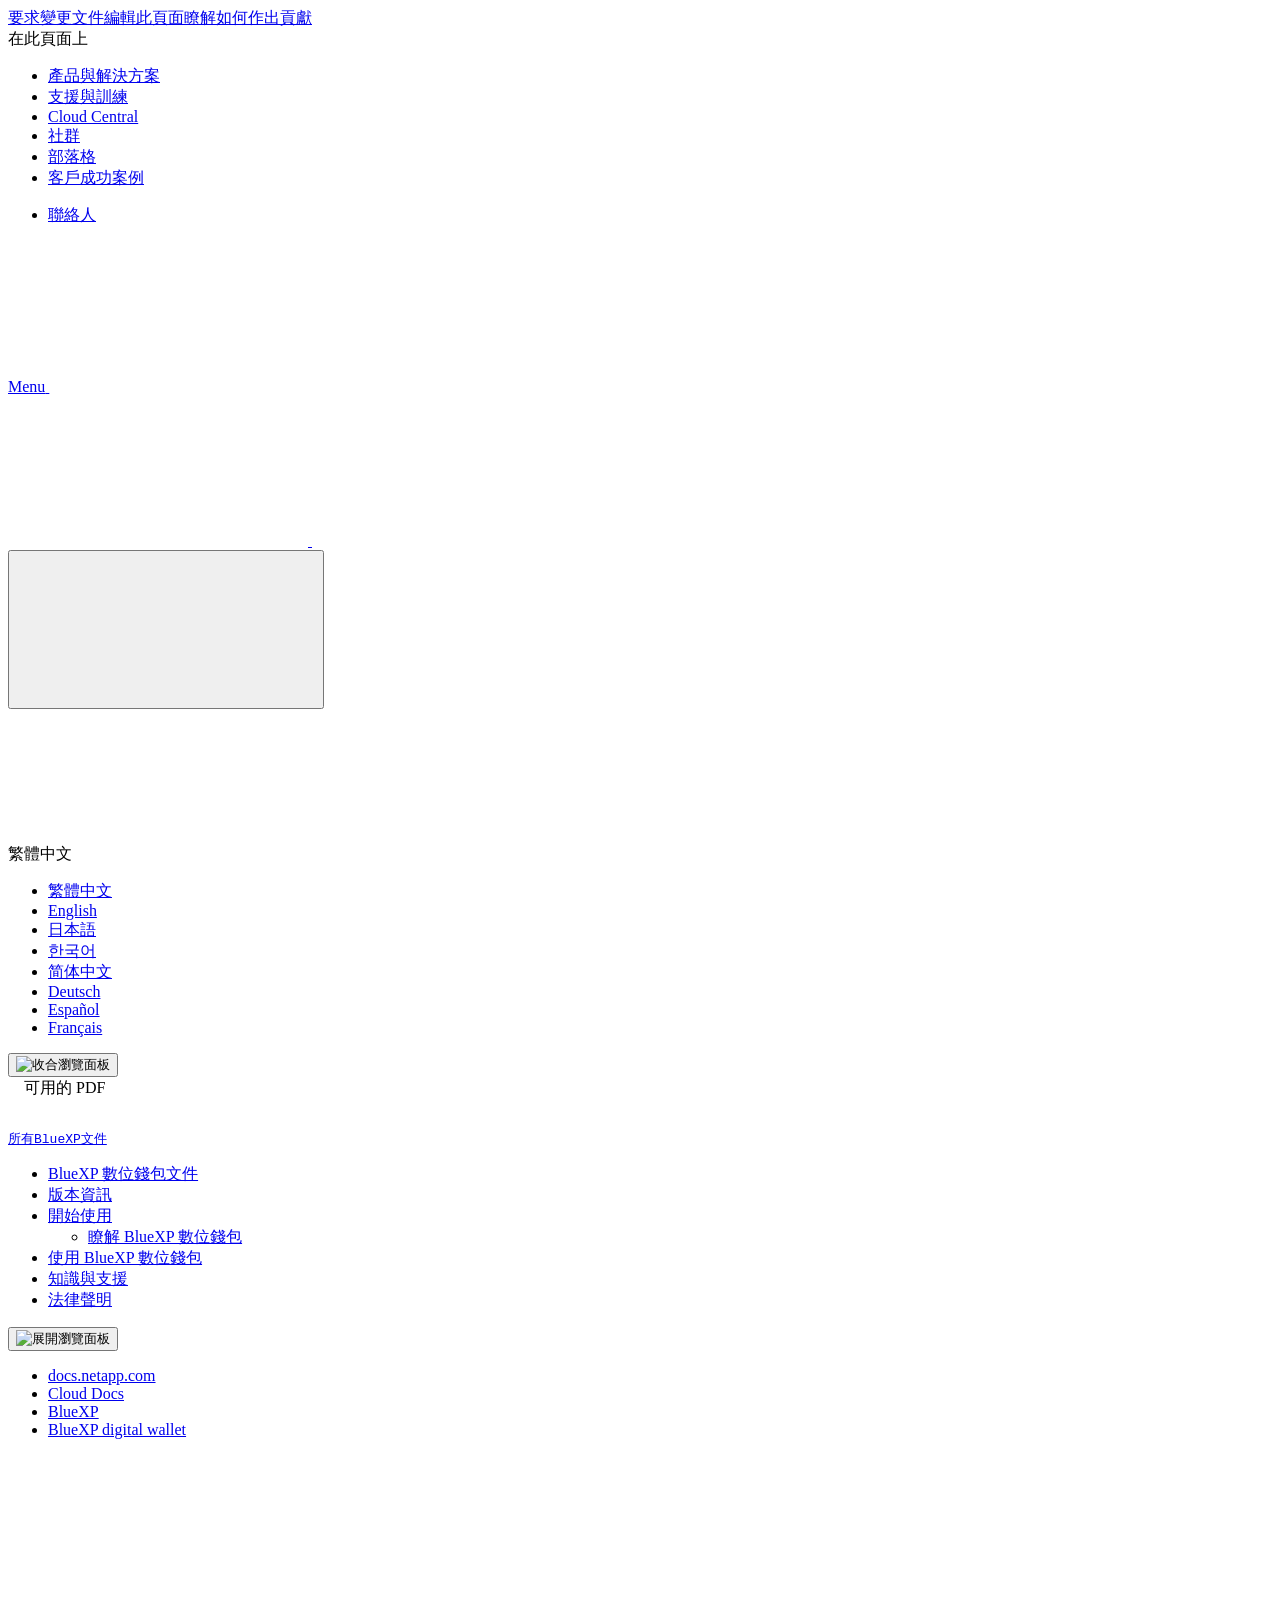
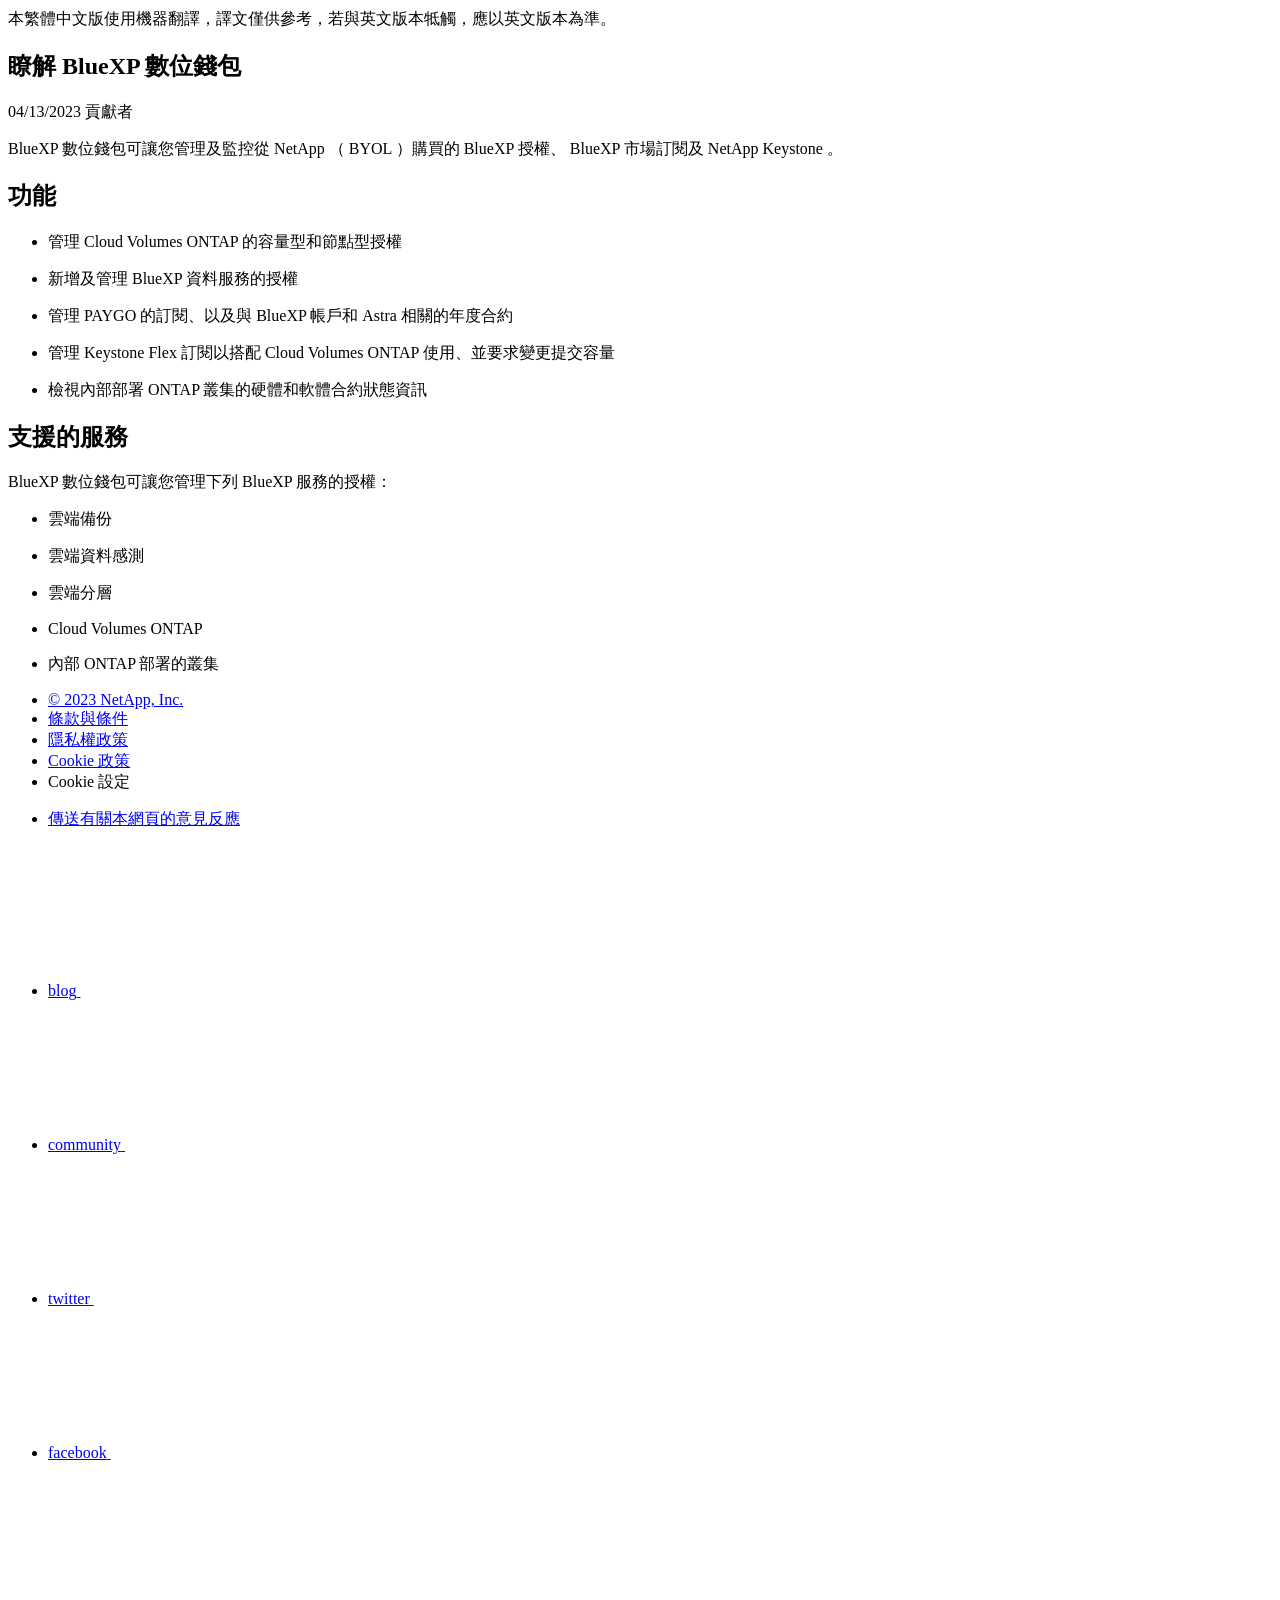
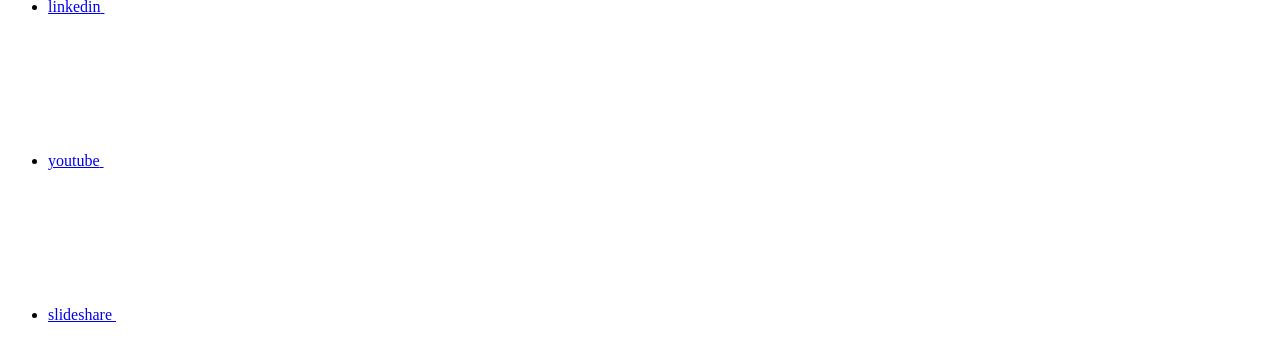
==== concept-digital-wallet.html @ 7466102b "Deploying to gh-pages from  @ 9cb46d25fe0b42e1e2d0c99ae998320b0fb60472 🚀" ====
<!DOCTYPE html>
<html lang="zh-tw">
  <head class="at-element-marker">
  <title>瞭解 BlueXP 數位錢包 | NetApp Documentation</title>
  <meta charset="utf-8">
  <meta http-equiv="x-ua-compatible" content="ie=edge,chrome=1">
  <meta http-equiv="language" content="en">
  <meta name="viewport" content="width=device-width, initial-scale=1">
  <meta property="og:title" content="瞭解 BlueXP 數位錢包 | NetApp Documentation" />
	<meta property="og:type" content="website" />
	<meta property="og:url" content="https://docs.netapp.com/zh-tw/bluexp-digital-wallet/concept-digital-wallet.html" />
	<meta property="og:description" content="BlueXP 數位錢包可讓您管理及監控從 NetApp （ BYOL ）購買的 BlueXP 授權、 BlueXP 市場訂閱及 NetApp Keystone 。" />
  <meta property="og:image" content="https://docs.netapp.com/zh-tw/bluexp-digital-wallet/images/logo-tophat-social.png" />
  <meta property="og:image:alt" content="NetApp Logo" />
  <meta name="format-detection" content="telephone=no">
  <meta http-equiv="Content-Type" content="text/html; charset=utf-8">
  <meta http-equiv="encoding" content="utf-8">
  <meta http-equiv="nss-type" content="Product Documentation"/>
  <meta http-equiv="nss-subtype" content="User Guide"/><meta name="description" content="BlueXP 數位錢包可讓您管理及監控從 NetApp （ BYOL ）購買的 BlueXP 授權、 BlueXP 市場訂閱及 NetApp Keystone 。">
  <meta name="keywords" content=" digital wallet, bluexp digital wallet, licensing, licenses, services, supported services"><!-- Icons -->
  <link rel="icon" href="/zh-tw/bluexp-digital-wallet/images/favicon.ico" type="image/x-icon">

  <!-- RSS Feed --><link rel="alternate" type="application/rss+xml" title="NetApp Documentation" href="/zh-tw/bluexp-digital-wallet/feed.xml"><!-- CSS Definitions: NetApp CSS should be defined after generic css -->

  <!-- Elastic Search -->
  <link rel="stylesheet" href="//cdn.jsdelivr.net/searchkit/0.10.0/theme.css">

  <!-- Combined CSS -->
  <link rel="stylesheet" type="text/css" href="/zh-tw/bluexp-digital-wallet/css/netappdocs.css">

  
  <link rel="stylesheet" href="/zh-tw/bluexp-digital-wallet/css/landing-page.css" type="text/css">
  <link rel="stylesheet" href="/zh-tw/bluexp-digital-wallet/css/tabbed-blocks.css" type="text/css">
  <!-- Canonical url -->
  <link rel="canonical" href="https://docs.netapp.com/zh-tw/bluexp-digital-wallet/concept-digital-wallet.html" />
  <link rel="alternate" hreflang="x-default" href="https://docs.netapp.com/us-en/bluexp-digital-wallet/concept-digital-wallet.html" />
  <link rel="alternate" hreflang="zh-Hant" href="https://docs.netapp.com/zh-tw/bluexp-digital-wallet/concept-digital-wallet.html" />
  <link rel="alternate" hreflang="en" href="https://docs.netapp.com/us-en/bluexp-digital-wallet/concept-digital-wallet.html" />
  <link rel="alternate" hreflang="ja" href="https://docs.netapp.com/ja-jp/bluexp-digital-wallet/concept-digital-wallet.html" />
  <link rel="alternate" hreflang="ko" href="https://docs.netapp.com/ko-kr/bluexp-digital-wallet/concept-digital-wallet.html" />
  <link rel="alternate" hreflang="zh-Hans" href="https://docs.netapp.com/zh-cn/bluexp-digital-wallet/concept-digital-wallet.html" />
  <link rel="alternate" hreflang="de" href="https://docs.netapp.com/de-de/bluexp-digital-wallet/concept-digital-wallet.html" />
  <link rel="alternate" hreflang="es" href="https://docs.netapp.com/es-es/bluexp-digital-wallet/concept-digital-wallet.html" />
  <link rel="alternate" hreflang="fr" href="https://docs.netapp.com/fr-fr/bluexp-digital-wallet/concept-digital-wallet.html" />
  <link rel='stylesheet' href='/zh-tw/bluexp-digital-wallet/css/na-feature.css' type='text/css'><!-- Top level site integrations --><script>
    function addAdobeLaunch(adobeId) {
      var head = document.getElementsByTagName('head')[0];
      var adobe = document.createElement("script");
      adobe.type = "text/plain";
      adobe.className = "optanon-category-C0002";
      adobe.src = "//assets.adobedtm.com/60287eadf1ee/c284da483c83/"+adobeId+".min.js";
      head.appendChild(adobe);
    }

    function addGoogleAnalytics(gtagId) {
      var google = document.createElement("script");
      google.type = "text/plain";
      google.className = "optanon-category-C0002";
      google.src = "https://www.googletagmanager.com/gtag/js?id="+gtagId;
      var head = document.getElementsByTagName('head')[0];
      head.appendChild(google);

      window.dataLayer = window.dataLayer || [];
      function gtag(){dataLayer.push(arguments);}
      gtag('js', new Date());
      gtag('config', gtagId);
    }

    function addConsent(consentId) {
      var head = document.getElementsByTagName('head')[0];
      var onetrustConsent = document.createElement("script");
      onetrustConsent.type = "text/javascript";
      onetrustConsent.src = "https://cdn.cookielaw.org/consent/"+consentId+"/OtAutoBlock.js";
      head.appendChild(onetrustConsent);

      var onetrustScript = document.createElement("script");
      onetrustScript.type = "text/javascript";
      onetrustScript.src = "https://cdn.cookielaw.org/scripttemplates/otSDKStub.js";
      onetrustScript.charset = "UTF-8";
      onetrustScript.dataset.documentLanguage = "true";
      onetrustScript.dataset.domainScript = consentId;
      head.appendChild(onetrustScript);
    }addConsent("72570c5c-fe30-465f-b0e0-b77f7fb4ae34");
    addAdobeLaunch("launch-e9ff3acac59f");
    addGoogleAnalytics("UA-81697994-3");function OptanonWrapper() { }
  </script>
  <script src="https://cdnjs.cloudflare.com/ajax/libs/jquery/2.1.4/jquery.min.js"></script>
  <script src="https://cdnjs.cloudflare.com/ajax/libs/jquery-cookie/1.4.1/jquery.cookie.min.js"></script>

  <!-- Used for Product Family Page Sidebar Visibility --><!-- Used to import Promise for IE. Required for SearchKit -->
  <script src="https://cdnjs.cloudflare.com/ajax/libs/bluebird/3.3.5/bluebird.min.js"></script><script src='/zh-tw/bluexp-digital-wallet/js/na-search.js'></script><script src='/zh-tw/bluexp-digital-wallet/js/na-pagenav.js'></script><script src='/zh-tw/bluexp-digital-wallet/js/na-utility.js'></script>
 <!--  
  <link rel='stylesheet' href='/zh-tw/bluexp-digital-wallet/css/prism.css' type='text/css'>
  <link rel='stylesheet' href='/zh-tw/bluexp-digital-wallet/css/prism-netapp.css' type='text/css'>
 -->

  <!-- <script src='/zh-tw/bluexp-digital-wallet/js/na-utility.js'></script> -->
  <script src='/zh-tw/bluexp-digital-wallet/js/clouddocs.js'></script>
  <script src='/zh-tw/bluexp-digital-wallet/js/jquery.navgoco.min.js'></script>
  <script src="https://maxcdn.bootstrapcdn.com/bootstrap/3.3.7/js/bootstrap.min.js" integrity="sha384-Tc5IQib027qvyjSMfHjOMaLkfuWVxZxUPnCJA7l2mCWNIpG9mGCD8wGNIcPD7Txa" crossorigin="anonymous"></script>
  <!-- <script src='/zh-tw/bluexp-digital-wallet/js/toc.js'></script> -->
  <!-- <script src='/zh-tw/bluexp-digital-wallet/js/customscripts.js'></script> --><script>
      $(document).ready(function() {
          
          var collapseOnInit = true;
          

          var navSettings = {
              "caretHtml": '',
              "accordion": collapseOnInit,
              "openClass": 'active', // open
              "save": false, // leave false or nav highlighting doesn't work right
              "cookie": {
                  "name": 'navgoco',
                  "expires": false,
                  "path": '/'
              },
              "slide": {
                  "duration": 400,
                  "easing": 'swing'
              }
          };

          // Initialize navgoco with default options
          $("#mysidebar").navgoco(navSettings);
          

          $("#collapseAll").click(function(e) {
              e.preventDefault();
              $("#mysidebar").navgoco('toggle', false);
          });

          $("#expandAll").click(function(e) {
              e.preventDefault();
              $("#mysidebar").navgoco('toggle', true);
          });

          $(".sidebar-nav-container").on("scroll", function() {
            $.cookie("sidebarScroll", $(".sidebar-nav-container").scrollTop(), {
              path    : "/zh-tw/bluexp-digital-wallet"  
            });
          });
          $(function() {
            if ($.cookie("sidebarScroll")) {
              $(".sidebar-nav-container").scrollTop($.cookie("sidebarScroll"));
            }
          });

      });

  </script>
  <script>
      $(document).ready(function() {
          $("#tg-sb-link").click(function() {
              $("#tg-sb-sidebar").toggle();
              $("#tg-sb-content").toggleClass('col-md-9');
              $("#tg-sb-content").toggleClass('col-md-12');
              $("#tg-sb-icon").toggleClass('fa-toggle-on');
              $("#tg-sb-icon").toggleClass('fa-toggle-off');
          });
      });
  </script>
  <script src='/zh-tw/bluexp-digital-wallet/js/custom-dropdown.js'></script>
  <script src='/zh-tw/bluexp-digital-wallet/js/FileSaver.min.js'></script>
  <script src='/zh-tw/bluexp-digital-wallet/js/jszip-utils.min.js'></script>
  <script src='/zh-tw/bluexp-digital-wallet/js/jszip.min.js'></script>
  <!-- <script src='/zh-tw/bluexp-digital-wallet/js/pdf-ux.js'></script> -->
</head>


  <body class role="document" data-flavor="">
    <div id="page" class="n-off-canvas-menu">
      <div class="n-off-canvas-menu__menu"><!--TODO: Add offcanvas code --></div>
      <div class="n-off-canvas-menu__content-wrap">
        <header class="site-header" id="banner">
  
  <!-- Start Page Toolbar -->
  
  <div class="page-nav-toolbar"><div class="page-nav-contribute"><a target="_blank" href="https://github.com/NetAppDocs/bluexp-digital-wallet/issues/new?body=Page%3A%20[瞭解 BlueXP 數位錢包](https://docs.netapp.com/zh-tw/bluexp-digital-wallet/concept-digital-wallet.html)&template=public-issue-template.md" class="page-nav-contribute-link" role="button"><img src="/zh-tw/bluexp-digital-wallet/images/discuss-sm.svg" alt="" class="github-icon" />要求變更文件</a><a target="_blank" href="https://github.com/NetAppDocs/bluexp-digital-wallet/blob/main/concept-digital-wallet.adoc" class="page-nav-contribute-link" role="button"><img src="/zh-tw/bluexp-digital-wallet/images/edit-sm.svg" alt="" class="github-icon" />編輯此頁面</a><a target="_blank" href="https://docs.netapp.com/us-en/contribute/" class="page-nav-contribute-link"  ><img src="/zh-tw/bluexp-digital-wallet/images/article-sm.svg" alt="" class="github-icon" />瞭解如何作出貢獻</a></div>
    <div class="page-nav-container">
      <nav class="page-nav-fixed">
        <div class="page-nav-title">在此頁面上</div>
        <div class="page-nav-links">
          <ul class="page-nav-inner" id="page-menu"></ul>
        </div>
      </nav>
    </div>
  </div>
  
  
  <!-- Start top_hat -->
  <div class="n-top-hat">
    <div class="n-container">
      <div class="n-top-hat__cross-property-nav">
        <ul class="n-top-hat__list">
          <li class="n-top-hat__list-item">
            <a href="https://www.netapp.com/products-a-z/" class="n-top-hat__link">產品與解決方案</a>
          </li>
          <li class="n-top-hat__list-item">
            <a href="https://www.netapp.com/support-and-training/netapp-university/" class="n-top-hat__link">支援與訓練</a>
          </li>
          <li class="n-top-hat__list-item">
            <a href="https://cloud.netapp.com" class="n-top-hat__link">Cloud Central</a>
          </li>
          <li class="n-top-hat__list-item">
            <a href="https://community.netapp.com/" class="n-top-hat__link">社群</a>
          </li>
          <li class="n-top-hat__list-item">
            <a href="https://blog.netapp.com/" class="n-top-hat__link">部落格</a>
          </li>
          <li class="n-top-hat__list-item">
            <a href="https://customers.netapp.com/en/" class="n-top-hat__link">客戶成功案例</a>
          </li>
        </ul>
      </div>
      <div class="n-top-hat__utils">
        <ul class="n-top-hat__list">
          <li class="n-top-hat__list-item">
            <a href="https://www.netapp.com/company/contact-us/" target="_self" class="n-top-hat__link" data-ntap-ui="contact-us">聯絡人</a>
          </li>
        </ul>
      </div>
    </div>
  </div>
  <!-- End top_hat -->

  <!-- Start property bar -->
  <style>
    .n-property-navigation-bar__menus--desktop-experience .n-menu--mega__default-content__heading span {
    color: #34B0FF;
    }
  </style>
  <div class="n-property-bar " data-ntap-ui="sticky-nav">
    <div class="n-property-bar__inner-wrap">
      <div class="n-property-bar__menu-toggle">
        <a href="#" class="n-property-bar__menu-toggle-link">
          <span class="n-property-bar__menu-toggle-text">Menu</span>
          <svg class="n-icon-bars n-property-bar__menu-toggle-icon" aria-labelledby="title">
            <title>bars</title>
            <use xlink:href="/zh-tw/bluexp-digital-wallet/images/sprite.svg#bars"></use>
          </svg>
        </a>
      </div>
      <div class="n-property-bar__property-mark ">
        <a href="https://www.netapp.com" class="n-property-bar__property-link">
          <div class="n-property-bar__logo">
            <svg class="n-icon-netapp-mark n-icon-netapp-mark n-property-bar__netapp-mark-icon" aria-labelledby="title">
              <title>netapp-mark</title>
              <use xlink:href="/zh-tw/bluexp-digital-wallet/images/sprite.svg#netapp-mark"></use>
            </svg>
            <svg class="n-icon-netapp-logo n-property-bar__logo-svg" aria-labelledby="title">
              <title>netapp-logo</title>
              <use xlink:href="/zh-tw/bluexp-digital-wallet/images/sprite.svg#netapp-logo"></use>
            </svg>
          </div>
        </a>
      </div>

      
      
      
      <div class="search-property-bar">
        <div id="search-demo-container" class="searchbox n-property-bar__search">
          <div id="react-search" 
          data-search-html="/zh-tw/bluexp-digital-wallet/search.html"
          data-type="widget" 
          data-placeholder="搜尋文件"
          data-no-results-found="找不到符合 {query} 的相關結果。"
          data-did-you-mean="搜尋 {suggestion}。"
          data-no-results-found-did-you-mean="找不到符合 {query} 的相關結果。您是否要找的是{suggestion}？"
          data-results-found="找到 {hitCount} 筆結果"
          data-error-message="We're sorry, an issue occurred when fetching your results. Please try again."
          data-error-reset="Reset Search"
          data-sk-es-pf-indexes=""
          data-flavor=""></div>
          <button class="n-property-bar__search-toggle-button" type="button">
            <svg class="n-icon-search n-property-bar__search-toggle-button-icon" aria-labelledby="title">
              <title>search</title>
              <use xmlns:xlink="http://www.w3.org/1999/xlink" xlink:href="/zh-tw/bluexp-digital-wallet/images/sprite.svg#search"></use>
            </svg>
          </button>
        </div>
      </div>
      
    </div>
  </div>
  <div class="n-property-bar__toolbar">
    <!-- Start Language Selector --><div id="language-dropdown" class="custom-dropdown custom-dropdown-lang">
      <div class="custom-dropdown-select custom-dropdown-select-lang">
      <span class="lang-name">繁體中文</span>
          <svg class="n-globe__icon" aria-labelledby="title">
            <title>globe</title>
            <use xmlns:xlink="http://www.w3.org/1999/xlink" xlink:href="/zh-tw/bluexp-digital-wallet/images/sprite.svg#globe"></use>
          </svg>
        </button>
      </div>

      <ul class="custom-dropdown-menu"><li>
          <a href="https://docs.netapp.com/zh-tw/bluexp-digital-wallet/concept-digital-wallet.html" target="_self"><span translate="no" class="notranslate">繁體中文</span></a>
        </li><li>
          <a href="https://docs.netapp.com/us-en/bluexp-digital-wallet/concept-digital-wallet.html" target="_self"><span translate="no" class="notranslate">English</span></a>
        </li><li>
          <a href="https://docs.netapp.com/ja-jp/bluexp-digital-wallet/concept-digital-wallet.html" target="_self"><span translate="no" class="notranslate">日本語</span></a>
        </li><li>
          <a href="https://docs.netapp.com/ko-kr/bluexp-digital-wallet/concept-digital-wallet.html" target="_self"><span translate="no" class="notranslate">한국어</span></a>
        </li><li>
          <a href="https://docs.netapp.com/zh-cn/bluexp-digital-wallet/concept-digital-wallet.html" target="_self"><span translate="no" class="notranslate">简体中文</span></a>
        </li><li>
          <a href="https://docs.netapp.com/de-de/bluexp-digital-wallet/concept-digital-wallet.html" target="_self"><span translate="no" class="notranslate">Deutsch</span></a>
        </li><li>
          <a href="https://docs.netapp.com/es-es/bluexp-digital-wallet/concept-digital-wallet.html" target="_self"><span translate="no" class="notranslate">Español</span></a>
        </li><li>
          <a href="https://docs.netapp.com/fr-fr/bluexp-digital-wallet/concept-digital-wallet.html" target="_self"><span translate="no" class="notranslate">Français</span></a>
        </li></ul>
    </div><!-- End Language Selector -->

    <div class="n-property-bar__cta"></div>
  </div>
  <!-- End property bar -->
</header>


        <main id="n-main-content" class="n-main-content">
          <!-- Start Documentation Content -->
<div class="ie-main">
  <!-- Sidebar Column -->
  
  <div class="col-md-3" id="sidebar-height">
      <button id="btn-sidebar-collapse" onclick="hideSidebar()"><img src="/zh-tw/bluexp-digital-wallet/images/collapse.png" alt="收合瀏覽面板"></button>
      <div class="n-pdf-header">
  <a id="toggleButtonPdf" class="n-pdf-button" type="button">
    <img src="/zh-tw/bluexp-digital-wallet/images/pdf.png" alt="" width="16" height="16"/>可用的 PDF<span>
    </span>
  </a>
</div>
<div class="n-pdf-body-container">
  <ul id="toggleContainerPdf" class="n-pdf-body" style="display:none;"><li class="pdf-ux-container">
        
        
        
        <a target="_blank" href="/zh-tw/bluexp-digital-wallet/pdfs/fullsite-sidebar/BlueXP_數位錢包文件.pdf" >
          <img src="/zh-tw/bluexp-digital-wallet/images/pdf.png" alt="" width="16" height="16"/>此文件網站（PDF 格式）</a>





    
      <ul class="subfolders" style="display:none;">
        <li class="pdf-ux-container">
          
          
          
          <a target="_blank" 
            
              href="/zh-tw/bluexp-digital-wallet/pdfs/sidebar/開始使用.pdf" 
            
          >
            <img src="/zh-tw/bluexp-digital-wallet/images/pdf.png" alt="" width="16" height="16"/>
            開始使用
          </a>
          
    <ul class="subfolders" id="pdf-remove" style="display:none;"><li class="active"></li></ul>
  


        </li>
      </ul>
    

  



    
      <ul class="subfolders" style="display:none;">
        <li class="pdf-ux-container">
          
          
          
          <a target="_blank" 
            
              href="/zh-tw/bluexp-digital-wallet/pdfs/sidebar/使用_BlueXP_數位錢包.pdf" 
            
          >
            <img src="/zh-tw/bluexp-digital-wallet/images/pdf.png" alt="" width="16" height="16"/>
            使用 BlueXP 數位錢包
          </a>
          

    
      <ul class="subfolders" style="display:none;">
        <li class="pdf-ux-container">
          
          
          
          <a target="_blank" 
            
              href="/zh-tw/bluexp-digital-wallet/pdfs/sidebar/管理_Cloud_Volumes_ONTAP_的授權.pdf" 
            
          >
            <img src="/zh-tw/bluexp-digital-wallet/images/pdf.png" alt="" width="16" height="16"/>
            管理 Cloud Volumes ONTAP 的授權
          </a>
          




        </li>
      </ul>
    

  










        </li>
      </ul>
    

  



    
      <ul class="subfolders" style="display:none;">
        <li class="pdf-ux-container">
          
          
          
          <a target="_blank" 
            
              href="/zh-tw/bluexp-digital-wallet/pdfs/sidebar/知識與支援.pdf" 
            
          >
            <img src="/zh-tw/bluexp-digital-wallet/images/pdf.png" alt="" width="16" height="16"/>
            知識與支援
          </a>
          




        </li>
      </ul>
    

  



</li></ul>
  <div class="zip-pdf-link-container" style="display: none;">   
    <a href="#" id="zipPdf">
      <img src="/zh-tw/bluexp-digital-wallet/images/pdf-zip.png" alt="" width="16" height="16"/>
      <pre>個別 PDF 文件的集合<span class="zip-size"></span></pre>
    </a><div id="zip-link-popup" class="hide">
    <div class="inner-modal">
        <div class="downloading-progress">
            <div class="spinner"></div>
            <h1>Creating your file...</h1>
            <div>This may take a few minutes. Thanks for your patience.</div>
            <button class="cancel-download-btn" type="button">Cancel</button>
        </div>
        <div class="download-complete hide">
            <div class="done-icon">
                <svg xmlns="http://www.w3.org/2000/svg" width="24" height="24" viewBox="0 0 24 24"><path d="M20.285 2l-11.285 11.567-5.286-5.011-3.714 3.716 9 8.728 15-15.285z"/></svg>
            </div>
            <div>Your file is ready</div>
            <button class="cancel-download-btn" type="button">OK</button>
        </div>
    </div>
</div>
<script>
    $(".cancel-download-btn").click(function(){
        $("#zip-link-popup").addClass("hide");
        $("#zip-link-popup .downloading-progress").removeClass("hide");
        $("#zip-link-popup .download-complete").addClass("hide");
    });
</script></div>
</div>
<script>
  $("#toggleContainerPdf li.active:last-child").parents('ul.subfolders').toggle('display');
  $("#toggleButtonPdf").click(function () {
    $("#toggleContainerPdf").toggle('display');
    $(".n-pdf-body-container .zip-pdf-link-container").toggle('display');
  });
</script><div class="prod-nav" id="product-nav">
  <a target="_self" class="prod-fam-nav" href="https://docs.netapp.com/zh-tw/cloud-manager-family/"><img src="/zh-tw/bluexp-digital-wallet/images/left_arrow.png" alt=""><pre>所有BlueXP文件</pre></a>
</div><div class="sidebar-nav-container" id="mysidebardiv">
  <ul id="mysidebar" class="nav"><li 
      data-pdf-exists="true" 
      data-pdf-filename="BlueXP 數位錢包文件"
      data-li-level="1#" 
      class=" "
    ><a class="na-navbar-padding" href="/zh-tw/bluexp-digital-wallet/index.html">
        BlueXP 數位錢包文件
      </a></li><li 
      data-pdf-exists="true" 
      data-pdf-filename="版本資訊"
      data-li-level="1#" 
      class=" "
    ><a class="na-navbar-padding" href="/zh-tw/bluexp-digital-wallet/whats-new.html">
        版本資訊
      </a></li><li 
      data-pdf-exists="true" 
      data-pdf-filename="開始使用"
      data-li-level="1" 
      class="subfolders "
    ><a href="#">
        <div class="na-navbar-padding"> 開始使用</div>
      </a>
      <ul style="display: none;">
        <li 
      data-pdf-exists="true" 
      data-pdf-filename="瞭解 BlueXP 數位錢包"
      data-li-level="2#" 
      class="  active "
    ><a class="na-navbar-padding" href="/zh-tw/bluexp-digital-wallet/concept-digital-wallet.html">
        瞭解 BlueXP 數位錢包
      </a></li></ul></li><li 
      data-pdf-exists="true" 
      data-pdf-filename="使用 BlueXP 數位錢包"
      data-li-level="1" 
      class="subfolders "
    ><a href="#">
        <div class="na-navbar-padding"> 使用 BlueXP 數位錢包</div>
      </a>
      <ul style="display: none;">
        <li 
      data-pdf-exists="true" 
      data-pdf-filename="管理 Cloud Volumes ONTAP 的授權"
      data-li-level="2" 
      class="subfolders "
    ><a href="#">
        <div class="na-navbar-padding"> 管理 Cloud Volumes ONTAP 的授權</div>
      </a>
      <ul style="display: none;">
        <li 
      data-pdf-exists="true" 
      data-pdf-filename="容量型授權"
      data-li-level="3#" 
      class=" "
    ><a class="na-navbar-padding" href="/zh-tw/bluexp-digital-wallet/task-manage-capacity-licenses.html">
        容量型授權
      </a></li><li 
      data-pdf-exists="true" 
      data-pdf-filename="節點型授權"
      data-li-level="3#" 
      class=" "
    ><a class="na-navbar-padding" href="/zh-tw/bluexp-digital-wallet/task-manage-node-based-licenses.html">
        節點型授權
      </a></li></ul></li><li 
      data-pdf-exists="true" 
      data-pdf-filename="管理 BlueXP 資料服務的授權"
      data-li-level="2#" 
      class=" "
    ><a class="na-navbar-padding" href="/zh-tw/bluexp-digital-wallet/task-manage-data-services-licenses.html">
        管理 BlueXP 資料服務的授權
      </a></li><li 
      data-pdf-exists="true" 
      data-pdf-filename="管理PAYGO訂閱與合約"
      data-li-level="2#" 
      class=" "
    ><a class="na-navbar-padding" href="/zh-tw/bluexp-digital-wallet/task-manage-subscriptions.html">
        管理PAYGO訂閱與合約
      </a></li><li 
      data-pdf-exists="true" 
      data-pdf-filename="管理 Keystone Flex 訂閱"
      data-li-level="2#" 
      class=" "
    ><a class="na-navbar-padding" href="/zh-tw/bluexp-digital-wallet/task-manage-keystone.html">
        管理 Keystone Flex 訂閱
      </a></li><li 
      data-pdf-exists="true" 
      data-pdf-filename="管理內部部署 ONTAP 叢集的授權"
      data-li-level="2#" 
      class=" "
    ><a class="na-navbar-padding" href="/zh-tw/bluexp-digital-wallet/task-manage-on-prem-clusters.html">
        管理內部部署 ONTAP 叢集的授權
      </a></li></ul></li><li 
      data-pdf-exists="true" 
      data-pdf-filename="知識與支援"
      data-li-level="1" 
      class="subfolders "
    ><a href="#">
        <div class="na-navbar-padding"> 知識與支援</div>
      </a>
      <ul style="display: none;">
        <li 
      data-pdf-exists="true" 
      data-pdf-filename="註冊以取得支援"
      data-li-level="2#" 
      class=" "
    ><a class="na-navbar-padding" href="/zh-tw/bluexp-digital-wallet/task-support-registration.html">
        註冊以取得支援
      </a></li><li 
      data-pdf-exists="true" 
      data-pdf-filename="取得協助"
      data-li-level="2#" 
      class=" "
    ><a class="na-navbar-padding" href="/zh-tw/bluexp-digital-wallet/task-get-help.html">
        取得協助
      </a></li></ul></li><li 
      data-pdf-exists="true" 
      data-pdf-filename="法律聲明"
      data-li-level="1#" 
      class=" "
    ><a class="na-navbar-padding" href="/zh-tw/bluexp-digital-wallet/legal-notices.html">
        法律聲明
      </a></li></ul>
</div>
<script>
  window.onscroll = () => {
    const value = -40 - (document.body.scrollHeight - (window.innerHeight + document.scrollingElement.scrollTop));
    
    document.getElementById("sidebar-height").style.bottom = Math.max(0,value) + "px";
};
</script>
<!-- this highlights the active parent class in the navgoco sidebar. this is critical so that the parent expands when you're viewing a page. This must appear below the sidebar code above. Otherwise, if placed inside customscripts.js, the script runs before the sidebar code runs and the class never gets inserted.-->
<script>$("li.active").parents('li').toggleClass("active");</script>
<script>$("#mysidebar li.active").parents('ul').css("display","block");</script>


  </div>
  

  <div class="ie-content-pane n-doc__component-detail-content n-doc__component-detail-content--show-code">
    <!-- Begin of page container --><article class="page-content" id="main">
      <div class="ie-utility">
  <button id="btn-sidebar-expand" onclick="showSidebar()"><img src="/zh-tw/bluexp-digital-wallet/images/expand.png" alt="展開瀏覽面板"></button>
  <div class="ie-menu">
    <div class="n-breadcrumb">
      <ul class="n-breadcrumb__list">
        <li class="n-breadcrumb__list-item">
          <a href="https://docs.netapp.com">docs.netapp.com</a>
        </li>
        
        <li class="n-breadcrumb__list-item">
          <a href="https://docs.netapp.com/us-en/cloud/">Cloud Docs</a>
        </li>
        

        
        <li class="n-breadcrumb__list-item">
          <a href="https://docs.netapp.com/zh-tw/cloud-manager-family/">BlueXP</a>
        </li>
        

        <li class="n-breadcrumb__list-item">
          <a href="/zh-tw/bluexp-digital-wallet/">BlueXP&nbsp;digital&nbsp;wallet</a>
        </li>

      </ul>
    </div>
    <div style="clear: both"></div><!-- Main needs to have height -->
  </div>
</div>

      <div class="ie-nmt-disclaimer">
  <span>
    <div class="ie-nmt-disclaimer-container">
      <div class="ie-nmt-disclaimer-icon">
        <svg class="luci-icon" aria-hidden="true">
          <use xlink:href="/zh-tw/bluexp-digital-wallet/images/sprite.svg#circle-info">
        </svg>
      </div>
      <div class="ie-nmt-disclaimer-content">
        <span> 本繁體中文版使用機器翻譯，譯文僅供參考，若與英文版本牴觸，應以英文版本為準。 </span>
      </div>
      <div style="clear:both;"></div>
    </div>
  </span>
</div><div class="n-doc__component-detail-heading-wrap">
  <h1 class="n-doc__component-detail-heading">瞭解 BlueXP 數位錢包</h1>
</div>


<p class="page-details">
  
    
    <time datetime="2023-04-13 16:52:03 +0000">04/13/2023</time>
    
  

<span>貢獻者
</span>


</p>

<div id="preamble">
<div class="sectionbody">
<div class="paragraph lead">
<p>BlueXP 數位錢包可讓您管理及監控從 NetApp （ BYOL ）購買的 BlueXP 授權、 BlueXP 市場訂閱及 NetApp Keystone 。</p>
</div>
</div>
</div>
<div class="sect1">
<h2 id="功能">功能</h2>
<div class="sectionbody">
<div class="ulist">
<ul>
<li>
<p>管理 Cloud Volumes ONTAP 的容量型和節點型授權</p>
</li>
<li>
<p>新增及管理 BlueXP 資料服務的授權</p>
</li>
<li>
<p>管理 PAYGO 的訂閱、以及與 BlueXP 帳戶和 Astra 相關的年度合約</p>
</li>
<li>
<p>管理 Keystone Flex 訂閱以搭配 Cloud Volumes ONTAP 使用、並要求變更提交容量</p>
</li>
<li>
<p>檢視內部部署 ONTAP 叢集的硬體和軟體合約狀態資訊</p>
</li>
</ul>
</div>
</div>
</div>
<div class="sect1">
<h2 id="支援的服務">支援的服務</h2>
<div class="sectionbody">
<div class="paragraph">
<p>BlueXP 數位錢包可讓您管理下列 BlueXP 服務的授權：</p>
</div>
<div class="ulist">
<ul>
<li>
<p>雲端備份</p>
</li>
<li>
<p>雲端資料感測</p>
</li>
<li>
<p>雲端分層</p>
</li>
<li>
<p>Cloud Volumes ONTAP</p>
</li>
<li>
<p>內部 ONTAP 部署的叢集</p>
</li>
</ul>
</div>
</div>
</div>

    </article>
    <!-- Page Container -->
  </div>

  <div style="clear: both"></div><!-- Main needs to have height --></div>

        </main>

        <footer class="n-footer">
  <div class="n-footer__bottom">
    <div class="n-container">
      <div class="n-footer__bottom-left">
        <div class="n-footer__copyright">
          <ul class="n-footer__copyright-list">
            <li class="n-footer__copyright-link">
              <a href="https://www.netapp.com/company/legal/copyright/">© 2023 NetApp, Inc.</a>
            </li>
            <li class="n-footer__copyright-link">
              <a href="https://www.netapp.com/company/legal/terms-of-use/">條款與條件</a>
            </li>
            <li class="n-footer__copyright-link">
              <a href="https://www.netapp.com/company/legal/privacy-policy/">隱私權政策</a>
            </li>
            <li class="n-footer__copyright-link">
              <a href="https://www.netapp.com/company/legal/cookie-policy/">Cookie 政策</a>
            </li>
            <li class="n-footer__copyright-link">
              <a class="ot-sdk-show-settings">Cookie 設定</a>
            </li>
          </ul>
        </div>
      </div>
      <div class="n-footer__bottom-right">
        <div class="n-footer__copyright">
          <ul class="n-footer__copyright-list">
            <li class="n-footer__copyright-link">
              <a target="_self" href="javascript:netapp_mailto()">傳送有關本網頁的意見反應</a>
            </li>
          </ul>
        </div>
        <div class="n-footer__social-links">
          <ul class="n-footer__social-link-list">
            <li class="n-footer__social-link-list-item">
              <a class="n-footer__social-link" data-ntap-social="follow-blog" href="https://blog.netapp.com"
                target="_blank" title="blog" alt="blog">
                <span class="n-footer__social-link-text">blog</span>
                <svg class="n-icon-blog n-footer__social-link-icon" aria-labelledby="title">
                  <title>blog@</title>
                  <use xmlns:xlink="http://www.w3.org/1999/xlink"
                    xlink:href="/zh-tw/bluexp-digital-wallet/images/sprite.svg#blog"></use>
                </svg>
              </a>
            </li>
            <li class="n-footer__social-link-list-item">
              <a class="n-footer__social-link" data-ntap-social="follow-community" href="https://community.netapp.com/"
                target="_blank" title="community" alt="community">
                <span class="n-footer__social-link-text">community</span>
                <svg class="n-icon-community n-footer__social-link-icon" aria-labelledby="title">
                  <title>community@</title>
                  <use xmlns:xlink="http://www.w3.org/1999/xlink"
                    xlink:href="/zh-tw/bluexp-digital-wallet/images/sprite.svg#comments"></use>
                </svg>
              </a>
            </li>
            <li class="n-footer__social-link-list-item">
              <a class="n-footer__social-link" data-ntap-social="follow-twitter" href="https://twitter.com/netapp"
                target="_blank" title="twitter" alt="twitter">
                <span class="n-footer__social-link-text">twitter</span>
                <svg class="n-icon-twitter n-footer__social-link-icon" aria-labelledby="title">
                  <title>twitter@</title>
                  <use xmlns:xlink="http://www.w3.org/1999/xlink"
                    xlink:href="/zh-tw/bluexp-digital-wallet/images/sprite.svg#twitter"></use>
                </svg>
              </a>
            </li>
            <li class="n-footer__social-link-list-item">
              <a class="n-footer__social-link" data-ntap-social="follow-facebook" href="https://www.facebook.com/NetApp"
                target="_blank" title="facebook" alt="facebook">
                <span class="n-footer__social-link-text">facebook</span>
                <svg class="n-icon-facebook n-footer__social-link-icon" aria-labelledby="title">
                  <title>facebook@</title>
                  <use xmlns:xlink="http://www.w3.org/1999/xlink"
                    xlink:href="/zh-tw/bluexp-digital-wallet/images/sprite.svg#facebook"></use>
                </svg>
              </a>
            </li>
            <li class="n-footer__social-link-list-item">
              <a class="n-footer__social-link" data-ntap-social="follow-linkedin"
                href="https://www.linkedin.com/company/netapp" target="_blank" title="linkedin" alt="linkedin">
                <span class="n-footer__social-link-text">linkedin</span>
                <svg class="n-icon-linkedin n-footer__social-link-icon" aria-labelledby="title">
                  <title>linkedin@</title>
                  <use xmlns:xlink="http://www.w3.org/1999/xlink"
                    xlink:href="/zh-tw/bluexp-digital-wallet/images/sprite.svg#linkedin"></use>
                </svg>
              </a>
            </li>
            <li class="n-footer__social-link-list-item">
              <a class="n-footer__social-link" data-ntap-social="follow-youtube"
                href="https://www.youtube.com/user/NetAppTV" target="_blank" title="youtube" alt="youtube">
                <span class="n-footer__social-link-text">youtube</span>
                <svg class="n-icon-youtube n-footer__social-link-icon" aria-labelledby="title">
                  <title>youtube@</title>
                  <use xmlns:xlink="http://www.w3.org/1999/xlink"
                    xlink:href="/zh-tw/bluexp-digital-wallet/images/sprite.svg#youtube"></use>
                </svg>
              </a>
            </li>
            <li class="n-footer__social-link-list-item">
              <a class="n-footer__social-link" data-ntap-social="follow-slideshare"
                href="https://www.slideshare.net/NetApp" target="_blank" title="slideshare" alt="slideshare">
                <span class="n-footer__social-link-text">slideshare</span>
                <svg class="n-icon-slideshare n-footer__social-link-icon" aria-labelledby="title">
                  <title>slideshare@</title>
                  <use xmlns:xlink="http://www.w3.org/1999/xlink"
                    xlink:href="/zh-tw/bluexp-digital-wallet/images/sprite.svg#slideshare"></use>
                </svg>
              </a>
            </li>
          </ul>
        </div>
      </div>
    </div>
  </div>
</footer>

      </div><!-- Elasticsearch JS -->
      <script type="text/javascript" src='/zh-tw/bluexp-digital-wallet/js/bundle.js'></script>

      <!-- Syntax Highlighting -->
      <script type="text/javascript" src='/zh-tw/bluexp-digital-wallet/js/prism.js'></script>
      <script type="text/javascript" src='/zh-tw/bluexp-digital-wallet/js/prism-curl.js'></script>
    </div>
    <script>
      document.body.offsetWidth=1903;
      cookieLaw = {}
      cookieLaw.euCountry = "US";
      cookieLaw.invoke = function(){return false;}
    </script>
    <script src='/zh-tw/bluexp-digital-wallet/js/tabbed-blocks.js'></script>
    <script src='/zh-tw/bluexp-digital-wallet/js/sidebar.js'></script>
  </body></html>
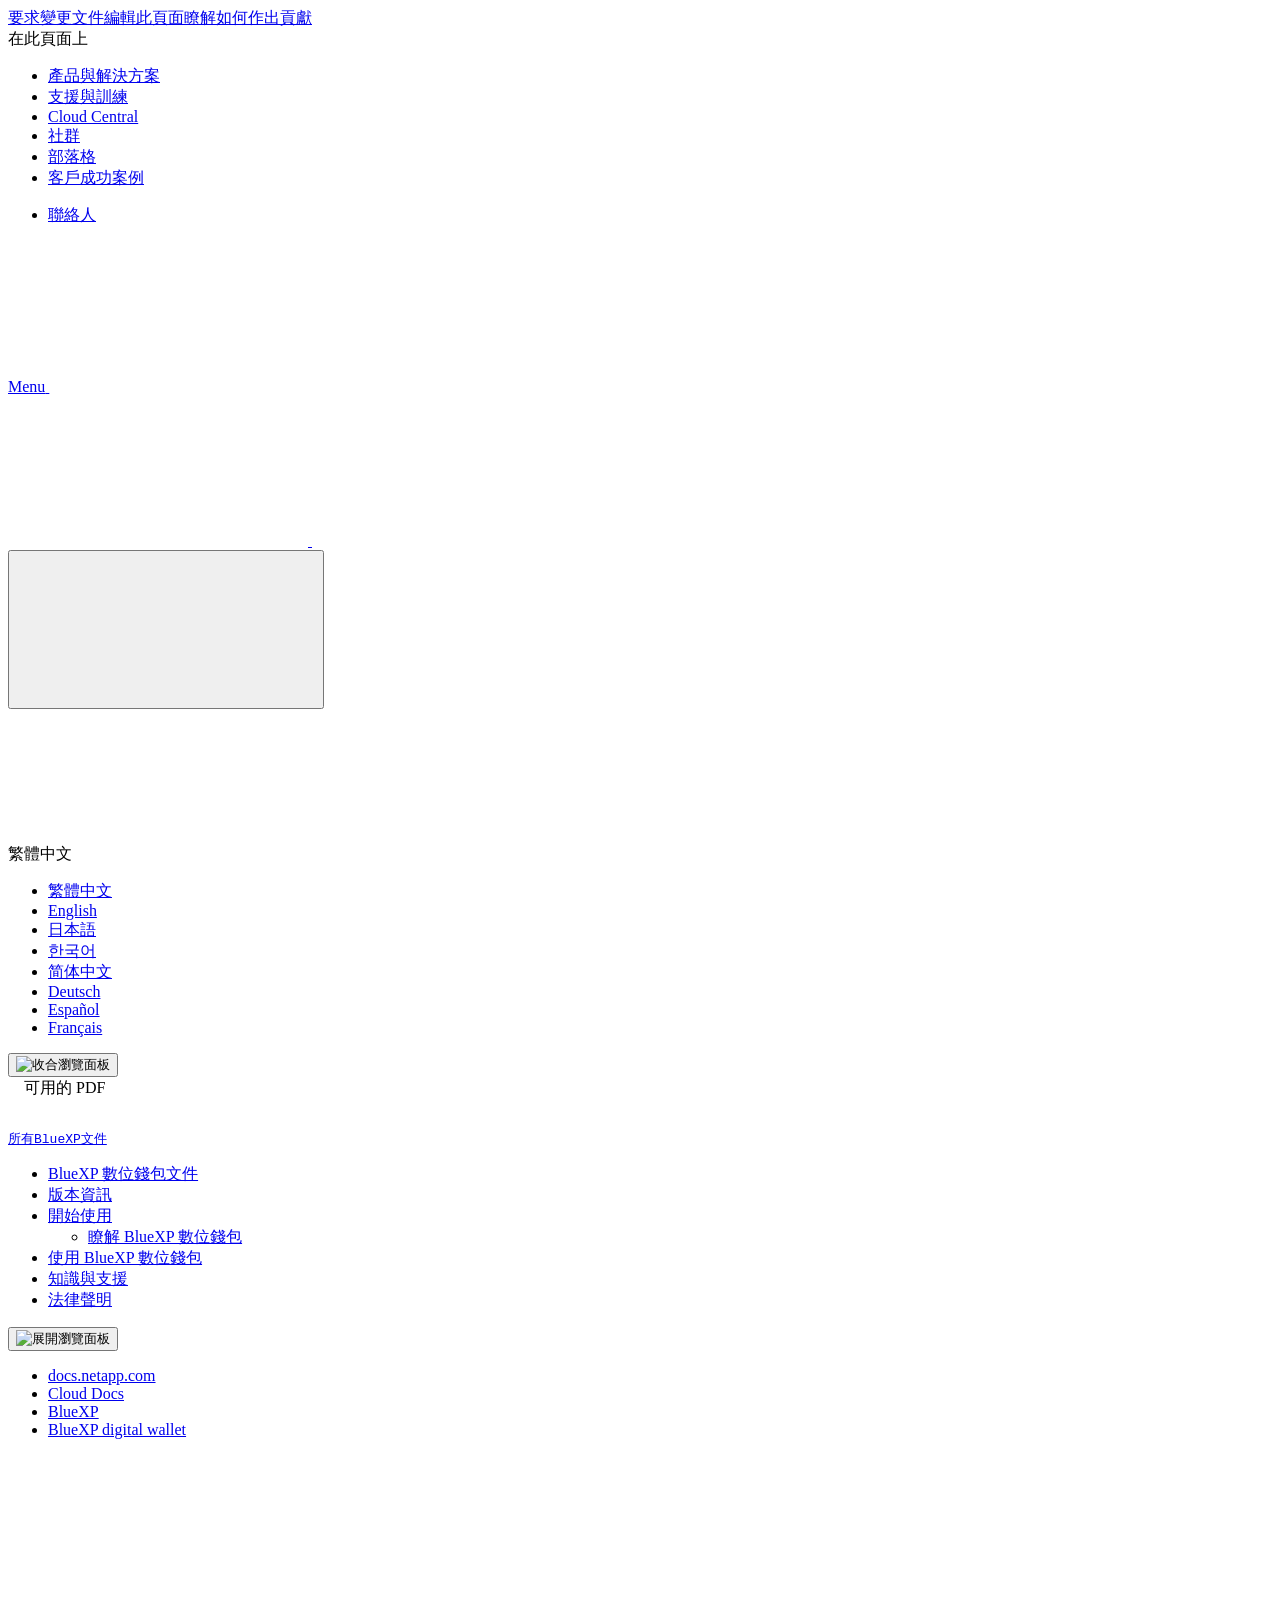
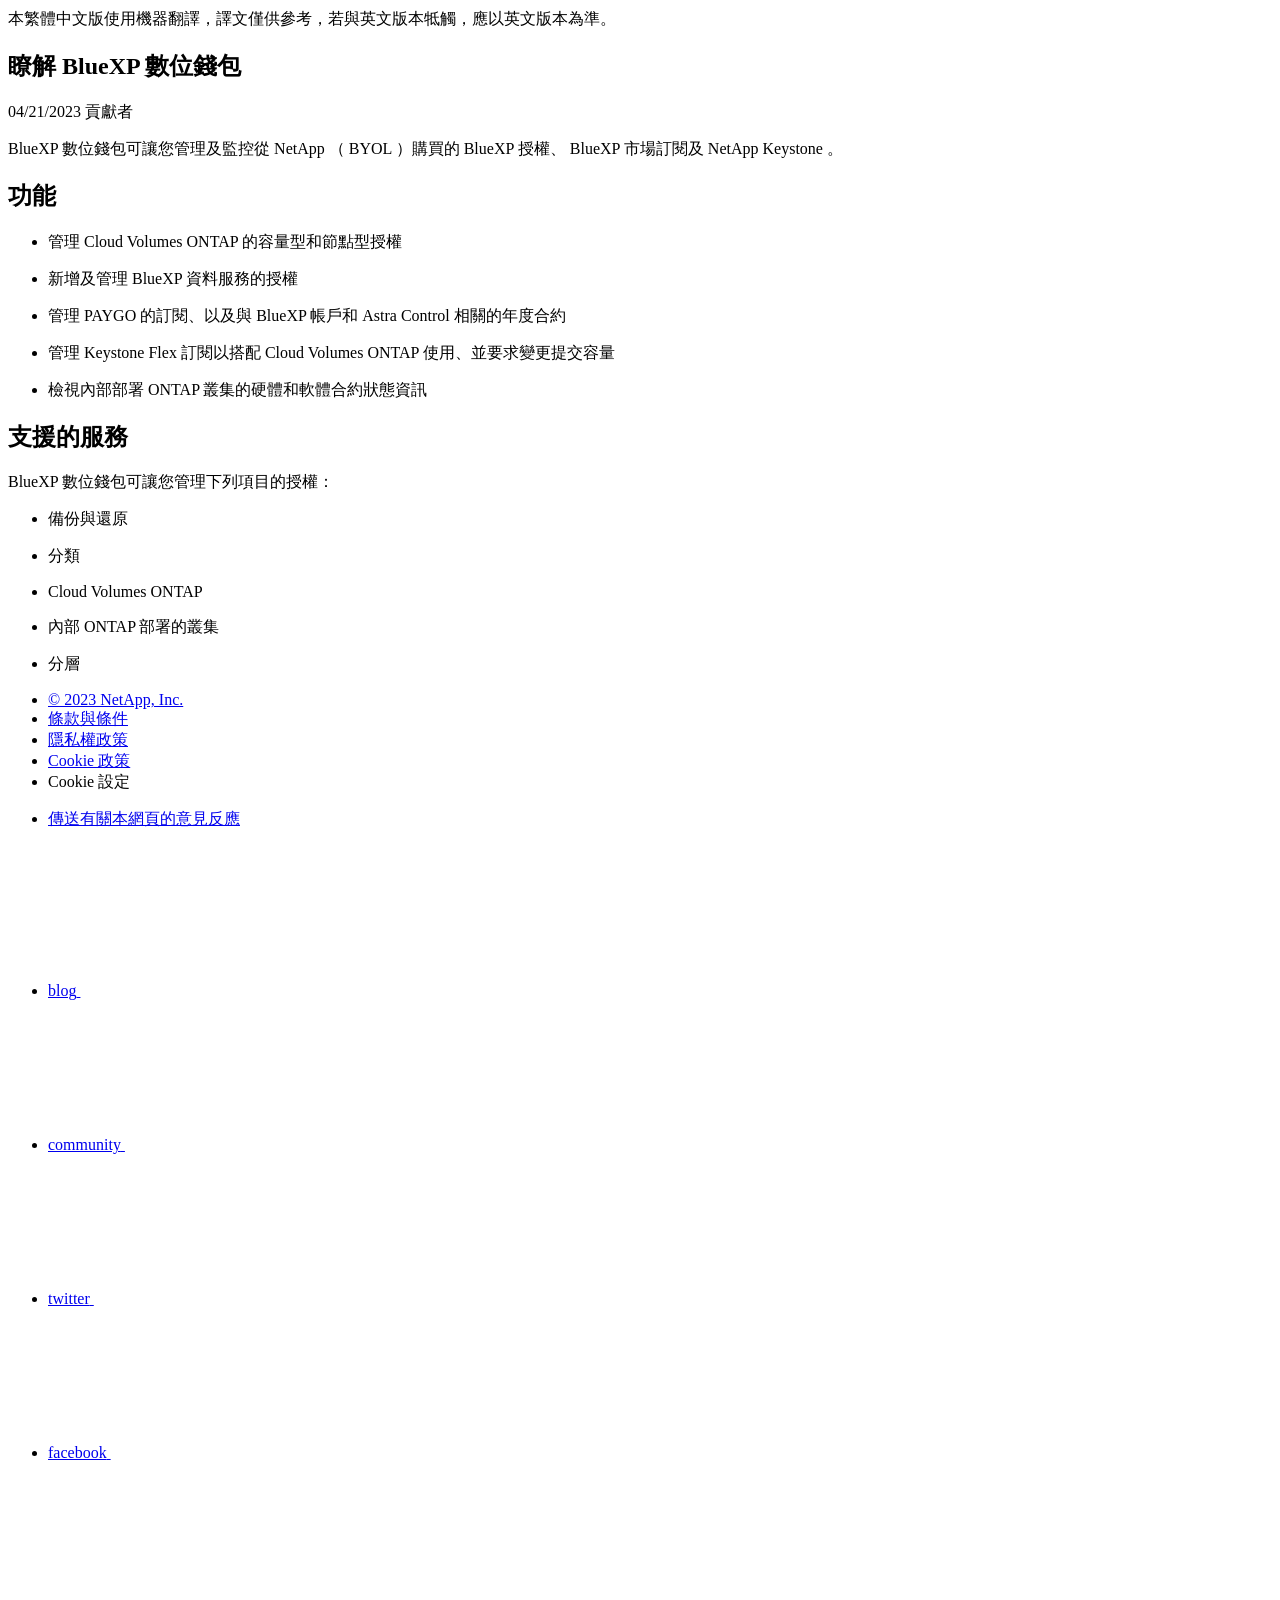
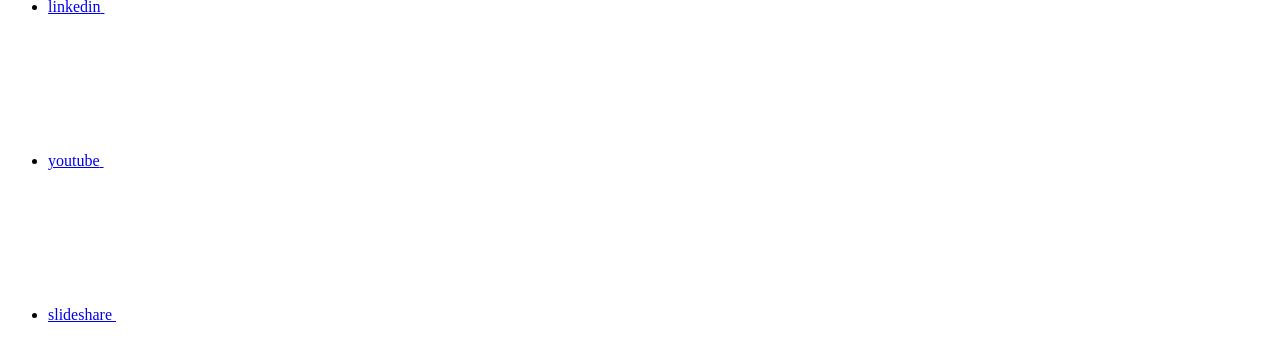
==== commit 5d1149cf: "Deploying to gh-pages from  @ f2f217b3d5bb2de06a0663e9a293de2f9c3837e5 🚀" ====
--- a/concept-digital-wallet.html
+++ b/concept-digital-wallet.html
@@ -687,7 +687,7 @@
 <p class="page-details">
   
     
-    <time datetime="2023-04-13 16:52:03 +0000">04/13/2023</time>
+    <time datetime="2023-04-21 16:19:12 +0000">04/21/2023</time>
     
   
 
@@ -716,7 +716,7 @@
 <p>新增及管理 BlueXP 資料服務的授權</p>
 </li>
 <li>
-<p>管理 PAYGO 的訂閱、以及與 BlueXP 帳戶和 Astra 相關的年度合約</p>
+<p>管理 PAYGO 的訂閱、以及與 BlueXP 帳戶和 Astra Control 相關的年度合約</p>
 </li>
 <li>
 <p>管理 Keystone Flex 訂閱以搭配 Cloud Volumes ONTAP 使用、並要求變更提交容量</p>
@@ -732,24 +732,24 @@
 <h2 id="支援的服務">支援的服務</h2>
 <div class="sectionbody">
 <div class="paragraph">
-<p>BlueXP 數位錢包可讓您管理下列 BlueXP 服務的授權：</p>
+<p>BlueXP 數位錢包可讓您管理下列項目的授權：</p>
 </div>
 <div class="ulist">
 <ul>
 <li>
-<p>雲端備份</p>
+<p>備份與還原</p>
 </li>
 <li>
-<p>雲端資料感測</p>
-</li>
-<li>
-<p>雲端分層</p>
+<p>分類</p>
 </li>
 <li>
 <p>Cloud Volumes ONTAP</p>
 </li>
 <li>
 <p>內部 ONTAP 部署的叢集</p>
+</li>
+<li>
+<p>分層</p>
 </li>
 </ul>
 </div>
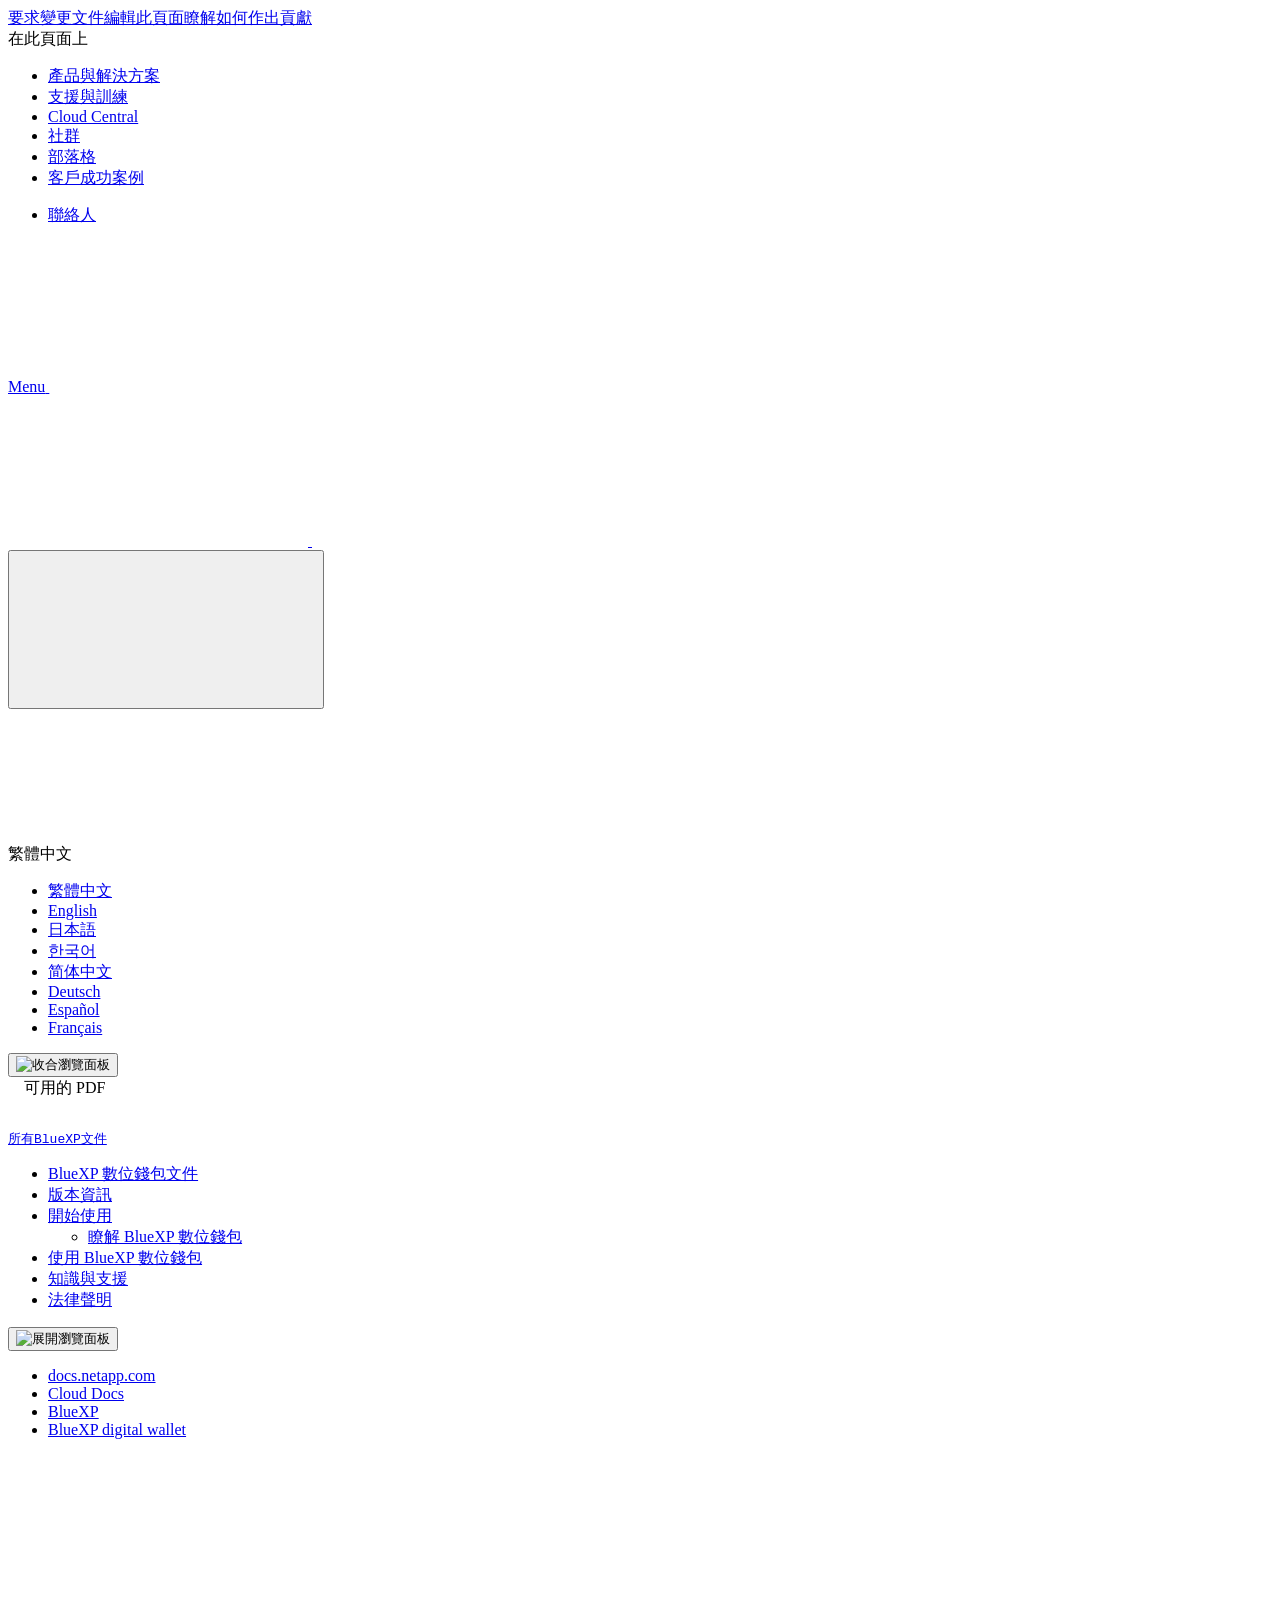
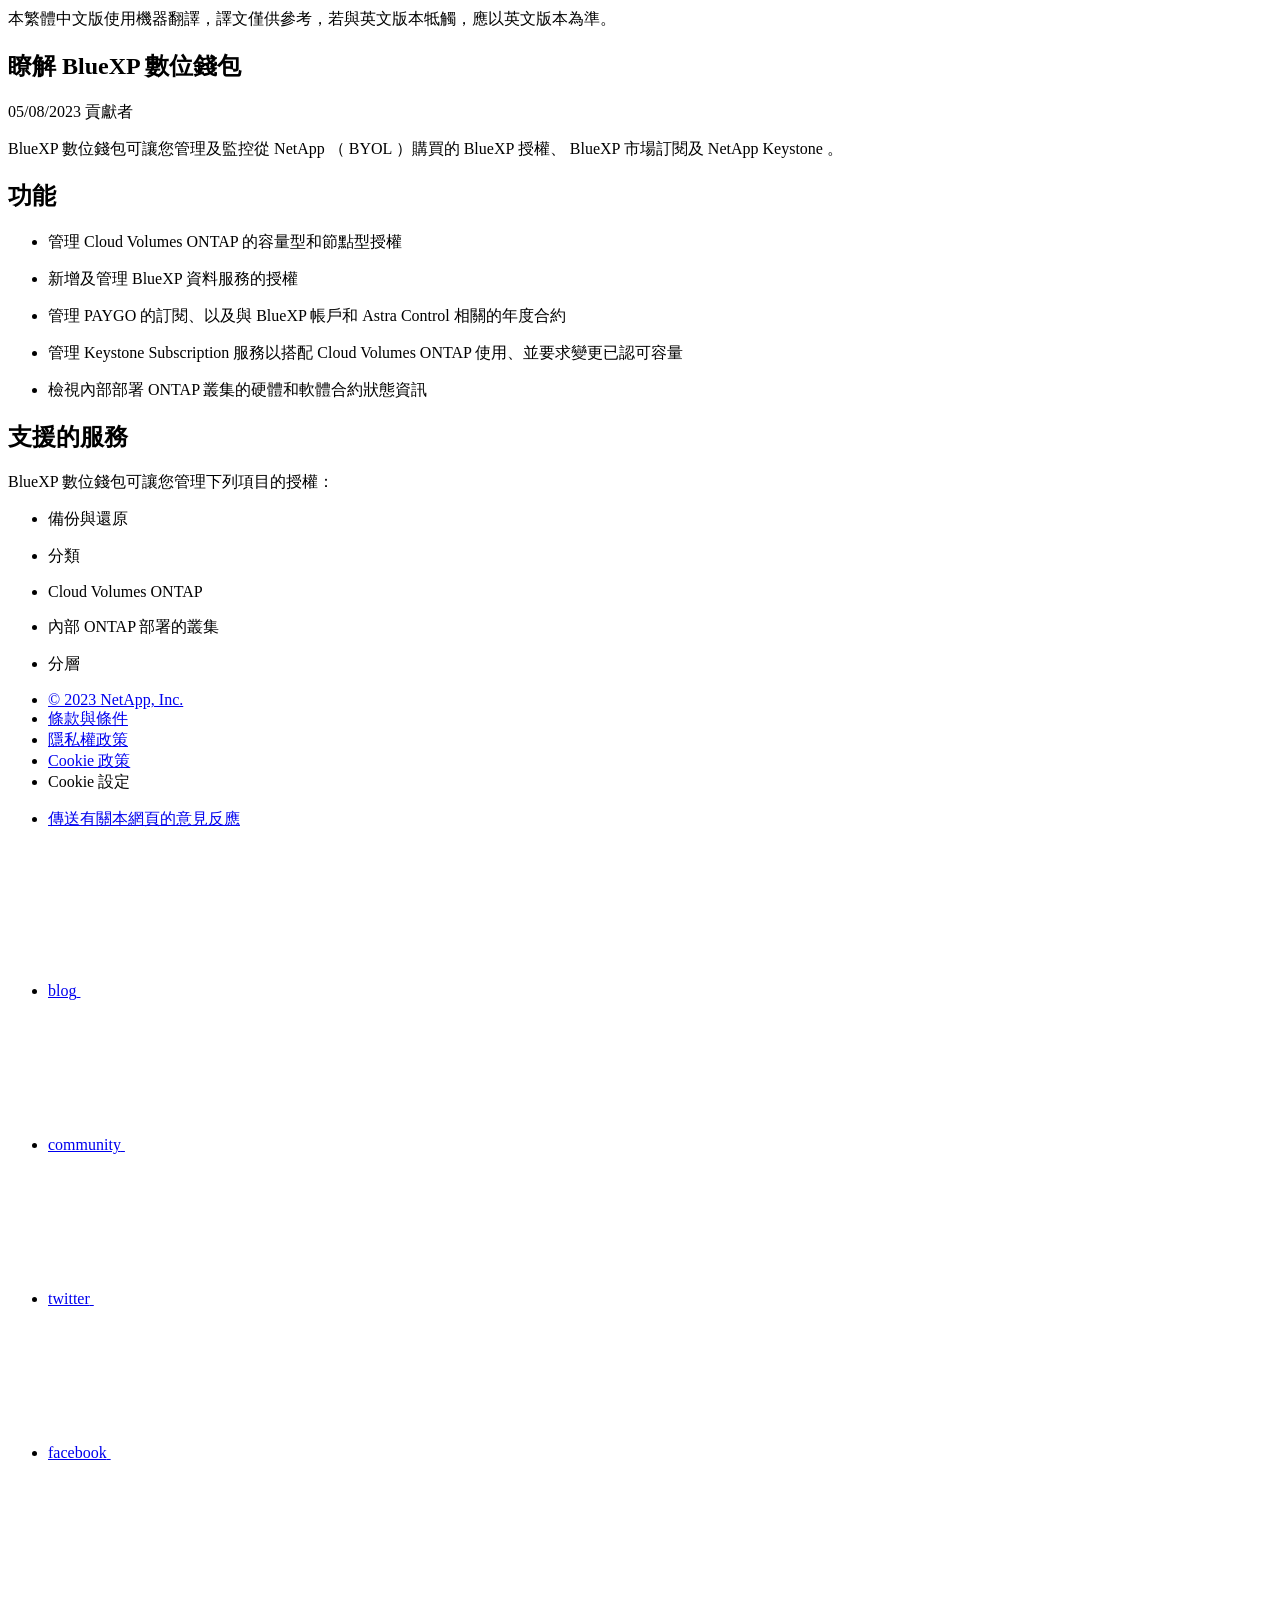
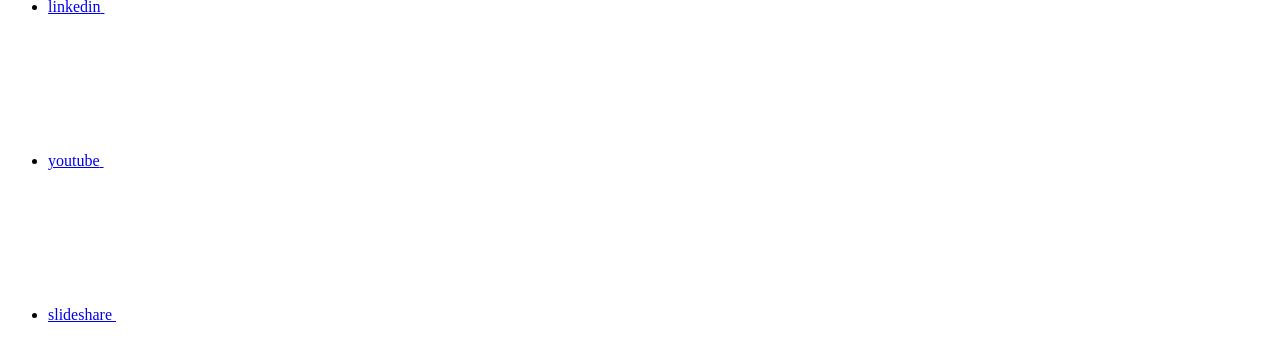
==== commit 7c5053aa: "Deploying to gh-pages from  @ d1713e2cadd40c44fef8bc1ffbbd01311f4c84a0 🚀" ====
--- a/concept-digital-wallet.html
+++ b/concept-digital-wallet.html
@@ -312,7 +312,8 @@
         </li><li>
           <a href="https://docs.netapp.com/fr-fr/bluexp-digital-wallet/concept-digital-wallet.html" target="_self"><span translate="no" class="notranslate">Français</span></a>
         </li></ul>
-    </div><!-- End Language Selector -->
+    </div>
+    <!-- End Language Selector -->
 
     <div class="n-property-bar__cta"></div>
   </div>
@@ -574,11 +575,11 @@
         管理PAYGO訂閱與合約
       </a></li><li 
       data-pdf-exists="true" 
-      data-pdf-filename="管理 Keystone Flex 訂閱"
+      data-pdf-filename="管理 Keystone 訂閱服務"
       data-li-level="2#" 
       class=" "
     ><a class="na-navbar-padding" href="/zh-tw/bluexp-digital-wallet/task-manage-keystone.html">
-        管理 Keystone Flex 訂閱
+        管理 Keystone 訂閱服務
       </a></li><li 
       data-pdf-exists="true" 
       data-pdf-filename="管理內部部署 ONTAP 叢集的授權"
@@ -687,7 +688,7 @@
 <p class="page-details">
   
     
-    <time datetime="2023-04-21 16:19:12 +0000">04/21/2023</time>
+    <time datetime="2023-05-08 14:14:32 +0000">05/08/2023</time>
     
   
 
@@ -719,7 +720,7 @@
 <p>管理 PAYGO 的訂閱、以及與 BlueXP 帳戶和 Astra Control 相關的年度合約</p>
 </li>
 <li>
-<p>管理 Keystone Flex 訂閱以搭配 Cloud Volumes ONTAP 使用、並要求變更提交容量</p>
+<p>管理 Keystone Subscription 服務以搭配 Cloud Volumes ONTAP 使用、並要求變更已認可容量</p>
 </li>
 <li>
 <p>檢視內部部署 ONTAP 叢集的硬體和軟體合約狀態資訊</p>
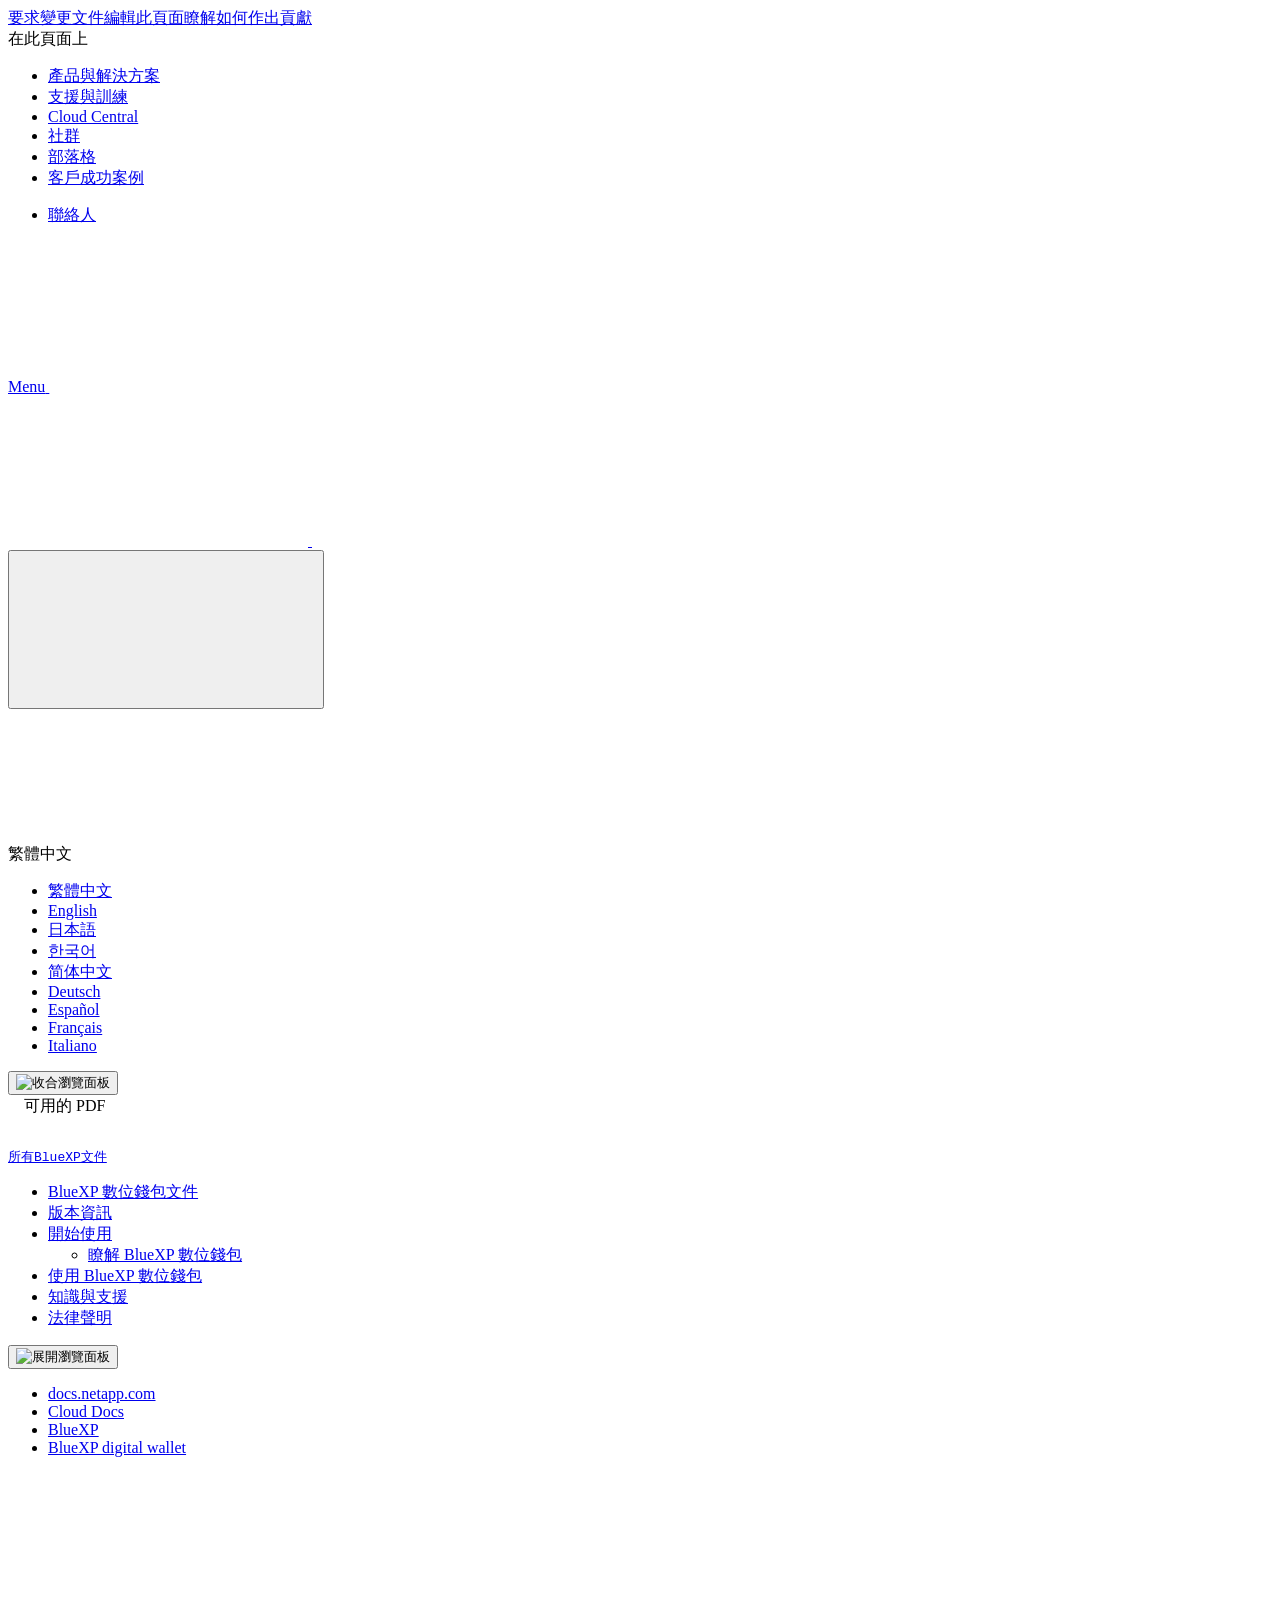
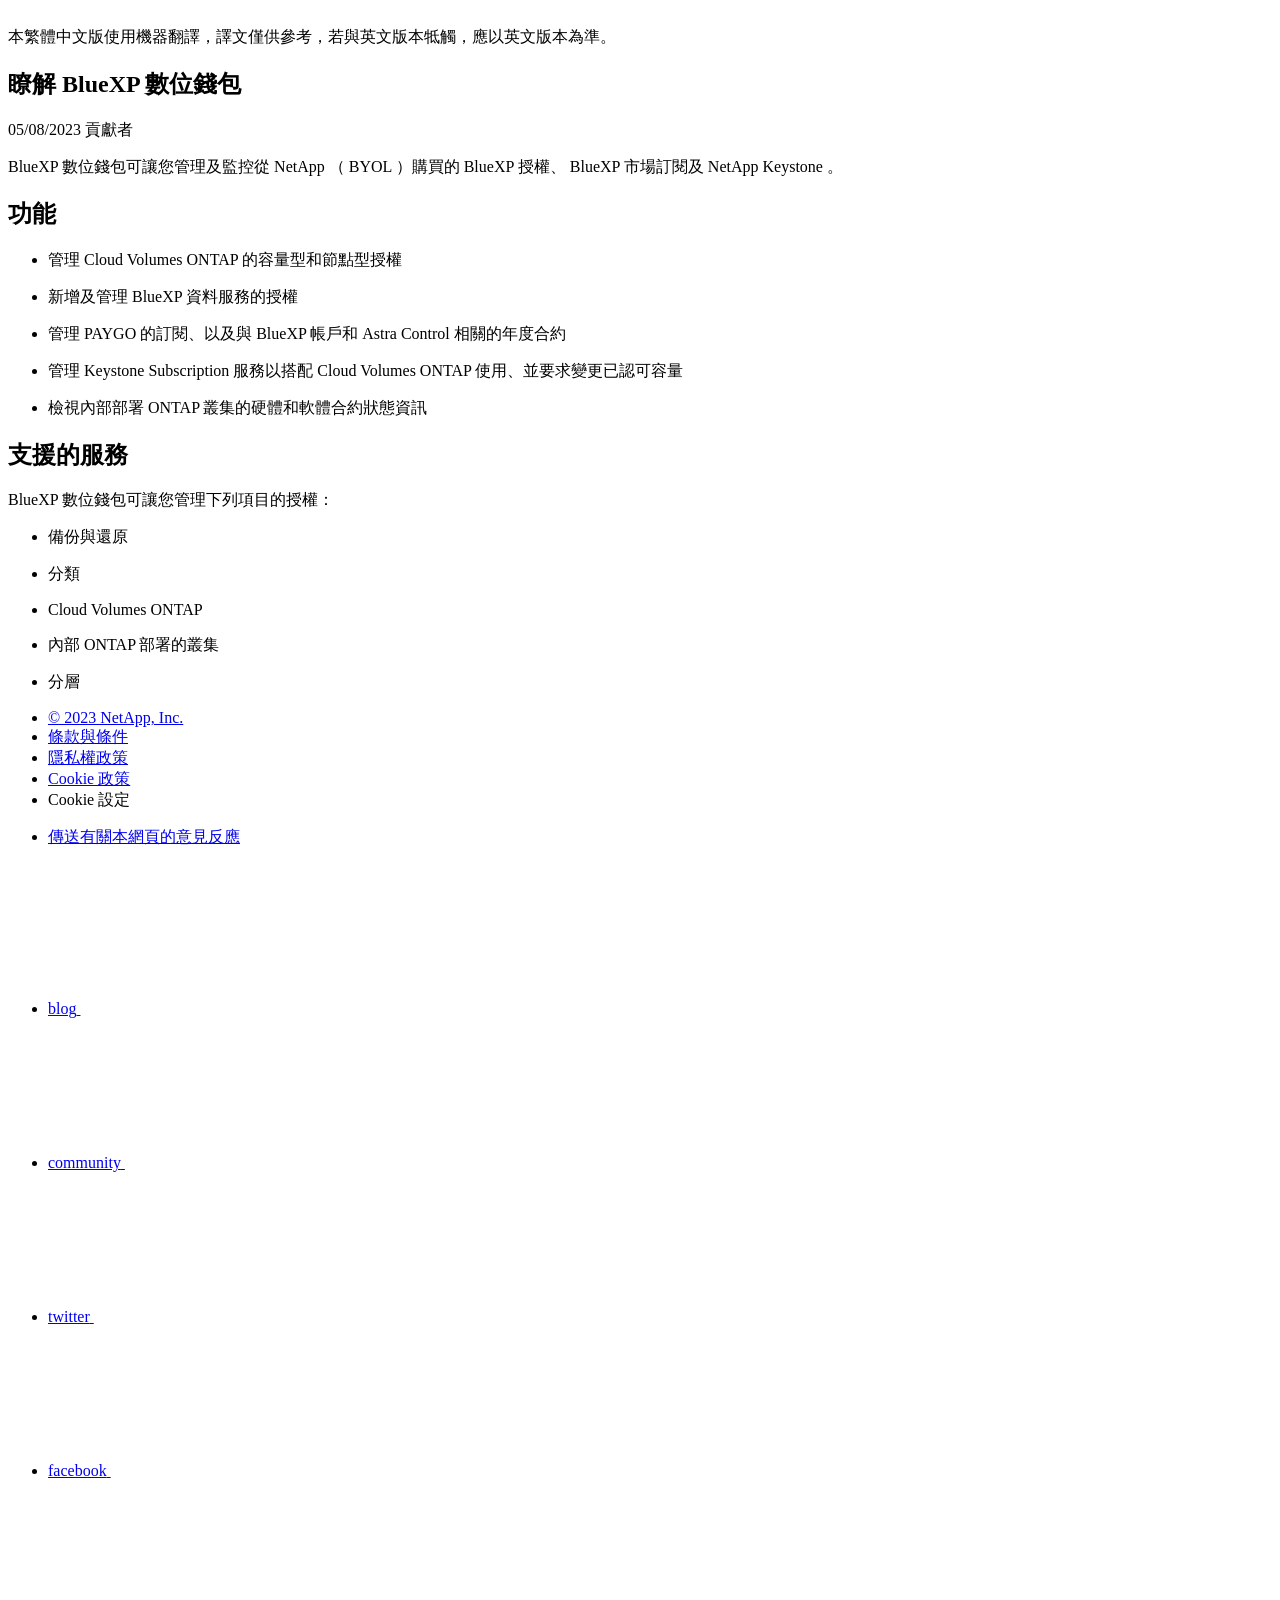
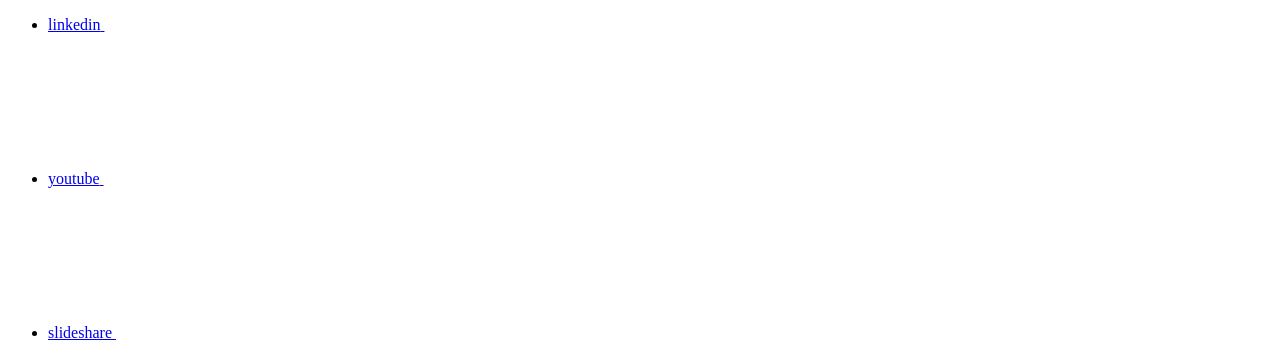
==== commit 8435daaa: "Built from 09e3dce NetAppDocs/netappdocs-build@ca78a47ec09843a3b6d03b39948ecf4240ae1aae" ====
--- a/concept-digital-wallet.html
+++ b/concept-digital-wallet.html
@@ -42,6 +42,7 @@
   <link rel="alternate" hreflang="de" href="https://docs.netapp.com/de-de/bluexp-digital-wallet/concept-digital-wallet.html" />
   <link rel="alternate" hreflang="es" href="https://docs.netapp.com/es-es/bluexp-digital-wallet/concept-digital-wallet.html" />
   <link rel="alternate" hreflang="fr" href="https://docs.netapp.com/fr-fr/bluexp-digital-wallet/concept-digital-wallet.html" />
+  <link rel="alternate" hreflang="it" href="https://docs.netapp.com/it-it/bluexp-digital-wallet/concept-digital-wallet.html" />
   <link rel='stylesheet' href='/zh-tw/bluexp-digital-wallet/css/na-feature.css' type='text/css'><!-- Top level site integrations --><script>
     function addAdobeLaunch(adobeId) {
       var head = document.getElementsByTagName('head')[0];
@@ -176,7 +177,7 @@
   
   <!-- Start Page Toolbar -->
   
-  <div class="page-nav-toolbar"><div class="page-nav-contribute"><a target="_blank" href="https://github.com/NetAppDocs/bluexp-digital-wallet/issues/new?body=Page%3A%20[瞭解 BlueXP 數位錢包](https://docs.netapp.com/zh-tw/bluexp-digital-wallet/concept-digital-wallet.html)&template=public-issue-template.md" class="page-nav-contribute-link" role="button"><img src="/zh-tw/bluexp-digital-wallet/images/discuss-sm.svg" alt="" class="github-icon" />要求變更文件</a><a target="_blank" href="https://github.com/NetAppDocs/bluexp-digital-wallet/blob/main/concept-digital-wallet.adoc" class="page-nav-contribute-link" role="button"><img src="/zh-tw/bluexp-digital-wallet/images/edit-sm.svg" alt="" class="github-icon" />編輯此頁面</a><a target="_blank" href="https://docs.netapp.com/us-en/contribute/" class="page-nav-contribute-link"  ><img src="/zh-tw/bluexp-digital-wallet/images/article-sm.svg" alt="" class="github-icon" />瞭解如何作出貢獻</a></div>
+  <div class="page-nav-toolbar"><div class="page-nav-contribute"><a target="_blank" href="https://github.com/NetAppDocs/bluexp-digital-wallet.zh-tw/issues/new?template=new-from-page.yml&page-url=https://docs.netapp.com/zh-tw/bluexp-digital-wallet/concept-digital-wallet.html&page-title=瞭解 BlueXP 數位錢包" class="page-nav-contribute-link" role="button"><img src="/zh-tw/bluexp-digital-wallet/images/discuss-sm.svg" alt="" class="github-icon" />要求變更文件</a><a target="_blank" href="https://github.com/NetAppDocs/bluexp-digital-wallet/blob/main/concept-digital-wallet.adoc" class="page-nav-contribute-link" role="button"><img src="/zh-tw/bluexp-digital-wallet/images/edit-sm.svg" alt="" class="github-icon" />編輯此頁面</a><a target="_blank" href="https://docs.netapp.com/us-en/contribute/" class="page-nav-contribute-link"  ><img src="/zh-tw/bluexp-digital-wallet/images/article-sm.svg" alt="" class="github-icon" />瞭解如何作出貢獻</a></div>
     <div class="page-nav-container">
       <nav class="page-nav-fixed">
         <div class="page-nav-title">在此頁面上</div>
@@ -269,8 +270,8 @@
           data-did-you-mean="搜尋 {suggestion}。"
           data-no-results-found-did-you-mean="找不到符合 {query} 的相關結果。您是否要找的是{suggestion}？"
           data-results-found="找到 {hitCount} 筆結果"
-          data-error-message="We're sorry, an issue occurred when fetching your results. Please try again."
-          data-error-reset="Reset Search"
+          data-error-message="很抱歉，擷取結果時發生問題。請再試一次。"
+          data-error-reset="重設搜尋"
           data-sk-es-pf-indexes=""
           data-flavor=""></div>
           <button class="n-property-bar__search-toggle-button" type="button">
@@ -311,6 +312,8 @@
           <a href="https://docs.netapp.com/es-es/bluexp-digital-wallet/concept-digital-wallet.html" target="_self"><span translate="no" class="notranslate">Español</span></a>
         </li><li>
           <a href="https://docs.netapp.com/fr-fr/bluexp-digital-wallet/concept-digital-wallet.html" target="_self"><span translate="no" class="notranslate">Français</span></a>
+        </li><li>
+          <a href="https://docs.netapp.com/it-it/bluexp-digital-wallet/concept-digital-wallet.html" target="_self"><span translate="no" class="notranslate">Italiano</span></a>
         </li></ul>
     </div>
     <!-- End Language Selector -->
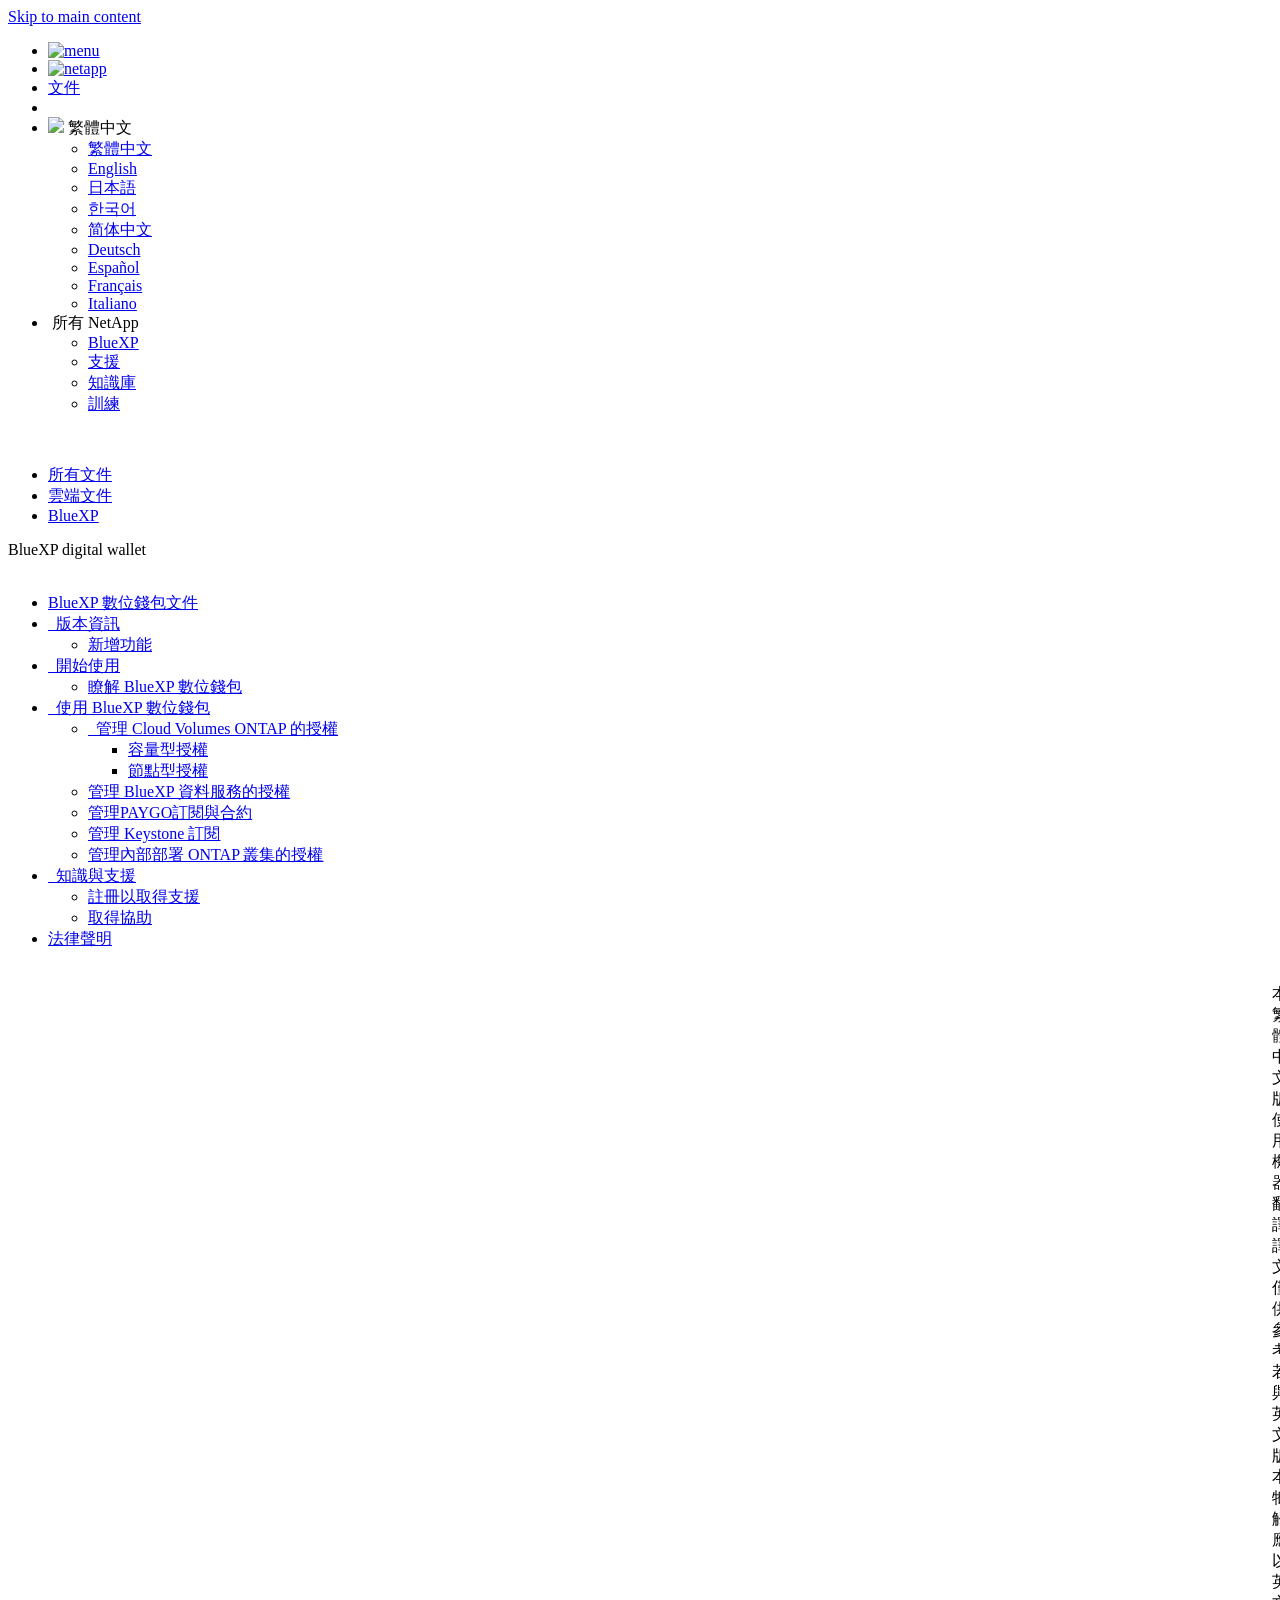
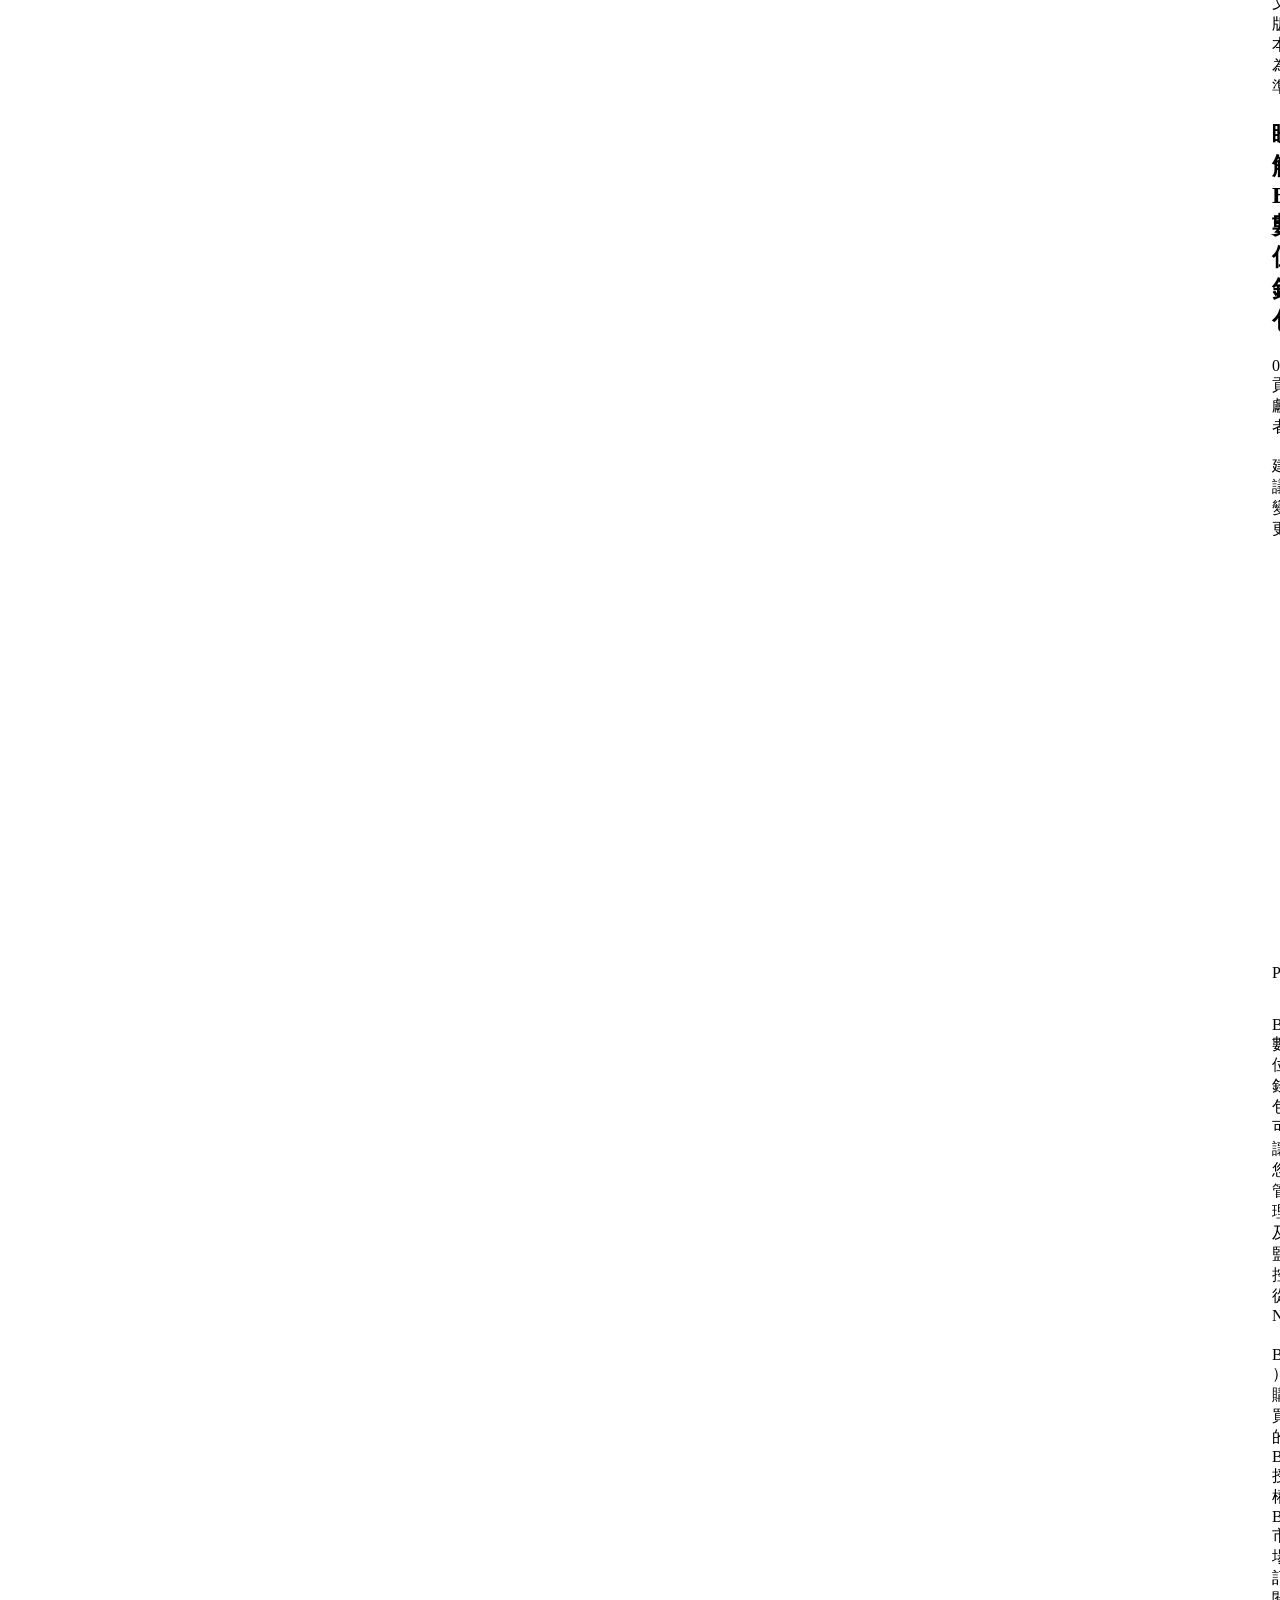
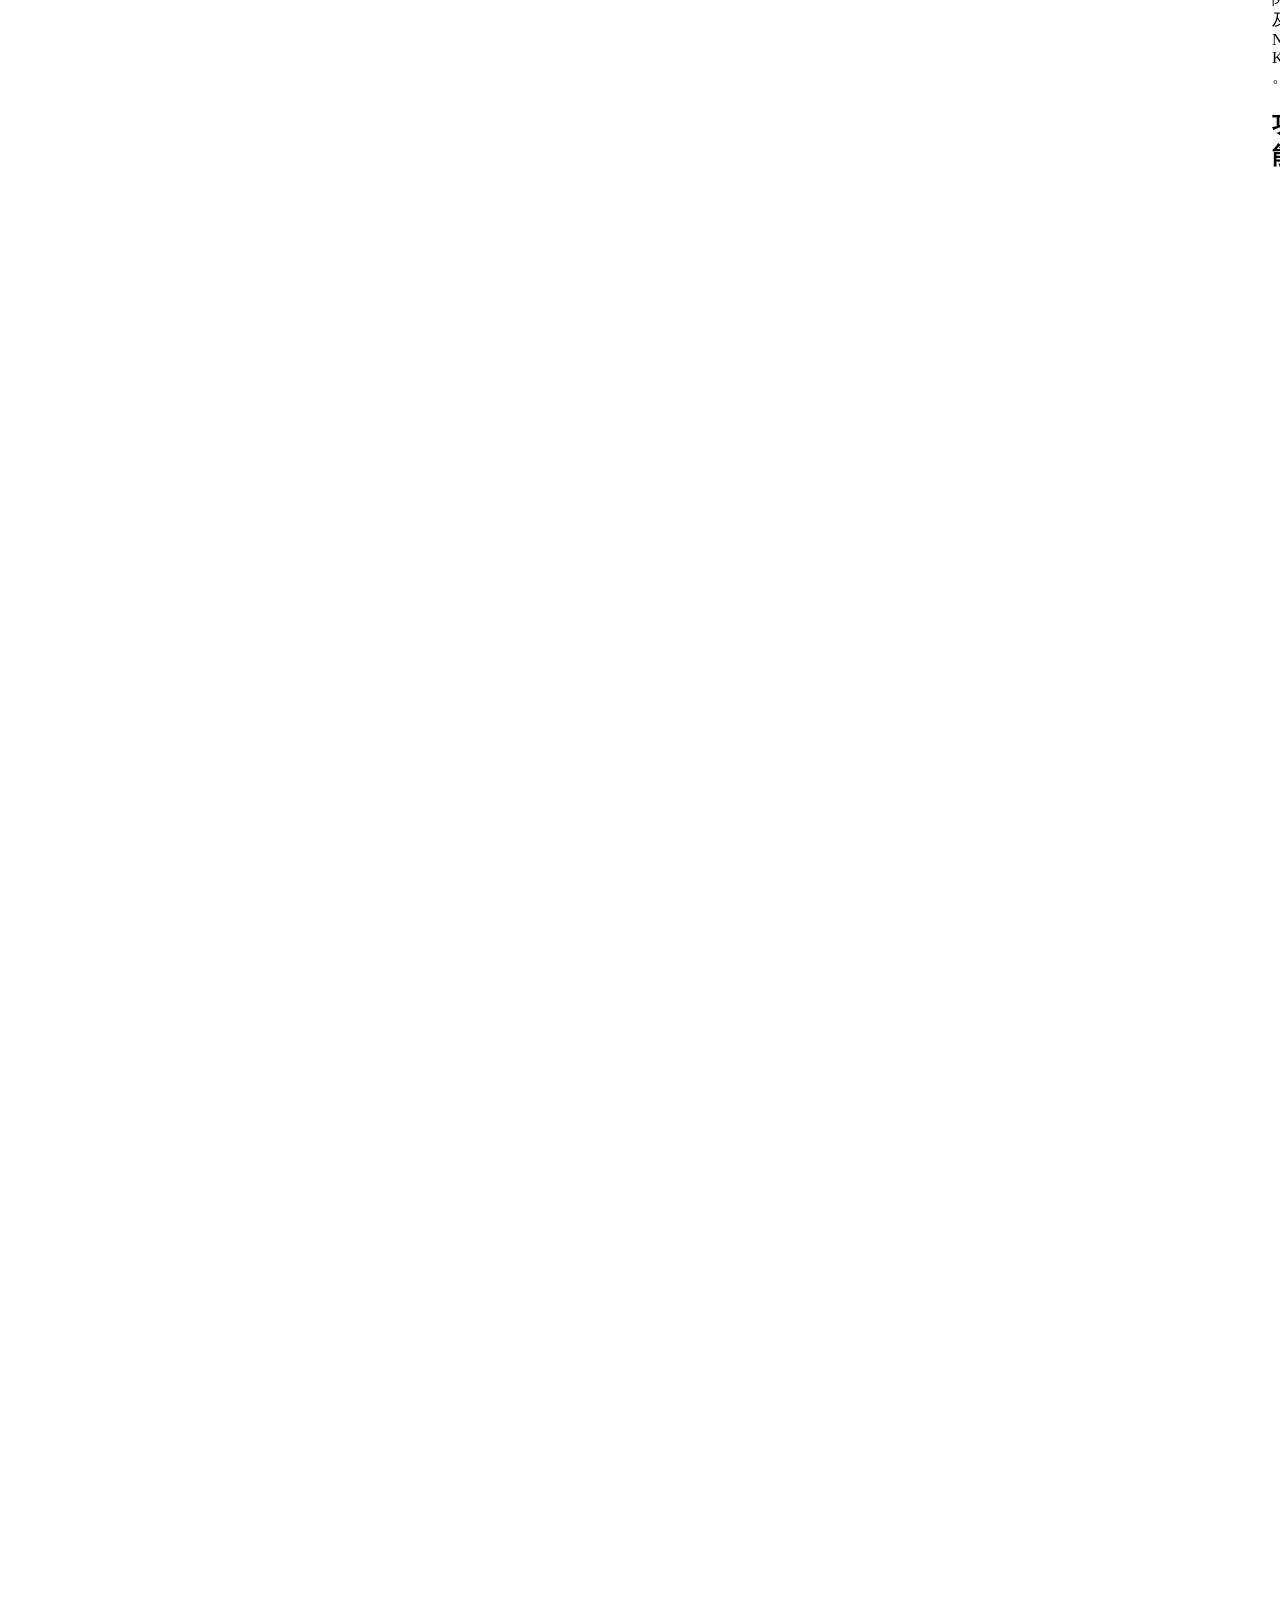
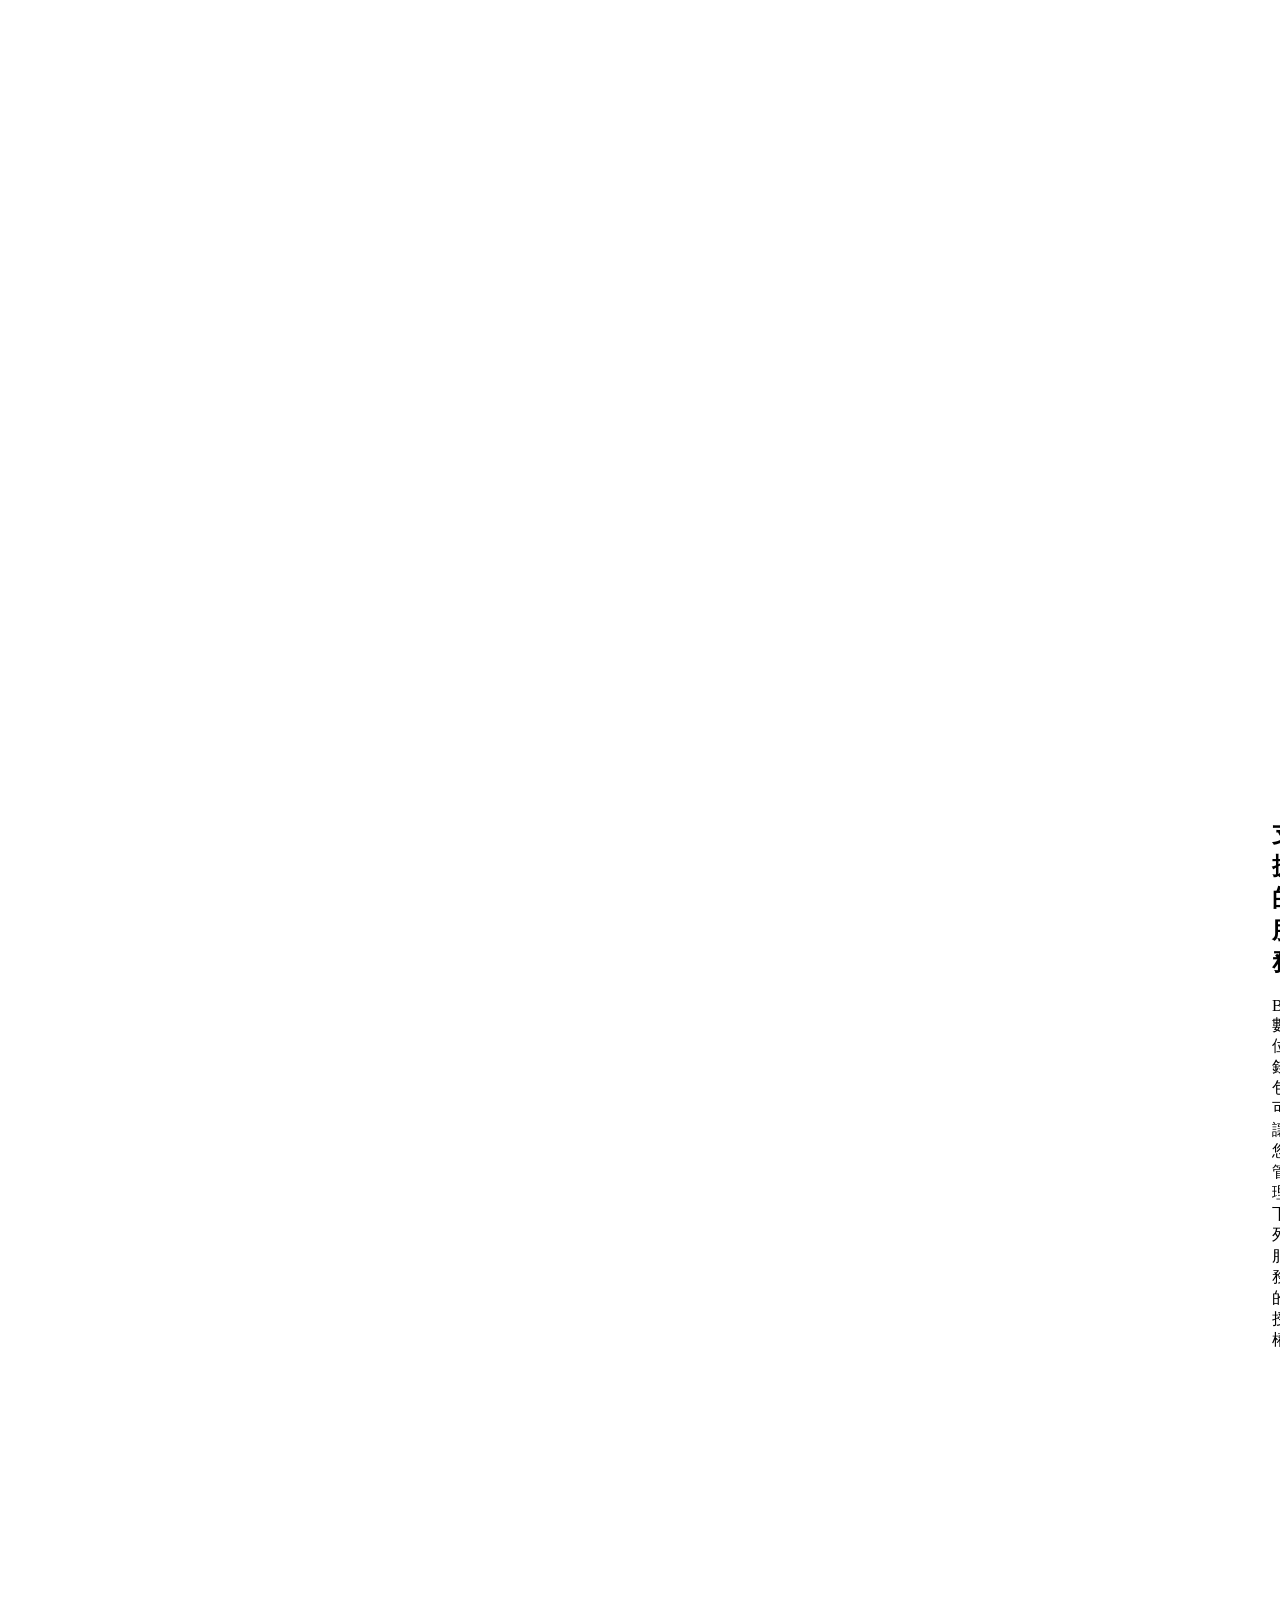
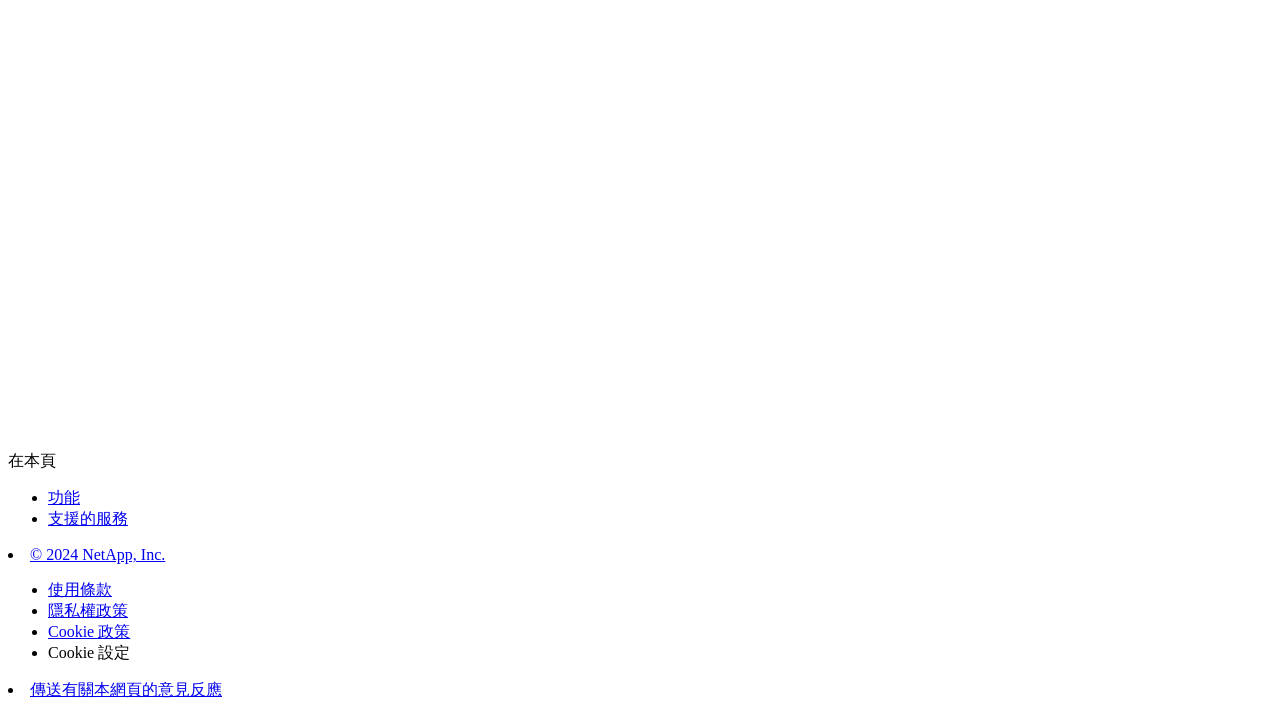
==== commit ad7d925d: "Built from 4f8fc67 NetAppDocs/netappdocs-build@b78b65c3d71277b9e246d7046c70cc524d041651" ====
--- a/concept-digital-wallet.html
+++ b/concept-digital-wallet.html
@@ -22,15 +22,13 @@
 
   <!-- RSS Feed --><link rel="alternate" type="application/rss+xml" title="NetApp Documentation" href="/zh-tw/bluexp-digital-wallet/feed.xml"><!-- CSS Definitions: NetApp CSS should be defined after generic css -->
 
-  <!-- Elastic Search -->
-  <link rel="stylesheet" href="//cdn.jsdelivr.net/searchkit/0.10.0/theme.css">
 
   <!-- Combined CSS -->
-  <link rel="stylesheet" type="text/css" href="/zh-tw/bluexp-digital-wallet/css/netappdocs.css">
-
-  
-  <link rel="stylesheet" href="/zh-tw/bluexp-digital-wallet/css/landing-page.css" type="text/css">
-  <link rel="stylesheet" href="/zh-tw/bluexp-digital-wallet/css/tabbed-blocks.css" type="text/css">
+  <link rel="stylesheet" type="text/css" href="/zh-tw/bluexp-digital-wallet/css/ie-netappdocs.css">
+
+  
+  <link rel="stylesheet" href="/zh-tw/bluexp-digital-wallet/css/ie-landing-page.css" type="text/css">
+  <link rel="stylesheet" href="/zh-tw/bluexp-digital-wallet/css/ie-tabbed-blocks.css" type="text/css">
   <!-- Canonical url -->
   <link rel="canonical" href="https://docs.netapp.com/zh-tw/bluexp-digital-wallet/concept-digital-wallet.html" />
   <link rel="alternate" hreflang="x-default" href="https://docs.netapp.com/us-en/bluexp-digital-wallet/concept-digital-wallet.html" />
@@ -43,114 +41,48 @@
   <link rel="alternate" hreflang="es" href="https://docs.netapp.com/es-es/bluexp-digital-wallet/concept-digital-wallet.html" />
   <link rel="alternate" hreflang="fr" href="https://docs.netapp.com/fr-fr/bluexp-digital-wallet/concept-digital-wallet.html" />
   <link rel="alternate" hreflang="it" href="https://docs.netapp.com/it-it/bluexp-digital-wallet/concept-digital-wallet.html" />
-  <link rel='stylesheet' href='/zh-tw/bluexp-digital-wallet/css/na-feature.css' type='text/css'><!-- Top level site integrations --><script>
-    function addAdobeLaunch(adobeId) {
-      var head = document.getElementsByTagName('head')[0];
-      var adobe = document.createElement("script");
-      adobe.type = "text/plain";
-      adobe.className = "optanon-category-C0002";
-      adobe.src = "//assets.adobedtm.com/60287eadf1ee/c284da483c83/"+adobeId+".min.js";
-      head.appendChild(adobe);
-    }
-
-    function addGoogleAnalytics(gtagId) {
-      var google = document.createElement("script");
-      google.type = "text/plain";
-      google.className = "optanon-category-C0002";
-      google.src = "https://www.googletagmanager.com/gtag/js?id="+gtagId;
-      var head = document.getElementsByTagName('head')[0];
-      head.appendChild(google);
-
-      window.dataLayer = window.dataLayer || [];
-      function gtag(){dataLayer.push(arguments);}
-      gtag('js', new Date());
-      gtag('config', gtagId);
-    }
-
-    function addConsent(consentId) {
-      var head = document.getElementsByTagName('head')[0];
-      var onetrustConsent = document.createElement("script");
-      onetrustConsent.type = "text/javascript";
-      onetrustConsent.src = "https://cdn.cookielaw.org/consent/"+consentId+"/OtAutoBlock.js";
-      head.appendChild(onetrustConsent);
-
-      var onetrustScript = document.createElement("script");
-      onetrustScript.type = "text/javascript";
-      onetrustScript.src = "https://cdn.cookielaw.org/scripttemplates/otSDKStub.js";
-      onetrustScript.charset = "UTF-8";
-      onetrustScript.dataset.documentLanguage = "true";
-      onetrustScript.dataset.domainScript = consentId;
-      head.appendChild(onetrustScript);
-    }addConsent("72570c5c-fe30-465f-b0e0-b77f7fb4ae34");
-    addAdobeLaunch("launch-e9ff3acac59f");
-    addGoogleAnalytics("UA-81697994-3");function OptanonWrapper() { }
+  <!-- Top level site integrations -->
+<script type="text/javascript" src="https://cdn.cookielaw.org/consent/72570c5c-fe30-465f-b0e0-b77f7fb4ae34/OtAutoBlock.js"></script>
+    <script type="text/javascript" src="https://cdn.cookielaw.org/scripttemplates/otSDKStub.js" charset="UTF-8" data-document-language="true" data-domain-script="72570c5c-fe30-465f-b0e0-b77f7fb4ae34"></script>
+    <script type="text/javascript">function OptanonWrapper() { }</script>
+    <script type="text/plain" class="optanon-category-C0002" src="https://assets.adobedtm.com/60287eadf1ee/c284da483c83/launch-e9ff3acac59f.min.js"></script>
+    <script class="optanon-category-C0001">(function(w,d,s,l,i){w[l]=w[l]||[];w[l].push({'gtm.start':
+        new Date().getTime(),event:'gtm.js'});var f=d.getElementsByTagName(s)[0],
+        j=d.createElement(s),dl=l!='dataLayer'?'&l='+l:'';j.setAttributeNode(d.createAttribute('data-ot-ignore'));j.setAttribute('class','optanon-category-C0001');j.async=true;
+        j.src='https://www.googletagmanager.com/gtm.js?id='+i+dl+'';f.parentNode.insertBefore(j,f);
+        })(window,document,'script','dataLayer','GTM-MD73T9M');</script>
+
+  <script src="https://cdnjs.cloudflare.com/ajax/libs/jquery/2.1.4/jquery.min.js"></script>
+  
+  <script>
+    $(document).ready(function() {
+      const MASTHEAD_OFFSET = 65;
+      const SECTIONS = $("main h2, main h3");
+      // PAGE NAV - Init
+      if (SECTIONS.length == 0) {
+        // remove if there is no elements
+        /*
+        $("#ie-right-navbar").remove();
+        $("#ie-right-navbar-collapse").remove();
+        */
+      } else {
+        $(".page-nav-title").css('display', 'block');
+        for (var i = 0; i < SECTIONS.length; i++) {
+          var sectionId = $(SECTIONS[i]).attr('id');
+          var sectionName = $(SECTIONS[i]).text();
+          var subClass = $(SECTIONS[i]).is("h3") ? ' page-nav__sublink' : '';
+          $("#page-menu").append('<li class="page-nav-item"><a href="#' + sectionId + '" class="page-nav__link' + subClass + '">' + sectionName + '</a></li>');
+        }
+      }
+    });
   </script>
-  <script src="https://cdnjs.cloudflare.com/ajax/libs/jquery/2.1.4/jquery.min.js"></script>
+  
   <script src="https://cdnjs.cloudflare.com/ajax/libs/jquery-cookie/1.4.1/jquery.cookie.min.js"></script>
 
   <!-- Used for Product Family Page Sidebar Visibility --><!-- Used to import Promise for IE. Required for SearchKit -->
-  <script src="https://cdnjs.cloudflare.com/ajax/libs/bluebird/3.3.5/bluebird.min.js"></script><script src='/zh-tw/bluexp-digital-wallet/js/na-search.js'></script><script src='/zh-tw/bluexp-digital-wallet/js/na-pagenav.js'></script><script src='/zh-tw/bluexp-digital-wallet/js/na-utility.js'></script>
- <!--  
-  <link rel='stylesheet' href='/zh-tw/bluexp-digital-wallet/css/prism.css' type='text/css'>
-  <link rel='stylesheet' href='/zh-tw/bluexp-digital-wallet/css/prism-netapp.css' type='text/css'>
- -->
-
-  <!-- <script src='/zh-tw/bluexp-digital-wallet/js/na-utility.js'></script> -->
-  <script src='/zh-tw/bluexp-digital-wallet/js/clouddocs.js'></script>
-  <script src='/zh-tw/bluexp-digital-wallet/js/jquery.navgoco.min.js'></script>
-  <script src="https://maxcdn.bootstrapcdn.com/bootstrap/3.3.7/js/bootstrap.min.js" integrity="sha384-Tc5IQib027qvyjSMfHjOMaLkfuWVxZxUPnCJA7l2mCWNIpG9mGCD8wGNIcPD7Txa" crossorigin="anonymous"></script>
-  <!-- <script src='/zh-tw/bluexp-digital-wallet/js/toc.js'></script> -->
-  <!-- <script src='/zh-tw/bluexp-digital-wallet/js/customscripts.js'></script> --><script>
-      $(document).ready(function() {
-          
-          var collapseOnInit = true;
-          
-
-          var navSettings = {
-              "caretHtml": '',
-              "accordion": collapseOnInit,
-              "openClass": 'active', // open
-              "save": false, // leave false or nav highlighting doesn't work right
-              "cookie": {
-                  "name": 'navgoco',
-                  "expires": false,
-                  "path": '/'
-              },
-              "slide": {
-                  "duration": 400,
-                  "easing": 'swing'
-              }
-          };
-
-          // Initialize navgoco with default options
-          $("#mysidebar").navgoco(navSettings);
-          
-
-          $("#collapseAll").click(function(e) {
-              e.preventDefault();
-              $("#mysidebar").navgoco('toggle', false);
-          });
-
-          $("#expandAll").click(function(e) {
-              e.preventDefault();
-              $("#mysidebar").navgoco('toggle', true);
-          });
-
-          $(".sidebar-nav-container").on("scroll", function() {
-            $.cookie("sidebarScroll", $(".sidebar-nav-container").scrollTop(), {
-              path    : "/zh-tw/bluexp-digital-wallet"  
-            });
-          });
-          $(function() {
-            if ($.cookie("sidebarScroll")) {
-              $(".sidebar-nav-container").scrollTop($.cookie("sidebarScroll"));
-            }
-          });
-
-      });
-
-  </script>
-  <script>
+  <script src="https://cdnjs.cloudflare.com/ajax/libs/bluebird/3.3.5/bluebird.min.js"></script><script src='/zh-tw/bluexp-digital-wallet/js/na-search.js'></script><script src='/zh-tw/bluexp-digital-wallet/js/ie-clouddocs.js'></script>
+  <script src="https://maxcdn.bootstrapcdn.com/bootstrap/3.3.7/js/bootstrap.min.js" integrity="sha384-Tc5IQib027qvyjSMfHjOMaLkfuWVxZxUPnCJA7l2mCWNIpG9mGCD8wGNIcPD7Txa" crossorigin="anonymous"></script><script>
+    /*
       $(document).ready(function() {
           $("#tg-sb-link").click(function() {
               $("#tg-sb-sidebar").toggle();
@@ -160,192 +92,592 @@
               $("#tg-sb-icon").toggleClass('fa-toggle-off');
           });
       });
+      */
   </script>
   <script src='/zh-tw/bluexp-digital-wallet/js/custom-dropdown.js'></script>
   <script src='/zh-tw/bluexp-digital-wallet/js/FileSaver.min.js'></script>
   <script src='/zh-tw/bluexp-digital-wallet/js/jszip-utils.min.js'></script>
-  <script src='/zh-tw/bluexp-digital-wallet/js/jszip.min.js'></script>
-  <!-- <script src='/zh-tw/bluexp-digital-wallet/js/pdf-ux.js'></script> -->
-</head>
+  <script src='/zh-tw/bluexp-digital-wallet/js/jszip.min.js'></script><script src='/zh-tw/bluexp-digital-wallet/js/ie-pdf-ux.js'></script></head>
 
 
   <body class role="document" data-flavor="">
-    <div id="page" class="n-off-canvas-menu">
-      <div class="n-off-canvas-menu__menu"><!--TODO: Add offcanvas code --></div>
-      <div class="n-off-canvas-menu__content-wrap">
-        <header class="site-header" id="banner">
-  
-  <!-- Start Page Toolbar -->
-  
-  <div class="page-nav-toolbar"><div class="page-nav-contribute"><a target="_blank" href="https://github.com/NetAppDocs/bluexp-digital-wallet.zh-tw/issues/new?template=new-from-page.yml&page-url=https://docs.netapp.com/zh-tw/bluexp-digital-wallet/concept-digital-wallet.html&page-title=瞭解 BlueXP 數位錢包" class="page-nav-contribute-link" role="button"><img src="/zh-tw/bluexp-digital-wallet/images/discuss-sm.svg" alt="" class="github-icon" />要求變更文件</a><a target="_blank" href="https://github.com/NetAppDocs/bluexp-digital-wallet/blob/main/concept-digital-wallet.adoc" class="page-nav-contribute-link" role="button"><img src="/zh-tw/bluexp-digital-wallet/images/edit-sm.svg" alt="" class="github-icon" />編輯此頁面</a><a target="_blank" href="https://docs.netapp.com/us-en/contribute/" class="page-nav-contribute-link"  ><img src="/zh-tw/bluexp-digital-wallet/images/article-sm.svg" alt="" class="github-icon" />瞭解如何作出貢獻</a></div>
-    <div class="page-nav-container">
-      <nav class="page-nav-fixed">
-        <div class="page-nav-title">在此頁面上</div>
-        <div class="page-nav-links">
-          <ul class="page-nav-inner" id="page-menu"></ul>
-        </div>
-      </nav>
-    </div>
-  </div>
-  
-  
-  <!-- Start top_hat -->
-  <div class="n-top-hat">
-    <div class="n-container">
-      <div class="n-top-hat__cross-property-nav">
-        <ul class="n-top-hat__list">
-          <li class="n-top-hat__list-item">
-            <a href="https://www.netapp.com/products-a-z/" class="n-top-hat__link">產品與解決方案</a>
-          </li>
-          <li class="n-top-hat__list-item">
-            <a href="https://www.netapp.com/support-and-training/netapp-university/" class="n-top-hat__link">支援與訓練</a>
-          </li>
-          <li class="n-top-hat__list-item">
-            <a href="https://cloud.netapp.com" class="n-top-hat__link">Cloud Central</a>
-          </li>
-          <li class="n-top-hat__list-item">
-            <a href="https://community.netapp.com/" class="n-top-hat__link">社群</a>
-          </li>
-          <li class="n-top-hat__list-item">
-            <a href="https://blog.netapp.com/" class="n-top-hat__link">部落格</a>
-          </li>
-          <li class="n-top-hat__list-item">
-            <a href="https://customers.netapp.com/en/" class="n-top-hat__link">客戶成功案例</a>
-          </li>
-        </ul>
-      </div>
-      <div class="n-top-hat__utils">
-        <ul class="n-top-hat__list">
-          <li class="n-top-hat__list-item">
-            <a href="https://www.netapp.com/company/contact-us/" target="_self" class="n-top-hat__link" data-ntap-ui="contact-us">聯絡人</a>
-          </li>
-        </ul>
-      </div>
-    </div>
-  </div>
-  <!-- End top_hat -->
-
-  <!-- Start property bar -->
-  <style>
-    .n-property-navigation-bar__menus--desktop-experience .n-menu--mega__default-content__heading span {
-    color: #34B0FF;
-    }
-  </style>
-  <div class="n-property-bar " data-ntap-ui="sticky-nav">
-    <div class="n-property-bar__inner-wrap">
-      <div class="n-property-bar__menu-toggle">
-        <a href="#" class="n-property-bar__menu-toggle-link">
-          <span class="n-property-bar__menu-toggle-text">Menu</span>
-          <svg class="n-icon-bars n-property-bar__menu-toggle-icon" aria-labelledby="title">
-            <title>bars</title>
-            <use xlink:href="/zh-tw/bluexp-digital-wallet/images/sprite.svg#bars"></use>
-          </svg>
-        </a>
-      </div>
-      <div class="n-property-bar__property-mark ">
-        <a href="https://www.netapp.com" class="n-property-bar__property-link">
-          <div class="n-property-bar__logo">
-            <svg class="n-icon-netapp-mark n-icon-netapp-mark n-property-bar__netapp-mark-icon" aria-labelledby="title">
-              <title>netapp-mark</title>
-              <use xlink:href="/zh-tw/bluexp-digital-wallet/images/sprite.svg#netapp-mark"></use>
-            </svg>
-            <svg class="n-icon-netapp-logo n-property-bar__logo-svg" aria-labelledby="title">
-              <title>netapp-logo</title>
-              <use xlink:href="/zh-tw/bluexp-digital-wallet/images/sprite.svg#netapp-logo"></use>
-            </svg>
-          </div>
-        </a>
-      </div>
-
-      
-      
-      
-      <div class="search-property-bar">
-        <div id="search-demo-container" class="searchbox n-property-bar__search">
-          <div id="react-search" 
-          data-search-html="/zh-tw/bluexp-digital-wallet/search.html"
-          data-type="widget" 
-          data-placeholder="搜尋文件"
-          data-no-results-found="找不到符合 {query} 的相關結果。"
-          data-did-you-mean="搜尋 {suggestion}。"
-          data-no-results-found-did-you-mean="找不到符合 {query} 的相關結果。您是否要找的是{suggestion}？"
-          data-results-found="找到 {hitCount} 筆結果"
-          data-error-message="很抱歉，擷取結果時發生問題。請再試一次。"
-          data-error-reset="重設搜尋"
-          data-sk-es-pf-indexes=""
-          data-flavor=""></div>
-          <button class="n-property-bar__search-toggle-button" type="button">
-            <svg class="n-icon-search n-property-bar__search-toggle-button-icon" aria-labelledby="title">
-              <title>search</title>
-              <use xmlns:xlink="http://www.w3.org/1999/xlink" xlink:href="/zh-tw/bluexp-digital-wallet/images/sprite.svg#search"></use>
-            </svg>
-          </button>
-        </div>
-      </div>
-      
-    </div>
-  </div>
-  <div class="n-property-bar__toolbar">
-    <!-- Start Language Selector --><div id="language-dropdown" class="custom-dropdown custom-dropdown-lang">
-      <div class="custom-dropdown-select custom-dropdown-select-lang">
-      <span class="lang-name">繁體中文</span>
-          <svg class="n-globe__icon" aria-labelledby="title">
-            <title>globe</title>
-            <use xmlns:xlink="http://www.w3.org/1999/xlink" xlink:href="/zh-tw/bluexp-digital-wallet/images/sprite.svg#globe"></use>
-          </svg>
-        </button>
-      </div>
-
-      <ul class="custom-dropdown-menu"><li>
-          <a href="https://docs.netapp.com/zh-tw/bluexp-digital-wallet/concept-digital-wallet.html" target="_self"><span translate="no" class="notranslate">繁體中文</span></a>
-        </li><li>
-          <a href="https://docs.netapp.com/us-en/bluexp-digital-wallet/concept-digital-wallet.html" target="_self"><span translate="no" class="notranslate">English</span></a>
-        </li><li>
-          <a href="https://docs.netapp.com/ja-jp/bluexp-digital-wallet/concept-digital-wallet.html" target="_self"><span translate="no" class="notranslate">日本語</span></a>
-        </li><li>
-          <a href="https://docs.netapp.com/ko-kr/bluexp-digital-wallet/concept-digital-wallet.html" target="_self"><span translate="no" class="notranslate">한국어</span></a>
-        </li><li>
-          <a href="https://docs.netapp.com/zh-cn/bluexp-digital-wallet/concept-digital-wallet.html" target="_self"><span translate="no" class="notranslate">简体中文</span></a>
-        </li><li>
-          <a href="https://docs.netapp.com/de-de/bluexp-digital-wallet/concept-digital-wallet.html" target="_self"><span translate="no" class="notranslate">Deutsch</span></a>
-        </li><li>
-          <a href="https://docs.netapp.com/es-es/bluexp-digital-wallet/concept-digital-wallet.html" target="_self"><span translate="no" class="notranslate">Español</span></a>
-        </li><li>
-          <a href="https://docs.netapp.com/fr-fr/bluexp-digital-wallet/concept-digital-wallet.html" target="_self"><span translate="no" class="notranslate">Français</span></a>
-        </li><li>
-          <a href="https://docs.netapp.com/it-it/bluexp-digital-wallet/concept-digital-wallet.html" target="_self"><span translate="no" class="notranslate">Italiano</span></a>
-        </li></ul>
-    </div>
-    <!-- End Language Selector -->
-
-    <div class="n-property-bar__cta"></div>
-  </div>
-  <!-- End property bar -->
-</header>
-
+    <div class="skip-to-main">
+      <a href="#main" >Skip to main content</a>
+    </div><noscript><iframe src="https://www.googletagmanager.com/ns.html?id=GTM-MD73T9M"
+      height="0" width="0" style="display:none;visibility:hidden"></iframe></noscript><div id="page" class="">
+      <div id="ie-phone-menu" class=""></div>
+      <div id="ie-content-wrap" class="">
+        <nav id="ie-new-header">
+    <ul>
+        <li id="ie-phone-menu-button">
+            <a href="#">
+                <image id="" src="/zh-tw/bluexp-digital-wallet/images/hamburger.svg" alt="menu" />
+            </a>
+        </li>
+
+        <li>
+            <a href="https://www.netapp.com/tw">
+                <image id="ie-header-logo" src="/zh-tw/bluexp-digital-wallet/images/netapp_logo.svg" alt="netapp" />
+            </a>
+        </li>
+        <li id="ie-header-docs">
+            <a href="https://www.netapp.com/support-and-training/documentation/">文件</a>
+        </li>
+
+        <!-- Empty container to push header left with or without lang selector -->
+        <li id="empty-container" style="margin-left: auto">
+        </li>
+        <!-- Start Language Selector --><li id="ie-language-dropdown">
+            <div id="language-dropdown" class="custom-dropdown custom-dropdown-lang">
+                <div class="custom-dropdown-select custom-dropdown-select-lang">
+                    <img src="/zh-tw/bluexp-digital-wallet/images/language_white_24dp.svg" class="n-globe__icon" />
+                    <span class="lang-name">繁體中文</span>
+                    <img src="/zh-tw/bluexp-digital-wallet/images/dropdown-arrow.svg" alt="" class="custom-icon chevrondown header invisible" />
+                    <img src="/zh-tw/bluexp-digital-wallet/images/dropdown-arrow.svg" alt="" class="custom-icon chevronup header" />
+                    </button>
+                </div>
+
+                <ul class="custom-dropdown-menu"><li>
+                        <a href="https://docs.netapp.com/zh-tw/bluexp-digital-wallet/concept-digital-wallet.html"
+                            target="_self"><span translate="no" class="notranslate">繁體中文</span></a>
+                    </li><li>
+                        <a href="https://docs.netapp.com/us-en/bluexp-digital-wallet/concept-digital-wallet.html"
+                            target="_self"><span translate="no" class="notranslate">English</span></a>
+                    </li><li>
+                        <a href="https://docs.netapp.com/ja-jp/bluexp-digital-wallet/concept-digital-wallet.html"
+                            target="_self"><span translate="no" class="notranslate">日本語</span></a>
+                    </li><li>
+                        <a href="https://docs.netapp.com/ko-kr/bluexp-digital-wallet/concept-digital-wallet.html"
+                            target="_self"><span translate="no" class="notranslate">한국어</span></a>
+                    </li><li>
+                        <a href="https://docs.netapp.com/zh-cn/bluexp-digital-wallet/concept-digital-wallet.html"
+                            target="_self"><span translate="no" class="notranslate">简体中文</span></a>
+                    </li><li>
+                        <a href="https://docs.netapp.com/de-de/bluexp-digital-wallet/concept-digital-wallet.html"
+                            target="_self"><span translate="no" class="notranslate">Deutsch</span></a>
+                    </li><li>
+                        <a href="https://docs.netapp.com/es-es/bluexp-digital-wallet/concept-digital-wallet.html"
+                            target="_self"><span translate="no" class="notranslate">Español</span></a>
+                    </li><li>
+                        <a href="https://docs.netapp.com/fr-fr/bluexp-digital-wallet/concept-digital-wallet.html"
+                            target="_self"><span translate="no" class="notranslate">Français</span></a>
+                    </li><li>
+                        <a href="https://docs.netapp.com/it-it/bluexp-digital-wallet/concept-digital-wallet.html"
+                            target="_self"><span translate="no" class="notranslate">Italiano</span></a>
+                    </li></ul>
+            </div>
+            </li>
+        <!-- End Language Selector -->
+
+
+        <li id="ie-allnetapp">
+            <div id="allnetapp-dropdown" class="custom-dropdown custom-dropdown-allnetapp">
+                <div class="custom-dropdown-select custom-dropdown-select-allnetapp">
+                    <img src="/zh-tw/bluexp-digital-wallet/images/apps_white_24dp.svg" alt="" class="allnetapp-icon" />
+                    <span class="allnetapp-name">所有 NetApp</span>
+                    <img src="/zh-tw/bluexp-digital-wallet/images/dropdown-arrow.svg" alt="" class="custom-icon chevrondown header invisible" />
+                    <img src="/zh-tw/bluexp-digital-wallet/images/dropdown-arrow.svg" alt="" class="custom-icon chevronup header" />
+                    </button>
+                </div>
+
+                <ul class="custom-dropdown-menu allnetapp-dropdown">
+                    <li>
+                        <a href="https://bluexp.netapp.com/"
+                            target="_self"><span translate="no" class="notranslate">BlueXP</span></a>
+                    </li>
+                    <li>
+                        <a href="https://mysupport.netapp.com/site/"
+                            target="_self"><span translate="no" class="notranslate">支援</span></a>
+                    </li>
+                    <li>
+                        <a href="https://kb.netapp.com/"
+                            target="_self"><span translate="no" class="notranslate">知識庫</span></a>
+                    </li>
+                    <li>
+                        <a href="https://www.netapp.com/support-and-training/netapp-learning-services/"
+                            target="_self"><span translate="no" class="notranslate">訓練</span></a>
+                    </li>
+                </ul>
+            </div>
+
+        </li>
+
+    </ul>
+</nav>
 
         <main id="n-main-content" class="n-main-content">
           <!-- Start Documentation Content -->
 <div class="ie-main">
-  <!-- Sidebar Column -->
-  
-  <div class="col-md-3" id="sidebar-height">
-      <button id="btn-sidebar-collapse" onclick="hideSidebar()"><img src="/zh-tw/bluexp-digital-wallet/images/collapse.png" alt="收合瀏覽面板"></button>
-      <div class="n-pdf-header">
-  <a id="toggleButtonPdf" class="n-pdf-button" type="button">
-    <img src="/zh-tw/bluexp-digital-wallet/images/pdf.png" alt="" width="16" height="16"/>可用的 PDF<span>
-    </span>
-  </a>
-</div>
-<div class="n-pdf-body-container">
-  <ul id="toggleContainerPdf" class="n-pdf-body" style="display:none;"><li class="pdf-ux-container">
+
+<div id="ie-new-sidebar-collapse" style="display: none">
+    <img id="sidebar-expand" class="ie-searchbox-icon" src="/zh-tw/bluexp-digital-wallet/images/double_arrow.svg" alt="" />
+</div>
+<div id="ie-new-sidebar">
+    <div id="ie-product-identity-lockup">
+        <div id="sidebar-collapse" class="">
+            <img src="/zh-tw/bluexp-digital-wallet/images/double_arrow.svg" alt="" />
+        </div>
+        <div id="ie-breadcrumb" class="">
+  <ul class="ie-breadcrumb">
+    <li class="">
+      <a href="https://docs.netapp.com">所有文件</a>
+    </li>
+    
+    
+    <li class="">
+      <a href="https://docs.netapp.com/us-en/cloud/">雲端文件</a>
+    </li>
+    
+
+    
+    <li class="">
+      <a href="https://docs.netapp.com/zh-tw/bluexp-family/">
+        BlueXP
+      </a>
+    </li>
+    
+  </ul>
+  
+  <div class="ie-product-name" >
+    <!--<a href="/zh-tw/bluexp-digital-wallet/">-->
+      BlueXP digital wallet
+    <!--</a>-->
+  </div>
+</div>
+
+            
+
         
         
+
+<div id="ie-searchbox" class="ie-searchbox-sidebar ">
+    <img class="ie-searchbox-icon" src="/zh-tw/bluexp-digital-wallet/images/loupe.svg" alt=""/>
+    <div id="react-search" 
+        data-search-html="/zh-tw/bluexp-digital-wallet/search.html" 
+        data-type="widget"
+        data-placeholder="搜尋說明文件"
+        data-no-results-found="找不到 {query} 的結果"
+        data-did-you-mean="搜尋 {suggestion}。"
+        data-no-results-found-did-you-mean="找不到 {query} 的結果。您的意思是 {suggestion} 嗎？"
+        data-results-found="找到 {hitCount} 個結果"
+        data-error-message="發生錯誤。請再試一次。"
+        data-error-reset="重設搜尋"
+        data-sk-es-pf-indexes="" 
+        data-flavor="">
+    </div>
+</div>
         
-        <a target="_blank" href="/zh-tw/bluexp-digital-wallet/pdfs/fullsite-sidebar/BlueXP_數位錢包文件.pdf" >
-          <img src="/zh-tw/bluexp-digital-wallet/images/pdf.png" alt="" width="16" height="16"/>此文件網站（PDF 格式）</a>
-
-
+    </div>
+    <div id="ie-new-toc"><script>
+  let sidebarAccordion = true;
+
+  /* specific css rules for Mac */
+  if(navigator.platform.match('Mac') !== null) {
+    document.body.setAttribute('class', 'OSX');
+  }
+
+</script>
+
+<div id="ie-sidebar-container">
+  <ul id="ie-sidebar-list" ><li 
+      data-pdf-exists="true" 
+      data-pdf-filename="BlueXP 數位錢包文件"
+      data-li-level="1#" 
+      class="   "
+      dale-page-url="/concept-digital-wallet.html" 
+      dale-entry-url="/index.html" 
+    ><a class="ie-sidebar-menuitem-1 " href="/zh-tw/bluexp-digital-wallet/index.html">
+        BlueXP 數位錢包文件
+      </a></li><li 
+      data-pdf-exists="true" 
+      data-pdf-filename="版本資訊"
+      data-li-level="1" 
+      class=" sidebar-folder    "
+      dale-page-url="/concept-digital-wallet.html" 
+      dale-entry-url="" 
+    ><a class="ie-sidebar-menuitem-1  ie-sidebar-button " href="#">
+        <img class="ie-sidebar-icon ie-sidebar-button open" src="/zh-tw/bluexp-digital-wallet/images/link_expand.svg" alt="" />
+        <img class="ie-sidebar-icon ie-sidebar-button close" src="/zh-tw/bluexp-digital-wallet/images/link_collapse.svg" alt="" />
+        <!--<div class="" style="display: inline;"> 版本資訊</div>-->
+         版本資訊
+      </a>
+      <ul class="">
+        <li 
+      data-pdf-exists="true" 
+      data-pdf-filename="新增功能"
+      data-li-level="2#" 
+      class="   "
+      dale-page-url="/concept-digital-wallet.html" 
+      dale-entry-url="/whats-new.html" 
+    ><a class="ie-sidebar-menuitem-2 " href="/zh-tw/bluexp-digital-wallet/whats-new.html">
+        新增功能
+      </a></li></ul></li><li 
+      data-pdf-exists="true" 
+      data-pdf-filename="開始使用"
+      data-li-level="1" 
+      class=" sidebar-folder    "
+      dale-page-url="/concept-digital-wallet.html" 
+      dale-entry-url="" 
+    ><a class="ie-sidebar-menuitem-1  ie-sidebar-button " href="#">
+        <img class="ie-sidebar-icon ie-sidebar-button open" src="/zh-tw/bluexp-digital-wallet/images/link_expand.svg" alt="" />
+        <img class="ie-sidebar-icon ie-sidebar-button close" src="/zh-tw/bluexp-digital-wallet/images/link_collapse.svg" alt="" />
+        <!--<div class="" style="display: inline;"> 開始使用</div>-->
+         開始使用
+      </a>
+      <ul class="">
+        <li 
+      data-pdf-exists="true" 
+      data-pdf-filename="瞭解 BlueXP 數位錢包"
+      data-li-level="2#" 
+      class="  ie-sidebar-selected    "
+      dale-page-url="/concept-digital-wallet.html" 
+      dale-entry-url="/concept-digital-wallet.html" 
+    ><a class="ie-sidebar-menuitem-2 " href="/zh-tw/bluexp-digital-wallet/concept-digital-wallet.html">
+        瞭解 BlueXP 數位錢包
+      </a></li></ul></li><li 
+      data-pdf-exists="true" 
+      data-pdf-filename="使用 BlueXP 數位錢包"
+      data-li-level="1" 
+      class=" sidebar-folder    "
+      dale-page-url="/concept-digital-wallet.html" 
+      dale-entry-url="" 
+    ><a class="ie-sidebar-menuitem-1  ie-sidebar-button " href="#">
+        <img class="ie-sidebar-icon ie-sidebar-button open" src="/zh-tw/bluexp-digital-wallet/images/link_expand.svg" alt="" />
+        <img class="ie-sidebar-icon ie-sidebar-button close" src="/zh-tw/bluexp-digital-wallet/images/link_collapse.svg" alt="" />
+        <!--<div class="" style="display: inline;"> 使用 BlueXP 數位錢包</div>-->
+         使用 BlueXP 數位錢包
+      </a>
+      <ul class="">
+        <li 
+      data-pdf-exists="true" 
+      data-pdf-filename="管理 Cloud Volumes ONTAP 的授權"
+      data-li-level="2" 
+      class=" sidebar-folder    "
+      dale-page-url="/concept-digital-wallet.html" 
+      dale-entry-url="" 
+    ><a class="ie-sidebar-menuitem-2  ie-sidebar-button " href="#">
+        <img class="ie-sidebar-icon ie-sidebar-button open" src="/zh-tw/bluexp-digital-wallet/images/link_expand.svg" alt="" />
+        <img class="ie-sidebar-icon ie-sidebar-button close" src="/zh-tw/bluexp-digital-wallet/images/link_collapse.svg" alt="" />
+        <!--<div class="" style="display: inline;"> 管理 Cloud Volumes ONTAP 的授權</div>-->
+         管理 Cloud Volumes ONTAP 的授權
+      </a>
+      <ul class="">
+        <li 
+      data-pdf-exists="true" 
+      data-pdf-filename="容量型授權"
+      data-li-level="3#" 
+      class="   "
+      dale-page-url="/concept-digital-wallet.html" 
+      dale-entry-url="/task-manage-capacity-licenses.html" 
+    ><a class="ie-sidebar-menuitem-3 " href="/zh-tw/bluexp-digital-wallet/task-manage-capacity-licenses.html">
+        容量型授權
+      </a></li><li 
+      data-pdf-exists="true" 
+      data-pdf-filename="節點型授權"
+      data-li-level="3#" 
+      class="   "
+      dale-page-url="/concept-digital-wallet.html" 
+      dale-entry-url="/task-manage-node-based-licenses.html" 
+    ><a class="ie-sidebar-menuitem-3 " href="/zh-tw/bluexp-digital-wallet/task-manage-node-based-licenses.html">
+        節點型授權
+      </a></li></ul></li><li 
+      data-pdf-exists="true" 
+      data-pdf-filename="管理 BlueXP 資料服務的授權"
+      data-li-level="2#" 
+      class="   "
+      dale-page-url="/concept-digital-wallet.html" 
+      dale-entry-url="/task-manage-data-services-licenses.html" 
+    ><a class="ie-sidebar-menuitem-2 " href="/zh-tw/bluexp-digital-wallet/task-manage-data-services-licenses.html">
+        管理 BlueXP 資料服務的授權
+      </a></li><li 
+      data-pdf-exists="true" 
+      data-pdf-filename="管理PAYGO訂閱與合約"
+      data-li-level="2#" 
+      class="   "
+      dale-page-url="/concept-digital-wallet.html" 
+      dale-entry-url="/task-manage-subscriptions.html" 
+    ><a class="ie-sidebar-menuitem-2 " href="/zh-tw/bluexp-digital-wallet/task-manage-subscriptions.html">
+        管理PAYGO訂閱與合約
+      </a></li><li 
+      data-pdf-exists="true" 
+      data-pdf-filename="管理 Keystone 訂閱"
+      data-li-level="2#" 
+      class="   "
+      dale-page-url="/concept-digital-wallet.html" 
+      dale-entry-url="/task-manage-keystone.html" 
+    ><a class="ie-sidebar-menuitem-2 " href="/zh-tw/bluexp-digital-wallet/task-manage-keystone.html">
+        管理 Keystone 訂閱
+      </a></li><li 
+      data-pdf-exists="true" 
+      data-pdf-filename="管理內部部署 ONTAP 叢集的授權"
+      data-li-level="2#" 
+      class="   "
+      dale-page-url="/concept-digital-wallet.html" 
+      dale-entry-url="/task-manage-on-prem-clusters.html" 
+    ><a class="ie-sidebar-menuitem-2 " href="/zh-tw/bluexp-digital-wallet/task-manage-on-prem-clusters.html">
+        管理內部部署 ONTAP 叢集的授權
+      </a></li></ul></li><li 
+      data-pdf-exists="true" 
+      data-pdf-filename="知識與支援"
+      data-li-level="1" 
+      class=" sidebar-folder    "
+      dale-page-url="/concept-digital-wallet.html" 
+      dale-entry-url="" 
+    ><a class="ie-sidebar-menuitem-1  ie-sidebar-button " href="#">
+        <img class="ie-sidebar-icon ie-sidebar-button open" src="/zh-tw/bluexp-digital-wallet/images/link_expand.svg" alt="" />
+        <img class="ie-sidebar-icon ie-sidebar-button close" src="/zh-tw/bluexp-digital-wallet/images/link_collapse.svg" alt="" />
+        <!--<div class="" style="display: inline;"> 知識與支援</div>-->
+         知識與支援
+      </a>
+      <ul class="">
+        <li 
+      data-pdf-exists="true" 
+      data-pdf-filename="註冊以取得支援"
+      data-li-level="2#" 
+      class="   "
+      dale-page-url="/concept-digital-wallet.html" 
+      dale-entry-url="/task-support-registration.html" 
+    ><a class="ie-sidebar-menuitem-2 " href="/zh-tw/bluexp-digital-wallet/task-support-registration.html">
+        註冊以取得支援
+      </a></li><li 
+      data-pdf-exists="true" 
+      data-pdf-filename="取得協助"
+      data-li-level="2#" 
+      class="   "
+      dale-page-url="/concept-digital-wallet.html" 
+      dale-entry-url="/task-get-help.html" 
+    ><a class="ie-sidebar-menuitem-2 " href="/zh-tw/bluexp-digital-wallet/task-get-help.html">
+        取得協助
+      </a></li></ul></li><li 
+      data-pdf-exists="true" 
+      data-pdf-filename="法律聲明"
+      data-li-level="1#" 
+      class="   "
+      dale-page-url="/concept-digital-wallet.html" 
+      dale-entry-url="/legal-notices.html" 
+    ><a class="ie-sidebar-menuitem-1 " href="/zh-tw/bluexp-digital-wallet/legal-notices.html">
+        法律聲明
+      </a></li></ul>
+</div>
+<script>
+
+  $(".ie-sidebar-button").click(function (e) {
+    e.preventDefault();
+    e.stopPropagation();
+
+    expandedLI = $('li.ie-sidebar-expand')
+
+    const li = $(this).closest("li");
+
+    const parentsLI = $(li).parents('li');
+
+    expandedLI.map(element => {
+      if (sidebarAccordion && !li.hasClass('ie-sidebar-expand') && jQuery.inArray(expandedLI[element], parentsLI) == -1) {
+        $(expandedLI[element]).toggleClass('ie-sidebar-expand');
+        $(expandedLI[element]).children("ul").animate({ height: 'toggle' }, 400, function () {
+          $(li).children("ul").toggleClass('ie-sidebar-open');
+
+        })
+      }
+
+    })
+
+    $(li).toggleClass('ie-sidebar-expand');
+    $(li).children("ul").animate({ height: 'toggle' }, 400, function () {
+      $(li).children("ul").toggleClass('ie-sidebar-open');
+    })
+  });
+
+
+  
+    $("li.ie-sidebar-selected").parents('ul').toggleClass("ie-sidebar-open");
+    $("li.ie-sidebar-selected").toggleClass("ie-sidebar-expand")
+    $("ul.ie-sidebar-open").parent().toggleClass("ie-sidebar-expand");
+    $("li.ie-sidebar-selected").children('ul').toggleClass("ie-sidebar-open")
+  
+  
+</script>
+    </div>
+</div>
+<script>
+
+    
+    let sidebarScrollTopPosition = 0;
+    $("#ie-new-toc").on("scroll", function () {
+        if (sidebarScrollTopPosition == 0) {
+            $.cookie("sidebarScroll", $("#ie-new-toc").scrollTop(), {
+                path: "/zh-tw/bluexp-digital-wallet"
+            });
+        }
+
+        if ($("#ie-new-toc").scrollTop() > 0) {
+            $('#ie-product-identity-lockup').addClass('ie-addShadow');
+        } else {
+            $('#ie-product-identity-lockup').removeClass('ie-addShadow');
+        }
+    });
+
+    $(function () {
+        if ($.cookie("sidebarScroll")) {
+            $("#ie-new-toc").scrollTop($.cookie("sidebarScroll"));
+        }
+    });
+
+    function setSidebarBottom() {
+        const footerGap = PXinViewport($(".n-footer"));
+        document.getElementById("ie-new-sidebar").style.bottom = Math.max(0, footerGap) + "px";
+    }
+
+    window.onscroll = () => {
+        setSidebarBottom();
+    };
+
+    $("#sidebar-collapse").click(function (e) {
+        const sidebarWidth = $("#ie-new-sidebar").width() - $("#ie-new-sidebar-collapse").width();
+        e.preventDefault();
+        const width = $(".ie-content-pane").width();
+        const marginLeft = parseInt($(".ie-content-pane").css('marginLeft'));
+
+        if ($.cookie("sidebarScroll")) {
+            sidebarScrollTopPosition = $.cookie("sidebarScroll");
+        }
+
+        $("#ie-new-sidebar").animate({ width: 'toggle' }, 350, function () {
+            $("#ie-new-sidebar-collapse").show();
+            $("#ie-new-sidebar").removeClass("open")
+            $("#ie-new-sidebar").addClass("close")
+            $("#ie-new-sidebar").removeAttr("style")
+        });
+        $(".ie-content-pane").animate({ width: (width + sidebarWidth), marginLeft: (marginLeft - sidebarWidth) }, 350, function () {
+            resizeContent()
+        })
+
+    });
+    $("#sidebar-expand").click(function (e) {
+        const sidebarWidth = $("#ie-new-sidebar").width() - $("#ie-new-sidebar-collapse").width();
+        e.preventDefault();
+        const width = $(".ie-content-pane").width();
+        const marginLeft = parseInt($(".ie-content-pane").css('marginLeft'));
+
+        $("#ie-new-sidebar").animate({ width: 'toggle' }, 250, function () {
+            $('#ie-new-sidebar').css('display', 'flex');
+            $("#ie-new-sidebar-collapse").hide();
+            $("#ie-new-sidebar").removeClass("close")
+            $("#ie-new-sidebar").addClass("open")
+            setSidebarBottom();
+
+            if (sidebarScrollTopPosition != 0) {
+                $.cookie("sidebarScroll", sidebarScrollTopPosition, {
+                    path: "/zh-tw/bluexp-digital-wallet"
+                })
+                $("#ie-new-toc").scrollTop(sidebarScrollTopPosition);
+                sidebarScrollTopPosition = 0;
+            }
+        });
+        $(".ie-content-pane").animate({ width: (width - sidebarWidth), 'marginLeft': (marginLeft + sidebarWidth) }, 250, function () {
+            resizeContent()
+        })
+    });
+    function resizeContent() {
+        const sidebarWidth = $("#ie-new-sidebar").width() - $("#ie-new-sidebar-collapse").width();
+        const rightNavbarVisible =  $("#ie-right-navbar").css('display') && $("#ie-right-navbar").css('display') != 'none';
+        const sidebarVisible = $("#ie-new-sidebar").css('display') != 'none';
+        const rightNavbarWidth = $("#ie-right-navbar").width();
+        const rightNavbarCollapseWidth = $("#ie-right-navbar-collapse").width();
+        const rightNavbarCollapseVisible = $("#ie-right-navbar-collapse").css('display') && $("#ie-right-navbar-collapse").css('display') != 'none';
+        
+        if (rightNavbarVisible && sidebarVisible) {
+            $(".ie-content-pane").width(`calc(100% - ${sidebarWidth + rightNavbarWidth}px)`)
+            $(".ie-content-pane").css('marginLeft', `${sidebarWidth}px`)
+        } else if (sidebarVisible) {
+            $(".ie-content-pane").css('marginLeft', `${sidebarWidth}px`)
+            if (rightNavbarCollapseVisible) {
+                $(".ie-content-pane").width(`calc(100% - ${sidebarWidth + rightNavbarCollapseWidth}px)`)
+            } else {
+                $(".ie-content-pane").width(`calc(100% - ${$("#ie-new-sidebar").width()}px)`)
+            }
+
+        } else if (rightNavbarVisible) {
+            $(".ie-content-pane").css('marginLeft', `${$("#ie-new-sidebar-collapse").width()}px`)
+            $(".ie-content-pane").width(`calc(100% - ${rightNavbarWidth}px)`)
+        } else {
+            $(".ie-content-pane").css('marginLeft', `${$("#ie-new-sidebar-collapse").width()}px`)
+            if (rightNavbarCollapseVisible) {
+                $(".ie-content-pane").width(`calc(100% - ${rightNavbarCollapseWidth}px)`);
+            } else {
+                $(".ie-content-pane").width(`calc(100% - ${$("#ie-new-sidebar-collapse").width()}px) `);
+            }
+            
+        }
+    }
+    $(window).on("resize load", function () {
+        setSidebarBottom();
+        resizeContent()
+    });
+
+
+</script>
+
+<div class="ie-content-pane ie-component-detail-content ie-component-detail-content--show-code">
+    <!-- Begin of page container --><article class="page-content" id="main">
+      <!-- include utility.html -->
+      <div class="ie-info-disclaimer">
+    <span>
+      <div class="ie-info-disclaimer-container">
+        <div class="ie-info-disclaimer-icon">
+          <img src="/zh-tw/bluexp-digital-wallet/images/notification-icons.svg" class="luci-icon" alt="" />
+        </div>
+        <div class="ie-info-disclaimer-content">
+          <span> 本繁體中文版使用機器翻譯，譯文僅供參考，若與英文版本牴觸，應以英文版本為準。 </span>
+        </div>
+        <div style="clear:both;"></div>
+      </div>
+    </span>
+  </div><div class="ie-component-detail-heading-wrap">
+  <h1 class="ie-component-detail-heading">瞭解 BlueXP 數位錢包</h1>
+</div>
+
+<div id="ie-byline">
+  
+<div class="page-details">
+    
+        
+            <time datetime="2024-03-07 05:30:58 +0000">03/07/2024</time>
+        
+    
+    
+        <span>貢獻者
+        </span>
+    
+    
+</div>
+<div class="page-controls">
+    <div id="contribute-dropdown" class="custom-dropdown custom-dropdown-contrib" >
+        <div class="custom-dropdown-select custom-dropdown-select-contrib">
+        <span class="contrib-name"><img src="/zh-tw/bluexp-digital-wallet/images/discuss-sm.svg" alt="" class="github-icon" />建議變更</span>
+        <img src="/zh-tw/bluexp-digital-wallet/images/dropdown-arrow.svg" alt="" class="custom-icon chevrondown invisible" />
+        <img src="/zh-tw/bluexp-digital-wallet/images/dropdown-arrow.svg" alt="" class="custom-icon chevronup" />
+        </div>
+        <ul class="custom-dropdown-menu suggested-changes-dropdown"><li>
+                <a target="_blank" href="https://github.com/NetAppDocs/bluexp-digital-wallet.zh-tw/issues/new?template=new-from-page.yml&page-url=https://docs.netapp.com/zh-tw/bluexp-digital-wallet/concept-digital-wallet.html&page-title=瞭解 BlueXP 數位錢包" class="page-nav-contribute-link" role="button">請求文件變更</a>
+            </li><li> 
+                <a target="_blank" href="https://github.com/NetAppDocs/bluexp-digital-wallet/blob/main/concept-digital-wallet.adoc" class="page-nav-contribute-link" role="button">編輯本頁</a>
+            </li><li><a target="_blank" href="https://docs.netapp.com/us-en/contribute/" class="page-nav-contribute-link"  >瞭解如何貢獻</a></li>
+        </ul>
+    </div>
+    <div id="pdf-control-container">
+        <div class="n-pdf-header">
+            <a id="toggleButtonPdf" class="n-pdf-button" type="button">
+                <img class="adobe-icon" src="/zh-tw/bluexp-digital-wallet/images/pdf-icon.png" alt="" width="16" height="16"/>PDF<img src="/zh-tw/bluexp-digital-wallet/images/dropdown-arrow.svg" class="custom-icon" alt="" />
+            </a>
+        </div>
+        <div class="n-pdf-body-container">
+            <ul id="toggleContainerPdf" class="n-pdf-body" style="display:none;"><li class="pdf-ux-container">
+                    
+                    
+                    
+                    <a target="_blank" class="pdf-download-link" href="/zh-tw/bluexp-digital-wallet/pdfs/fullsite-sidebar/BlueXP_數位錢包文件.pdf" >
+                    <img src="/zh-tw/bluexp-digital-wallet/images/pdf-icon.png" alt="" width="16" height="16"/>此文件 PDF 的網站</a>
 
 
 
@@ -355,12 +687,37 @@
           
           
           
-          <a target="_blank" 
+          <a target="_blank" class="pdf-download-link"
+            
+              href="/zh-tw/bluexp-digital-wallet/pdfs/sidebar/版本資訊.pdf" 
+            
+          >
+            <img src="/zh-tw/bluexp-digital-wallet/images/pdf-icon.png" alt="" width="16" height="16"/>
+            版本資訊
+          </a>
+          
+
+
+        </li>
+      </ul>
+    
+
+  
+
+
+
+    
+      <ul class="subfolders" style="display:none;">
+        <li class="pdf-ux-container">
+          
+          
+          
+          <a target="_blank" class="pdf-download-link"
             
               href="/zh-tw/bluexp-digital-wallet/pdfs/sidebar/開始使用.pdf" 
             
           >
-            <img src="/zh-tw/bluexp-digital-wallet/images/pdf.png" alt="" width="16" height="16"/>
+            <img src="/zh-tw/bluexp-digital-wallet/images/pdf-icon.png" alt="" width="16" height="16"/>
             開始使用
           </a>
           
@@ -382,12 +739,12 @@
           
           
           
-          <a target="_blank" 
+          <a target="_blank" class="pdf-download-link"
             
               href="/zh-tw/bluexp-digital-wallet/pdfs/sidebar/使用_BlueXP_數位錢包.pdf" 
             
           >
-            <img src="/zh-tw/bluexp-digital-wallet/images/pdf.png" alt="" width="16" height="16"/>
+            <img src="/zh-tw/bluexp-digital-wallet/images/pdf-icon.png" alt="" width="16" height="16"/>
             使用 BlueXP 數位錢包
           </a>
           
@@ -398,12 +755,12 @@
           
           
           
-          <a target="_blank" 
+          <a target="_blank" class="pdf-download-link"
             
               href="/zh-tw/bluexp-digital-wallet/pdfs/sidebar/管理_Cloud_Volumes_ONTAP_的授權.pdf" 
             
           >
-            <img src="/zh-tw/bluexp-digital-wallet/images/pdf.png" alt="" width="16" height="16"/>
+            <img src="/zh-tw/bluexp-digital-wallet/images/pdf-icon.png" alt="" width="16" height="16"/>
             管理 Cloud Volumes ONTAP 的授權
           </a>
           
@@ -440,12 +797,12 @@
           
           
           
-          <a target="_blank" 
+          <a target="_blank" class="pdf-download-link"
             
               href="/zh-tw/bluexp-digital-wallet/pdfs/sidebar/知識與支援.pdf" 
             
           >
-            <img src="/zh-tw/bluexp-digital-wallet/images/pdf.png" alt="" width="16" height="16"/>
+            <img src="/zh-tw/bluexp-digital-wallet/images/pdf-icon.png" alt="" width="16" height="16"/>
             知識與支援
           </a>
           
@@ -462,11 +819,11 @@
 
 
 </li></ul>
-  <div class="zip-pdf-link-container" style="display: none;">   
-    <a href="#" id="zipPdf">
-      <img src="/zh-tw/bluexp-digital-wallet/images/pdf-zip.png" alt="" width="16" height="16"/>
-      <pre>個別 PDF 文件的集合<span class="zip-size"></span></pre>
-    </a><div id="zip-link-popup" class="hide">
+            <div class="zip-pdf-link-container" style="display: none;">   
+                <a href="#" id="zipPdf">
+                <img src="/zh-tw/bluexp-digital-wallet/images/pdf-zip.png" alt="" width="16" height="16"/>
+                <pre>個別的 PDF 文件集合<span class="zip-size"></span></pre>
+                </a><div id="zip-link-popup" class="hide">
     <div class="inner-modal">
         <div class="downloading-progress">
             <div class="spinner"></div>
@@ -490,217 +847,55 @@
         $("#zip-link-popup .download-complete").addClass("hide");
     });
 </script></div>
-</div>
+        </div>
+    </div>        
 <script>
-  $("#toggleContainerPdf li.active:last-child").parents('ul.subfolders').toggle('display');
-  $("#toggleButtonPdf").click(function () {
+$("#toggleContainerPdf li.active:last-child").parents('ul.subfolders').toggle('display');
+$("#toggleButtonPdf").on('click', function(e){ 
+    e.stopPropagation();
     $("#toggleContainerPdf").toggle('display');
     $(".n-pdf-body-container .zip-pdf-link-container").toggle('display');
-  });
-</script><div class="prod-nav" id="product-nav">
-  <a target="_self" class="prod-fam-nav" href="https://docs.netapp.com/zh-tw/cloud-manager-family/"><img src="/zh-tw/bluexp-digital-wallet/images/left_arrow.png" alt=""><pre>所有BlueXP文件</pre></a>
-</div><div class="sidebar-nav-container" id="mysidebardiv">
-  <ul id="mysidebar" class="nav"><li 
-      data-pdf-exists="true" 
-      data-pdf-filename="BlueXP 數位錢包文件"
-      data-li-level="1#" 
-      class=" "
-    ><a class="na-navbar-padding" href="/zh-tw/bluexp-digital-wallet/index.html">
-        BlueXP 數位錢包文件
-      </a></li><li 
-      data-pdf-exists="true" 
-      data-pdf-filename="版本資訊"
-      data-li-level="1#" 
-      class=" "
-    ><a class="na-navbar-padding" href="/zh-tw/bluexp-digital-wallet/whats-new.html">
-        版本資訊
-      </a></li><li 
-      data-pdf-exists="true" 
-      data-pdf-filename="開始使用"
-      data-li-level="1" 
-      class="subfolders "
-    ><a href="#">
-        <div class="na-navbar-padding"> 開始使用</div>
-      </a>
-      <ul style="display: none;">
-        <li 
-      data-pdf-exists="true" 
-      data-pdf-filename="瞭解 BlueXP 數位錢包"
-      data-li-level="2#" 
-      class="  active "
-    ><a class="na-navbar-padding" href="/zh-tw/bluexp-digital-wallet/concept-digital-wallet.html">
-        瞭解 BlueXP 數位錢包
-      </a></li></ul></li><li 
-      data-pdf-exists="true" 
-      data-pdf-filename="使用 BlueXP 數位錢包"
-      data-li-level="1" 
-      class="subfolders "
-    ><a href="#">
-        <div class="na-navbar-padding"> 使用 BlueXP 數位錢包</div>
-      </a>
-      <ul style="display: none;">
-        <li 
-      data-pdf-exists="true" 
-      data-pdf-filename="管理 Cloud Volumes ONTAP 的授權"
-      data-li-level="2" 
-      class="subfolders "
-    ><a href="#">
-        <div class="na-navbar-padding"> 管理 Cloud Volumes ONTAP 的授權</div>
-      </a>
-      <ul style="display: none;">
-        <li 
-      data-pdf-exists="true" 
-      data-pdf-filename="容量型授權"
-      data-li-level="3#" 
-      class=" "
-    ><a class="na-navbar-padding" href="/zh-tw/bluexp-digital-wallet/task-manage-capacity-licenses.html">
-        容量型授權
-      </a></li><li 
-      data-pdf-exists="true" 
-      data-pdf-filename="節點型授權"
-      data-li-level="3#" 
-      class=" "
-    ><a class="na-navbar-padding" href="/zh-tw/bluexp-digital-wallet/task-manage-node-based-licenses.html">
-        節點型授權
-      </a></li></ul></li><li 
-      data-pdf-exists="true" 
-      data-pdf-filename="管理 BlueXP 資料服務的授權"
-      data-li-level="2#" 
-      class=" "
-    ><a class="na-navbar-padding" href="/zh-tw/bluexp-digital-wallet/task-manage-data-services-licenses.html">
-        管理 BlueXP 資料服務的授權
-      </a></li><li 
-      data-pdf-exists="true" 
-      data-pdf-filename="管理PAYGO訂閱與合約"
-      data-li-level="2#" 
-      class=" "
-    ><a class="na-navbar-padding" href="/zh-tw/bluexp-digital-wallet/task-manage-subscriptions.html">
-        管理PAYGO訂閱與合約
-      </a></li><li 
-      data-pdf-exists="true" 
-      data-pdf-filename="管理 Keystone 訂閱服務"
-      data-li-level="2#" 
-      class=" "
-    ><a class="na-navbar-padding" href="/zh-tw/bluexp-digital-wallet/task-manage-keystone.html">
-        管理 Keystone 訂閱服務
-      </a></li><li 
-      data-pdf-exists="true" 
-      data-pdf-filename="管理內部部署 ONTAP 叢集的授權"
-      data-li-level="2#" 
-      class=" "
-    ><a class="na-navbar-padding" href="/zh-tw/bluexp-digital-wallet/task-manage-on-prem-clusters.html">
-        管理內部部署 ONTAP 叢集的授權
-      </a></li></ul></li><li 
-      data-pdf-exists="true" 
-      data-pdf-filename="知識與支援"
-      data-li-level="1" 
-      class="subfolders "
-    ><a href="#">
-        <div class="na-navbar-padding"> 知識與支援</div>
-      </a>
-      <ul style="display: none;">
-        <li 
-      data-pdf-exists="true" 
-      data-pdf-filename="註冊以取得支援"
-      data-li-level="2#" 
-      class=" "
-    ><a class="na-navbar-padding" href="/zh-tw/bluexp-digital-wallet/task-support-registration.html">
-        註冊以取得支援
-      </a></li><li 
-      data-pdf-exists="true" 
-      data-pdf-filename="取得協助"
-      data-li-level="2#" 
-      class=" "
-    ><a class="na-navbar-padding" href="/zh-tw/bluexp-digital-wallet/task-get-help.html">
-        取得協助
-      </a></li></ul></li><li 
-      data-pdf-exists="true" 
-      data-pdf-filename="法律聲明"
-      data-li-level="1#" 
-      class=" "
-    ><a class="na-navbar-padding" href="/zh-tw/bluexp-digital-wallet/legal-notices.html">
-        法律聲明
-      </a></li></ul>
-</div>
+});
+
+//hide is by clicking outside pdfcontainer
+$(document).on('click', function (e) {
+    if ($('#toggleContainerPdf').is(':visible') && !$('.n-pdf-body-container').is(e.target) && !$('.n-pdf-body-container').has(e.target).length)  {
+        
+        $("#toggleContainerPdf").toggle('display');
+        $(".n-pdf-body-container .zip-pdf-link-container").toggle('display');
+        $("#toggleButtonPdf").removeClass("active");
+    }
+});
+</script>
 <script>
-  window.onscroll = () => {
-    const value = -40 - (document.body.scrollHeight - (window.innerHeight + document.scrollingElement.scrollTop));
-    
-    document.getElementById("sidebar-height").style.bottom = Math.max(0,value) + "px";
-};
+    function getPdfLocation() {
+        const pdfLocation = window.scrollX + document.querySelector('#pdf-control-container').getBoundingClientRect().left
+        if (pdfLocation < 450) {
+            $(".n-pdf-body-container").addClass("block")
+        } else {
+            $(".n-pdf-body-container").removeClass("block")
+        }
+    
+    }
+    $( window ).on( "resize", function() {
+        getPdfLocation()
+} );
 </script>
-<!-- this highlights the active parent class in the navgoco sidebar. this is critical so that the parent expands when you're viewing a page. This must appear below the sidebar code above. Otherwise, if placed inside customscripts.js, the script runs before the sidebar code runs and the class never gets inserted.-->
-<script>$("li.active").parents('li').toggleClass("active");</script>
-<script>$("#mysidebar li.active").parents('ul').css("display","block");</script>
-
-
-  </div>
-  
-
-  <div class="ie-content-pane n-doc__component-detail-content n-doc__component-detail-content--show-code">
-    <!-- Begin of page container --><article class="page-content" id="main">
-      <div class="ie-utility">
-  <button id="btn-sidebar-expand" onclick="showSidebar()"><img src="/zh-tw/bluexp-digital-wallet/images/expand.png" alt="展開瀏覽面板"></button>
-  <div class="ie-menu">
-    <div class="n-breadcrumb">
-      <ul class="n-breadcrumb__list">
-        <li class="n-breadcrumb__list-item">
-          <a href="https://docs.netapp.com">docs.netapp.com</a>
-        </li>
-        
-        <li class="n-breadcrumb__list-item">
-          <a href="https://docs.netapp.com/us-en/cloud/">Cloud Docs</a>
-        </li>
-        
-
-        
-        <li class="n-breadcrumb__list-item">
-          <a href="https://docs.netapp.com/zh-tw/cloud-manager-family/">BlueXP</a>
-        </li>
-        
-
-        <li class="n-breadcrumb__list-item">
-          <a href="/zh-tw/bluexp-digital-wallet/">BlueXP&nbsp;digital&nbsp;wallet</a>
-        </li>
-
-      </ul>
-    </div>
-    <div style="clear: both"></div><!-- Main needs to have height -->
-  </div>
-</div>
-
-      <div class="ie-nmt-disclaimer">
-  <span>
-    <div class="ie-nmt-disclaimer-container">
-      <div class="ie-nmt-disclaimer-icon">
-        <svg class="luci-icon" aria-hidden="true">
-          <use xlink:href="/zh-tw/bluexp-digital-wallet/images/sprite.svg#circle-info">
-        </svg>
-      </div>
-      <div class="ie-nmt-disclaimer-content">
-        <span> 本繁體中文版使用機器翻譯，譯文僅供參考，若與英文版本牴觸，應以英文版本為準。 </span>
-      </div>
-      <div style="clear:both;"></div>
-    </div>
-  </span>
-</div><div class="n-doc__component-detail-heading-wrap">
-  <h1 class="n-doc__component-detail-heading">瞭解 BlueXP 數位錢包</h1>
-</div>
-
-
-<p class="page-details">
-  
-    
-    <time datetime="2023-05-08 14:14:32 +0000">05/08/2023</time>
-    
-  
-
-<span>貢獻者
-</span>
-
-
-</p>
-
+<script>
+    const pdfButtonWidth =  $(".n-pdf-header").width();
+    const pdfMenuWidth = $(".n-pdf-body-container").width();
+    $(".n-pdf-body-container").css('margin-left', `calc(${pdfButtonWidth - pdfMenuWidth}px)`);
+</script>
+</div>
+
+    
+
+</div>
+
+
+
+
+<div class="content-to-index">
 <div id="preamble">
 <div class="sectionbody">
 <div class="paragraph lead">
@@ -723,7 +918,7 @@
 <p>管理 PAYGO 的訂閱、以及與 BlueXP 帳戶和 Astra Control 相關的年度合約</p>
 </li>
 <li>
-<p>管理 Keystone Subscription 服務以搭配 Cloud Volumes ONTAP 使用、並要求變更已認可容量</p>
+<p>管理 Keystone 訂閱服務、以搭配 Cloud Volumes ONTAP 和內部部署 ONTAP 叢集使用、並要求變更已認可容量</p>
 </li>
 <li>
 <p>檢視內部部署 ONTAP 叢集的硬體和軟體合約狀態資訊</p>
@@ -736,34 +931,233 @@
 <h2 id="支援的服務">支援的服務</h2>
 <div class="sectionbody">
 <div class="paragraph">
-<p>BlueXP 數位錢包可讓您管理下列項目的授權：</p>
+<p>BlueXP 數位錢包可讓您管理下列服務的授權：</p>
 </div>
 <div class="ulist">
 <ul>
 <li>
-<p>備份與還原</p>
+<p><a href="https://docs.netapp.com/us-en/bluexp-backup-recovery/index.html" target="_blank" rel="noopener">"備份與還原"</a></p>
 </li>
 <li>
-<p>分類</p>
+<p><a href="https://docs.netapp.com/us-en/bluexp-classification/index.html" target="_blank" rel="noopener">"分類"</a></p>
 </li>
 <li>
-<p>Cloud Volumes ONTAP</p>
+<p><a href="https://docs.netapp.com/us-en/bluexp-cloud-volumes-ontap/index.html" target="_blank" rel="noopener">"Cloud Volumes ONTAP"</a></p>
 </li>
 <li>
-<p>內部 ONTAP 部署的叢集</p>
+<p><a href="https://docs.netapp.com/us-en/bluexp-disaster-recovery/index.html" target="_blank" rel="noopener">"災難恢復"</a> （僅 BYOL ）</p>
 </li>
 <li>
-<p>分層</p>
+<p><a href="https://docs.netapp.com/us-en/bluexp-ontap-onprem/index.html" target="_blank" rel="noopener">"內部 ONTAP 部署的叢集"</a></p>
+</li>
+<li>
+<p><a href="https://docs.netapp.com/us-en/bluexp-tiering/index.html" target="_blank" rel="noopener">"分層"</a></p>
 </li>
 </ul>
 </div>
 </div>
 </div>
+</div>
+
+
+
 
     </article>
     <!-- Page Container -->
   </div>
 
+  
+  <!-- Start Page Toolbar -->
+<div id="ie-right-navbar-collapse" class="close">
+  <img id="navbar-expand" class="ie-searchbox-icon" src="/zh-tw/bluexp-digital-wallet/images/double_arrow.svg" alt="" />
+</div>
+<div id="ie-right-navbar" class="open">
+  <div id="right-navbar-collapse">
+    <img src="/zh-tw/bluexp-digital-wallet/images/double_arrow.svg" alt="" />
+  </div>
+  <div class="page-nav-container">
+    <nav class="page-nav-fixed">
+      <div class="page-nav-title">在本頁</div>
+      <div class="page-nav-links">
+        <ul class="page-nav-inner" id="page-menu"></ul>
+      </div>
+    </nav>
+  </div>
+</div>
+
+
+<script>
+  resizeContent();
+  function setRightBarHeight() {
+    var h = 0;
+
+    // header 1
+    h += PXinViewport($('.n-footer'));
+    h += PXinViewport($('#ie-new-header'));
+
+    if ($('#ie-right-navbar').length) {
+      $('#ie-right-navbar').css({ height: `calc(100vh - ${h}px)` });
+    }
+    if ($('.page-nav-links').length) {
+      h += 98;
+      $('.page-nav-links').css({ height: `calc(100vh - ${h}px)` });
+    }
+  }
+
+  $(document).ready(function () {
+    // PAGE NAV - Click
+    const MASTHEAD_OFFSET = 65;
+    const SECTIONS = $("main h2, main h3");
+    let calculateActiveSection = false;
+    setTimeout(() => {
+      calculateActiveSection = true;
+    }, 100)
+
+    $(".page-nav__link").click(function (event) {
+      calculateActiveSection = false;
+      $(".page-nav__link").removeClass('page-nav__link--active');
+      var target = $(event.target);
+      target.addClass('page-nav__link--active');
+      location.hash = event.target.hash;
+      setTimeout(() => {
+        calculateActiveSection = true;
+      }, 100)
+
+    });
+
+    // PAGE NAV - Scroll
+    $(window).on('resize scroll', function () {
+      if (calculateActiveSection) {
+        var activeSection = getActiveSection(SECTIONS, MASTHEAD_OFFSET);
+        if (activeSection) {
+          var activeHref = $(activeSection).attr('id');
+          $(".page-nav__link").removeClass('page-nav__link--active');
+          $("#page-menu a[href=#" + activeHref + "]").addClass('page-nav__link--active');
+          if (location.hash != "#" + activeHref) {
+            if (history.replaceState) {
+              history.replaceState(null, null, "#" + activeHref);
+            }
+          }
+        }
+      }
+    });
+
+    $(".n-pdf-button").click(function () {
+      $(this).toggleClass("active");
+    });
+
+    $.fn.isVisibleAndInViewport = function () {
+      var elementTop = $(this).offset().top;
+      var elementBottom = elementTop + $(this).outerHeight();
+
+      var viewportTop = $(window).scrollTop();
+      var viewportBottom = viewportTop + $(window).height();
+
+      return elementBottom > viewportTop && elementTop < viewportBottom && $(this).is(":visible");
+    };
+
+
+    $(window).on('resize scroll', function () {
+      setRightBarHeight();
+    });
+
+    $(window).trigger('resize');
+
+
+  });
+
+  $("#right-navbar-collapse").click(function (e) {
+    const rightNavbarWidth = $("#ie-right-navbar").width() - $("#ie-right-navbar-collapse").width();
+    e.preventDefault();
+    const width = $(".ie-content-pane").width();
+
+    $("#ie-right-navbar").animate({ width: 'toggle' }, 350, function () {
+      $("#ie-right-navbar-collapse").removeClass("close")
+      $("#ie-right-navbar-collapse").addClass("open")
+      $("#ie-right-navbar").removeClass("open")
+      $("#ie-right-navbar").addClass("close")
+    });
+    $(".ie-content-pane").animate({ width: (width + rightNavbarWidth) }, 350, function () {
+      resizeContent()
+      setSidebarBottom();
+    })
+
+  });
+  $("#navbar-expand").click(function (e) {
+    const rightNavbarWidth = $("#ie-right-navbar").width() - $("#ie-right-navbar-collapse").width();
+    e.preventDefault();
+    const width = $(".ie-content-pane").width();
+    $("#ie-right-navbar").animate({ width: 'toggle' }, 250, function () {
+      $("#ie-right-navbar-collapse").removeClass("open")
+      $("#ie-right-navbar-collapse").addClass("close")
+      $("#ie-right-navbar").removeClass("close")
+      $("#ie-right-navbar").addClass("open")
+      setRightBarHeight();
+      setSidebarBottom();
+    });
+    $(".ie-content-pane").animate({ width: (width - rightNavbarWidth) }, 250, function () {
+      resizeContent()
+    })
+  });
+
+  function navbarResize() {
+    const rightNavbarResized = $("#ie-right-navbar-collapse").hasClass('resized');
+    if (window.innerWidth < 1024) {
+      $("#ie-right-navbar").removeClass("open")
+      $("#ie-right-navbar").addClass("close")
+      $("#ie-right-navbar").removeAttr("style")
+      $("#ie-right-navbar-collapse").removeClass("close")
+      $("#ie-right-navbar-collapse").addClass("open")
+      $("#ie-right-navbar-collapse").addClass("resized")
+    } else {
+      if (rightNavbarResized) {
+        $('#ie-right-navbar').removeClass('close');
+        $('#ie-right-navbar').addClass('open');
+        $("#ie-right-navbar-collapse").removeClass("resized")
+        $("#ie-right-navbar-collapse").removeClass("open")
+        $("#ie-right-navbar-collapse").addClass("close")
+      }
+    }
+    resizeContent()
+  }
+  navbarResize();
+  $(window).on('resize load', function () {
+    navbarResize()
+  });
+
+  function getActiveSection(sections, offset) {
+    var scrollPosition = $(window).scrollTop() + offset + 5;
+    var activeSection;
+    for (var i = 0; i < sections.length; i++) {
+      var el = $(sections[i]);
+      var activePosition = el.offset().top;
+      if (activePosition > scrollPosition) {
+        break;
+      }
+
+      activeSection = sections[i];
+    }
+
+    return activeSection;
+  }
+
+  $("a[href*=#]:not([href=#])").click(function () {
+    setTimeout(() => {
+      $(window).trigger('scroll');
+    }, 105)
+  })
+
+  const hashOnLoad = location.href.split("#")[1];
+  setTimeout(function () {
+    if (hashOnLoad) {
+      $(".page-nav__link").removeClass('page-nav__link--active');
+      $("#page-menu a[href=#" + hashOnLoad + "]").addClass('page-nav__link--active');
+    }
+  }, 100)
+
+</script>
+
+
   <div style="clear: both"></div><!-- Main needs to have height --></div>
 
         </main>
@@ -771,14 +1165,15 @@
         <footer class="n-footer">
   <div class="n-footer__bottom">
     <div class="n-container">
-      <div class="n-footer__bottom-left">
-        <div class="n-footer__copyright">
+        <div class="n-footer__left">
+          <li class="n-footer__copyright-link">
+                    <a href="https://www.netapp.com/company/legal/copyright/">© 2024 NetApp, Inc.</a>
+          </li>
+        </div>
+        <div class="n-footer__center">
           <ul class="n-footer__copyright-list">
             <li class="n-footer__copyright-link">
-              <a href="https://www.netapp.com/company/legal/copyright/">© 2023 NetApp, Inc.</a>
-            </li>
-            <li class="n-footer__copyright-link">
-              <a href="https://www.netapp.com/company/legal/terms-of-use/">條款與條件</a>
+              <a href="https://www.netapp.com/company/legal/terms-of-use/">使用條款</a>
             </li>
             <li class="n-footer__copyright-link">
               <a href="https://www.netapp.com/company/legal/privacy-policy/">隱私權政策</a>
@@ -790,99 +1185,13 @@
               <a class="ot-sdk-show-settings">Cookie 設定</a>
             </li>
           </ul>
+       </div>
+        <div class="n-footer__right">
+              <li class="n-footer__copyright-link">
+                <a target="_self" href="javascript:netapp_mailto()">傳送有關本網頁的意見反應</a>
+              </li>
         </div>
-      </div>
-      <div class="n-footer__bottom-right">
-        <div class="n-footer__copyright">
-          <ul class="n-footer__copyright-list">
-            <li class="n-footer__copyright-link">
-              <a target="_self" href="javascript:netapp_mailto()">傳送有關本網頁的意見反應</a>
-            </li>
-          </ul>
-        </div>
-        <div class="n-footer__social-links">
-          <ul class="n-footer__social-link-list">
-            <li class="n-footer__social-link-list-item">
-              <a class="n-footer__social-link" data-ntap-social="follow-blog" href="https://blog.netapp.com"
-                target="_blank" title="blog" alt="blog">
-                <span class="n-footer__social-link-text">blog</span>
-                <svg class="n-icon-blog n-footer__social-link-icon" aria-labelledby="title">
-                  <title>blog@</title>
-                  <use xmlns:xlink="http://www.w3.org/1999/xlink"
-                    xlink:href="/zh-tw/bluexp-digital-wallet/images/sprite.svg#blog"></use>
-                </svg>
-              </a>
-            </li>
-            <li class="n-footer__social-link-list-item">
-              <a class="n-footer__social-link" data-ntap-social="follow-community" href="https://community.netapp.com/"
-                target="_blank" title="community" alt="community">
-                <span class="n-footer__social-link-text">community</span>
-                <svg class="n-icon-community n-footer__social-link-icon" aria-labelledby="title">
-                  <title>community@</title>
-                  <use xmlns:xlink="http://www.w3.org/1999/xlink"
-                    xlink:href="/zh-tw/bluexp-digital-wallet/images/sprite.svg#comments"></use>
-                </svg>
-              </a>
-            </li>
-            <li class="n-footer__social-link-list-item">
-              <a class="n-footer__social-link" data-ntap-social="follow-twitter" href="https://twitter.com/netapp"
-                target="_blank" title="twitter" alt="twitter">
-                <span class="n-footer__social-link-text">twitter</span>
-                <svg class="n-icon-twitter n-footer__social-link-icon" aria-labelledby="title">
-                  <title>twitter@</title>
-                  <use xmlns:xlink="http://www.w3.org/1999/xlink"
-                    xlink:href="/zh-tw/bluexp-digital-wallet/images/sprite.svg#twitter"></use>
-                </svg>
-              </a>
-            </li>
-            <li class="n-footer__social-link-list-item">
-              <a class="n-footer__social-link" data-ntap-social="follow-facebook" href="https://www.facebook.com/NetApp"
-                target="_blank" title="facebook" alt="facebook">
-                <span class="n-footer__social-link-text">facebook</span>
-                <svg class="n-icon-facebook n-footer__social-link-icon" aria-labelledby="title">
-                  <title>facebook@</title>
-                  <use xmlns:xlink="http://www.w3.org/1999/xlink"
-                    xlink:href="/zh-tw/bluexp-digital-wallet/images/sprite.svg#facebook"></use>
-                </svg>
-              </a>
-            </li>
-            <li class="n-footer__social-link-list-item">
-              <a class="n-footer__social-link" data-ntap-social="follow-linkedin"
-                href="https://www.linkedin.com/company/netapp" target="_blank" title="linkedin" alt="linkedin">
-                <span class="n-footer__social-link-text">linkedin</span>
-                <svg class="n-icon-linkedin n-footer__social-link-icon" aria-labelledby="title">
-                  <title>linkedin@</title>
-                  <use xmlns:xlink="http://www.w3.org/1999/xlink"
-                    xlink:href="/zh-tw/bluexp-digital-wallet/images/sprite.svg#linkedin"></use>
-                </svg>
-              </a>
-            </li>
-            <li class="n-footer__social-link-list-item">
-              <a class="n-footer__social-link" data-ntap-social="follow-youtube"
-                href="https://www.youtube.com/user/NetAppTV" target="_blank" title="youtube" alt="youtube">
-                <span class="n-footer__social-link-text">youtube</span>
-                <svg class="n-icon-youtube n-footer__social-link-icon" aria-labelledby="title">
-                  <title>youtube@</title>
-                  <use xmlns:xlink="http://www.w3.org/1999/xlink"
-                    xlink:href="/zh-tw/bluexp-digital-wallet/images/sprite.svg#youtube"></use>
-                </svg>
-              </a>
-            </li>
-            <li class="n-footer__social-link-list-item">
-              <a class="n-footer__social-link" data-ntap-social="follow-slideshare"
-                href="https://www.slideshare.net/NetApp" target="_blank" title="slideshare" alt="slideshare">
-                <span class="n-footer__social-link-text">slideshare</span>
-                <svg class="n-icon-slideshare n-footer__social-link-icon" aria-labelledby="title">
-                  <title>slideshare@</title>
-                  <use xmlns:xlink="http://www.w3.org/1999/xlink"
-                    xlink:href="/zh-tw/bluexp-digital-wallet/images/sprite.svg#slideshare"></use>
-                </svg>
-              </a>
-            </li>
-          </ul>
-        </div>
-      </div>
-    </div>
+     </div>
   </div>
 </footer>
 
@@ -899,6 +1208,8 @@
       cookieLaw.euCountry = "US";
       cookieLaw.invoke = function(){return false;}
     </script>
-    <script src='/zh-tw/bluexp-digital-wallet/js/tabbed-blocks.js'></script>
-    <script src='/zh-tw/bluexp-digital-wallet/js/sidebar.js'></script>
-  </body></html>
+    <script src='/zh-tw/bluexp-digital-wallet/js/ie-tabbed-blocks.js'></script>
+    <script src='/zh-tw/bluexp-digital-wallet/js/ie-sidebar.js'></script>
+  </body>
+
+</html>
